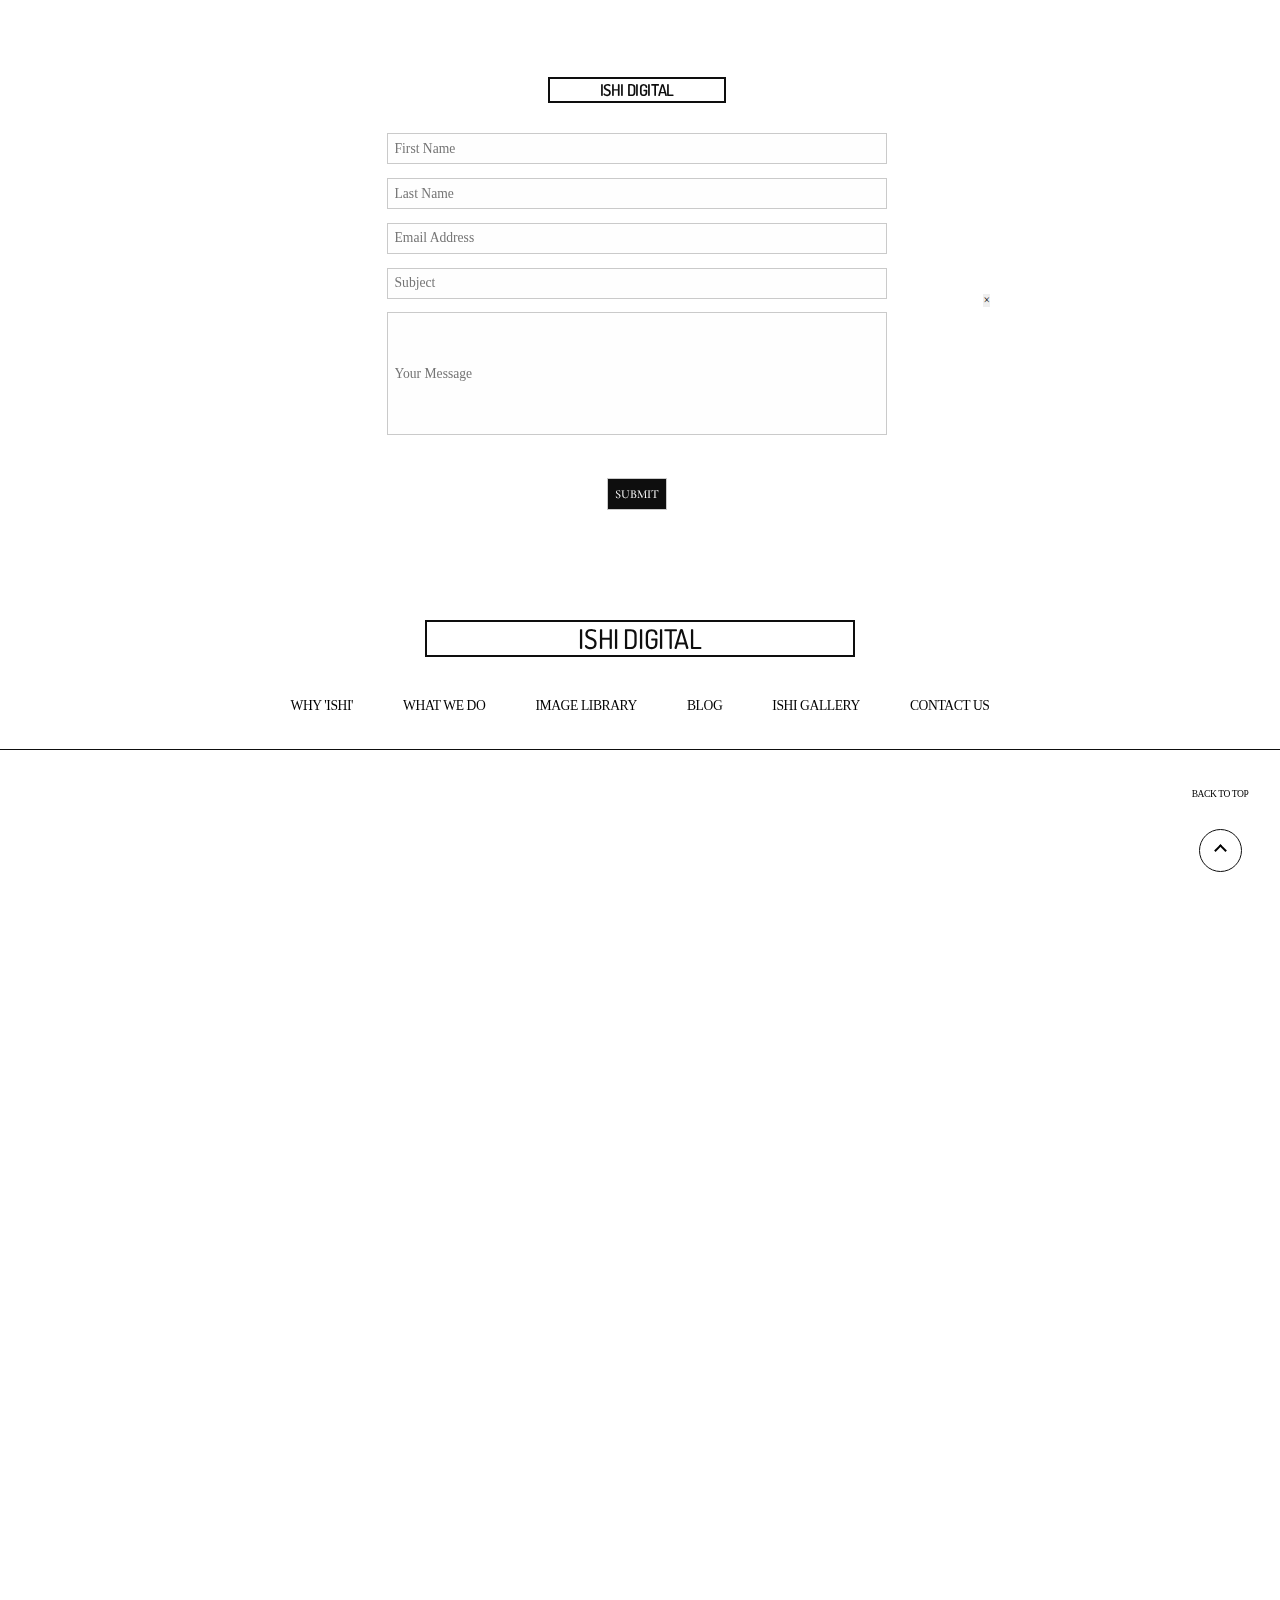
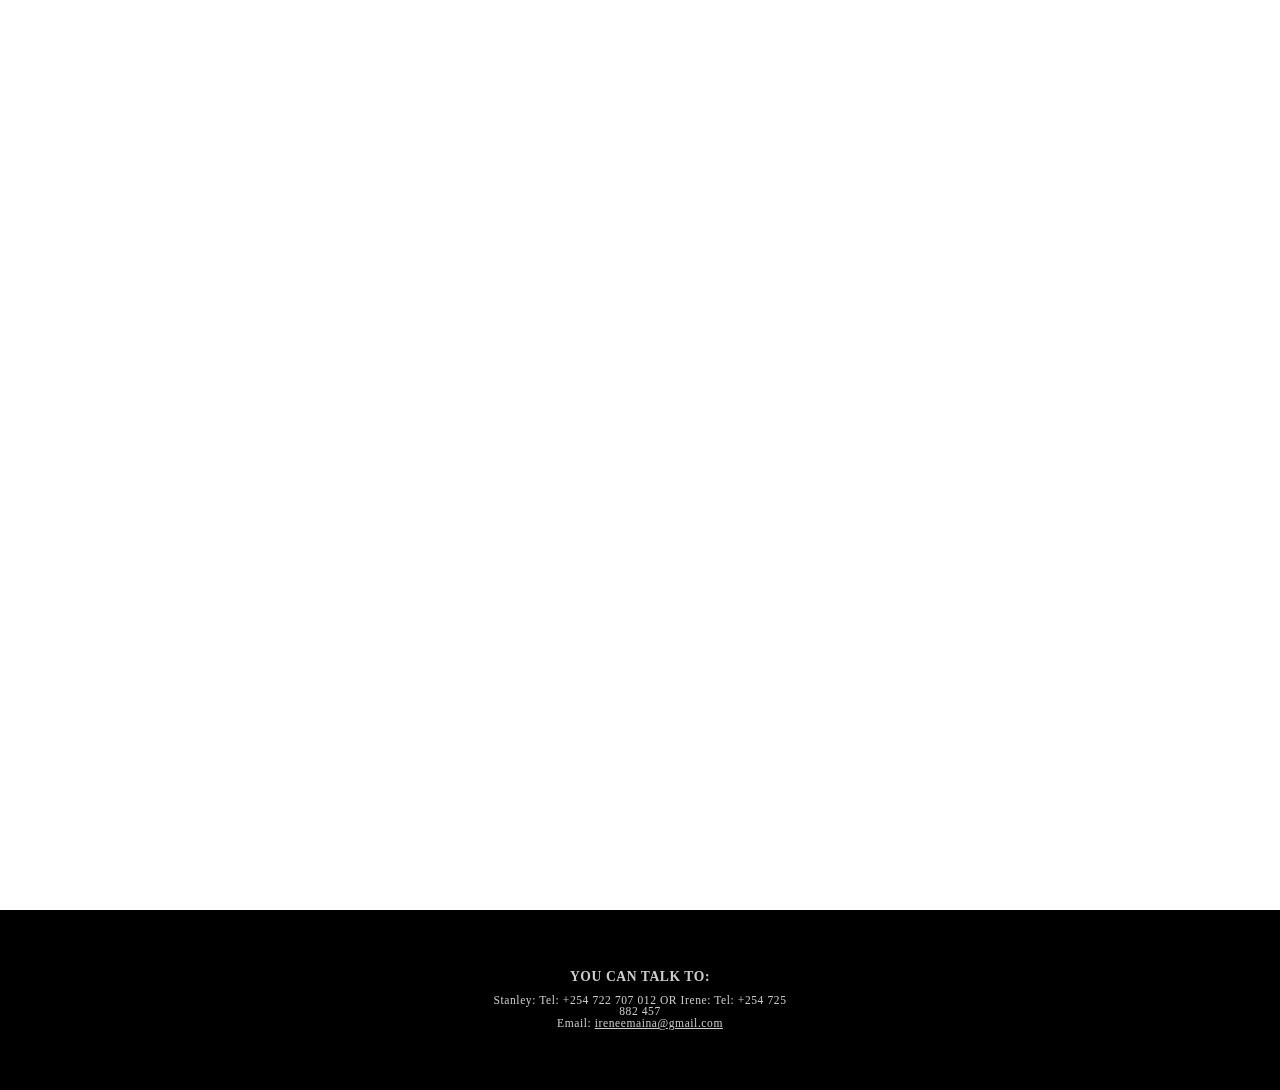
==== index.html @ 5f9fdc1b "Project Initialized - page created" ====
<!DOCTYPE html>
<html lang="en-US">

    
<head>
    <title>2 BEDROOM AVAILBLE </title>
    <meta http-equiv="content-type" content="text/html;charset=UTF-8" />
    <meta charset="utf-8">
    <meta name="viewport" content="width=device-width, initial-scale=1.0">
    <meta name="apple-mobile-web-app-capable" content="yes">
    <meta name="apple-touch-fullscreen" content="yes">
    <meta http-equiv="Content-Type" content="text/html; charset=utf-8">
    
    <!-- fonts -->
    <link href="https://fonts.googleapis.com/css?family=Dosis:200,300,400,500,600,700,800" rel="stylesheet">
    

    <!--- Foundation --->
    <link href="//cdnjs.cloudflare.com/ajax/libs/foundicons/3.0.0/foundation-icons.css" rel="stylesheet">
    <link href="//netdna.bootstrapcdn.com/font-awesome/3.0.2/css/font-awesome.css" rel="stylesheet">
    <link rel="stylesheet" href="https://cdnjs.cloudflare.com/ajax/libs/foundation/6.2.3/foundation.min.css">

    
    <!-- Stylesheets -->
    <link rel="stylesheet" type="text/css" href="https://cdnjs.cloudflare.com/ajax/libs/vegas/2.2.1/vegas.min.css" >

    <!-- ben -->
    <link rel="stylesheet" type="text/css" href="ben/css/normalize.css" />
	<link rel="stylesheet" type="text/css" href="ben/css/main.css" />
    <link rel="stylesheet" type="text/css" href="ben/css/animate.css" />
<!--    <link rel="stylesheet" type="text/css" href="ben/css/bg.css" />-->
<!--    <link rel="stylesheet" type="text/css" href="ben/css/water.css">-->
    <link rel="stylesheet" type="text/css" href="ben/css/component.css">
	<link rel="stylesheet" type="text/css" href="ben/css/style2.css" />


<!--    <link href="css/sequence-theme.two-up.css" rel="stylesheet" media="all">-->
  <!--[if lt IE 9]>
    <link href="css/sequence-theme.two-up-ie8.css" rel="stylesheet" media="all"> <![endif]-->

    <link href="css/jquery.bxslider.css" rel="stylesheet" media="all">
    <link rel="stylesheet" type="text/css" href="css/styles2.css" media="all and (min-width: 769px)" />
<!--    <link rel="stylesheet" type="text/css" href="css/styles_mobile.css" media="all and (max-width: 768px)" />-->
    <link rel="stylesheet" type="text/css" href="css/custom_styles.css" media="all" />

    <style>
        .no-js #loader { display: none;  }
        .js #loader { display: block; position: absolute; left: 100px; top: 0; }
        .se-pre-con {
            position: fixed;
            left: 0px;
            top: 0px;
            width: 100%;
            height: 100%;
            z-index: 9999;
            background: url(images/Preloader_6.gif) center no-repeat #fff;
        }

        /*-- Cormorant SC-- */
        @import 'https://fonts.googleapis.com/css?family=Cormorant+SC:300,400,500,600,700';
        @import 'https://fonts.googleapis.com/css?family=Cormorant:300,400,500,600,700';

        html,
        body,
        div,
        h1,
        
        video {
          margin: 0 auto !important;
          padding: 0 !important;
        }

        html, body {
            width: 100%;
            min-width: 100%;
        /*    min-height: 800px;*/
            margin: 0;
            padding: 0;
            border: 0;
            line-height: 1;
            margin: 0;
            font-size: .95rem;
            font-size: 85%;

            -webkit-background-size: cover;
            background-size: cover;
            color: #0e0e0e !important;
            position: relative;
        }
        
        .row, .columns, .column {
            margin: 0 auto !important;
          padding: 0 !important;
        }

        h1, h2, h3, h4, h5 {
            font-weight: 500;

        }

        main {
            height: auto;
            position: relative;
        }
        footer {
            position: relative;
        }

    </style>


    <!--- Scripts -->
    <script type="text/javascript" src="http://ajax.googleapis.com/ajax/libs/jquery/2.1.4/jquery.min.js"></script>
    <script src="js/modernizr.js" type="text/javascript"></script>
    <script src="ben/js/wow.js" type="text/javascript"></script>

    <!-- preloader -->
    <script>
    //paste this code under the head tag or in a separate js file.
        // Wait for window load
        $(window).load(function() {
            // Animate loader off screen
            $(".se-pre-con").fadeOut("slow");;
        });
    </script>
</head>

<!-- ========================================================= -->    
<body class="home">

<div class="se-pre-con"></div>

<!-- ================================ -->
<!--- SCRIPTS ----->
<script language="javascript">
    document.onmousedown=disableclick;
    status="Ops this feature is disaled";
    function disableclick(event)
    {
      if(event.button==2)
       {
         alert(status);
         return false;
       }
    }
</script>
<script>
function showDiv() {
    document.getElementById('orderedProductsTbl').style.display = "block";
}
function closeDiv() {
    document.getElementById('orderedProductsTbl').style.display = "none";
}

    new WOW().init();
</script>

<!-- ================================ -->
<!--- MODALS ----->
    <div class="reveal f-center" id="contactFormModal" data-reveal>

        <div class="row columns contain_ f-vert">
            <!-- logo -->
            <div class="logoHolder desktopOnly row columns">
                <div class="logo f-center">
                    <p class="logoTitle black_">ISHI DIGITAL</p>
                </div>
            </div>

            <!-- form -->
            <form>
                <!--title-->
<!--
                <div class="row columns form-ttl f-center">
                    <p class="">Fill in the form below and we'll get back to you as soon as possible...</p>
                </div>
-->

                <!--content-->
                <div class="row columns form-cntnt">

                    <!-- names -->
                    <div class="row">
                        <div class="small-5 columns">
                            <label><input type="text" placeholder="First Name" name="firstname">
                            </label>
                        </div>
                        <div class="small-2 columns"></div>
                        <div class="small-5 columns ">
                            <label><input type="text" placeholder="Last Name" name="lastname">
                            </label>
                        </div>

                    </div>

                    <!-- email -->
                    <div class="row">
                        <div class="small-12 columns">
                            <label><input type="email" placeholder="Email Address" name="email">
                            </label>
                        </div>
                    </div>

                    <!-- Subject -->
                    <div class="row">
                        <div class="small-10 columns">
                            <label><input type="text" placeholder="Subject" name="subject">
                            </label>
                        </div>
                    </div>

                    <!-- Message -->
                    <div class="row">
                        <div class="small-12 columns">
                            <label><input type="textarea" placeholder="Your Message" name="message">
                            </label>
                        </div>
                    </div>

                    <!-- Submit -->
                    <div class="row f-center">

                        <div class="small-5 columns">
                            <label class="btn_">
                                <input type="submit" class="button" value="Submit">
                            </label>
                        </div>
                    </div>

                </div>
            </form>

        </div>


        <button class="close-button" data-close aria-label="Close modal" type="button">
            <span aria-hidden="true">&times;</span>
        </button>
    </div>

<!-- ================================ -->

<div id="whole">

<!--    <div class="homeLoad"></div>-->

    <!-- main content -->
    <main class="expanded row columns">  
        
        <!------------------------------------------------------------->
        <!-- Floating Icons -->
        <!------------------------------------------------------------->

        <!-- scroll up button -->
        <div class="expanded row columns Up_ f-vert" >
            <div class="upText_">
                back to top
            </div>
            <a class="expanded row columns scrollDown_ f-center" href="#">
              <div class="scrollCue scrollUp_ f-center">
                    <span></span>
              </div>
            </a>
        </div>


    
        <!------------------------------------------------------------->
        <!-- PAGE 1 -->
        <!------------------------------------------->

        <!--- CONTENT -->
        <!------------------------------------------->
        <div id="p_one" class="expanded row columns clearfix">


            <!-- =================================== -->
            <!--- HEADER --->
            <!-- =================================== -->
            <div id="nav-anchor"></div>

            <div class="expanded row columns homeHeader">



                <!--LOGO - desktopOnly-->
                <div class="logoHolder row columns">
                    <div class="logo f-center">
                        <p class="logoTitle black_ ">ISHI DIGITAL</p>
                    </div>
                </div>

                <!-- NAV -->
                <div id="header" class="black_ f-center expanded row columns nav-cont">
                    <nav id="nav_" class="">
                        <ul class="head_ f-center div_ ul_">
                              <li class="tabs_">
                                  <a class="" href="#about">WHY 'ISHI'</a>
                              </li>
                              <li class="tabs_">
                                  <a class="" href="#services">WHAT WE DO</a>
                              </li>

                              <li class="tabs_ ">
                                  <a href="#p_two">IMAGE LIBRARY</a>
                              </li>
                        </ul><!-- head_ end -->
                    </nav>
                    <div class="head_ f-center div_ noul_">
                          <div class="tabs_">
                              <a href="http://blogishidigital.herokuapp.com/" target="_blank">BLOG</a>
                          </div>

                          <div class="tabs_">
                              <a href="https://www.instagram.com/ishigallery_ke/" target="_blank">ISHI GALLERY</a>
                          </div>

                          <div class="tabs_">
                              <a href="contact.html">CONTACT US</a>
                          </div>
                    </div>
                     <!-- header end -->
                </div>


            </div><!-- homeHeader end -->

        </div> <!-- p-one end -->


        <!------------------------------------------------------------->
        <!-- PAGE 2 -->
        <!------------------------------------------->

        <div id="p_two" class="expanded row columns">

            <!-- =================================== -->
            <!--- GALLERY --->
            <!-- =================================== -->
            <div class="gal f-center">
            <div id="gallery" class="expanded row columns">

            <!-- Masonry Ben -->
            <div class="section-grid" id="sec">
                <div class="content">
                    <div class="grid">
                        <div class="grid__item wow slideInLeft" data-size="1280x857">
                            <a href="images/large/001.jpg" class="img-wrap">
                                <img src="images/gallery/001.jpg" alt="img01" />
                                <div class="description description--grid">
                                    <h3>Mother's Love</h3>
                                    <p>Every time you drink a glass of milk or eat a piece of cheese, you harm a mother. Please go vegan. <em>&mdash; Gary L. Francione</em></p>
                                    <div class="details">
                                        <ul>
                                            <li> <input type="button" value="Add to cart" onclick="AddtoCart('mother','mothers love',50)"/></li>
                                            <li><i class="icon icon-camera"></i><span>Canon PowerShot S95</span></li>
                                            <li><i class="icon icon-focal_length"></i><span>22.5mm</span></li>
                                            <li><i class="icon icon-aperture"></i><span>&fnof;/5.6</span></li>
                                            <li><i class="icon icon-exposure_time"></i><span>1/1000</span></li>
                                            <li><i class="icon icon-iso"></i><span>80</span></li>
                                        </ul>
                                    </div>
                                </div>
                            </a>
                        </div>

                        <div class="grid__item wow slideInRight" data-size="1280x853">
                            <a href="images/large/003.jpg" class="img-wrap">
                                <img src="images/gallery/003.jpg" alt="img03" />
                            </a>
                        </div>

                        <div class="grid__item wow slideInLeft" data-size="1280x1280">
                            <a href="images/large/002.jpg" class="img-wrap">
                                <img src="images/gallery/002.jpg" alt="img02" />
                            </a>
                        </div>

                        <div class="grid__item wow slideInRight">
                            <a href="images/large/004.jpg" class="img-wrap">
                                <img src="images/gallery/004.jpg" alt="img04" />
                            </a>
                        </div>

                        <div class="grid__item wow slideInLeft">
                            <a href="images/large/005.jpg" class="img-wrap">
                                <img src="images/gallery/005.jpg" alt="img05" />
                            </a>
                        </div>

                        <div class="grid__item wow slideInRight">
                            <a href="images/large/006.jpg" class="img-wrap">
                                <img src="images/gallery/006.jpg" alt="img06" />
                            </a>
                        </div>

                        <div class="grid__item wow slideInLeft">
                            <a href="images/large/007.jpg" class="img-wrap">
                                <img src="images/gallery/007.jpg" alt="img07" />
                            </a>
                        </div>

                        <div class="grid__item wow slideInRight">
                            <a href="images/large/008.jpg" class="img-wrap">
                                <img src="images/gallery/008.jpg" alt="img08" />
                            </a>
                        </div>

                        <div class="grid__item wow slideInLeft">
                            <a href="images/large/009.jpg" class="img-wrap">
                                <img src="images/gallery/009.jpg" alt="img09" />
                            </a>
                        </div>

                        <div class="grid__item wow slideInRight">
                            <a href="images/large/010.jpg" class="img-wrap">
                                <img src="images/gallery/010.jpg" alt="img10" />
                            </a>
                        </div>
                    </div> <!-- grid end -->

                    <!-- preview -->
                    <div class="preview center-c">
                        <button class="action action--close"><i class="fa fa-times"></i><span class="text-hidden">Close</span></button>
                        <div class="description description--preview"></div>
                    </div><!-- /preview -->

                </div> <!-- content end -->
            </div> <!-- section-grid end -->

            </div> <!-- gallery end -->
            </div> <!-- gal end -->

        </div>


    </main>
    <!-- main content -->


    <!------------------------------------------------------------->
    <!-- FOOTER -->
    <!------------------------------------------->
    <footer>
        <div class="inner">
            <div class="cont_ f-vert">
                <p class="dscr_">
                    <span class="ttl_">YOU CAN TALK TO:</span>
                    <br>
                    <br>Stanley: Tel: +254 722 707 012         
                    <span class="space">OR</span>    
                    
                    Irene: Tel: +254 725 882 457
                    <br>Email: <span class="eml_">ireneemaina@gmail.com</span>
                </p>
            </div>


        </div>
    </footer>

</div> <!-- whole end -->
    <!----------------------------------------------------------->
    <!-- SCRIPTS -->
    <script type="text/javascript" src="https://cdnjs.cloudflare.com/ajax/libs/foundation/6.2.3/foundation.min.js"></script>
    <script>
        $(document).foundation();
    </script>


    <script src="js/app.js"></script>
    <script>
        function showDiv1() {
            document.getElementById('wwd1').style.display = "inherit"; document.getElementById('BTN1').setAttribute("style","visibility:hidden");
        }

        function showDiv2() {
            document.getElementById('wwd2').style.display = "inherit"; document.getElementById('BTN2').setAttribute("style","visibility:hidden");
        }

        function showDiv3() {
            document.getElementById('wwd3').style.display = "inherit"; document.getElementById('BTN3').setAttribute("style","visibility:hidden");
        }
    </script>

    <!----------------------------------------->
    <!-- Ben -->
    <script src="ben/js/water.js"></script>
    <script src="ben/js/modernizr-custom.js"></script>
    <script src="ben/js/imagesloaded.pkgd.min.js"></script>
	<script src="ben/js/masonry.pkgd.min.js"></script>
	<script src="ben/js/classie.js"></script>
	<script src="ben/js/main.js"></script>
    <script src="ben/js/clipboard.min.js"></script>
    <script>
		(function() {
			var support = { transitions: Modernizr.csstransitions },
				// transition end event name
				transEndEventNames = { 'WebkitTransition': 'webkitTransitionEnd', 'MozTransition': 'transitionend', 'OTransition': 'oTransitionEnd', 'msTransition': 'MSTransitionEnd', 'transition': 'transitionend' },
				transEndEventName = transEndEventNames[ Modernizr.prefixed( 'transition' ) ],
				onEndTransition = function( el, callback ) {
					var onEndCallbackFn = function( ev ) {
						if( support.transitions ) {
							if( ev.target != this ) return;
							this.removeEventListener( transEndEventName, onEndCallbackFn );
						}
						if( callback && typeof callback === 'function' ) { callback.call(this); }
					};
					if( support.transitions ) {
						el.addEventListener( transEndEventName, onEndCallbackFn );
					}
					else {
						onEndCallbackFn();
					}
				};

			new GridFx(document.querySelector('.grid'), {
				imgPosition : {
					x : -0.5,
					y : 1
				},
				onOpenItem : function(instance, item) {
					instance.items.forEach(function(el) {
						if(item != el) {
							var delay = Math.floor(Math.random() * 50);
							el.style.WebkitTransition = 'opacity .5s ' + delay + 'ms cubic-bezier(.7,0,.3,1), -webkit-transform .5s ' + delay + 'ms cubic-bezier(.7,0,.3,1)';
							el.style.transition = 'opacity .5s ' + delay + 'ms cubic-bezier(.7,0,.3,1), transform .5s ' + delay + 'ms cubic-bezier(.7,0,.3,1)';
							el.style.WebkitTransform = 'scale3d(0.1,0.1,1)';
							el.style.transform = 'scale3d(0.1,0.1,1)';
							el.style.opacity = 0;
						}
					});
				},
				onCloseItem : function(instance, item) {
					instance.items.forEach(function(el) {
						if(item != el) {
							el.style.WebkitTransition = 'opacity .4s, -webkit-transform .4s';
							el.style.transition = 'opacity .4s, transform .4s';
							el.style.WebkitTransform = 'scale3d(1,1,1)';
							el.style.transform = 'scale3d(1,1,1)';
							el.style.opacity = 1;

							onEndTransition(el, function() {
								el.style.transition = 'none';
								el.style.WebkitTransform = 'none';
							});
						}
					});
				}
			});
		})();
	</script>
    <!----------------------------------------->
    <!--Vegas-->
<!--
    <script type="text/javascript"  src="https://cdnjs.cloudflare.com/ajax/libs/vegas/2.2.1/vegas.min.js"></script>
    <script>
        $("#intro").vegas({
            delay: 7000,
            slides: [
                {src: "images/img/home1.jpg"},
                {src: "images/img/home3.jpg"},
                {src: "images/img/home2.jpg"},

            ],
            overlay: 'https://cdnjs.cloudflare.com/ajax/libs/vegas/2.2.1/overlays/01.png'
            });
    </script>
-->
    
    <!----------------------------------------->
    <!-- Smooth Scroll -->
    <script src="js/smoothPageScroll/jquery.scrollto.js"></script>
    <script src="js/smoothPageScroll/smoothScroll.js"></script>

    <!----------------------------------------->
    <!-- Two up -->
    <script src="js/twoup/imagesloaded.pkgd.min.js"></script>
<!--    <script src="js/twoup/hammer.min.js"></script>-->
    <script src="js/twoup/sequence.min.js"></script>
    <script src="js/twoup/sequence-theme.two-up.min.js"></script>

    
<!--------------------------------------------------------------->
<!--------------------------------------------------------------->
</body>

</html>
---- ben/css/main.css ----
@font-face {
	font-weight: normal;
	font-style: normal;
	font-family: 'codropsicons';
	src:url('../fonts/codropsicons/codropsicons.eot');
	src:url('../fonts/codropsicons/codropsicons.eot?#iefix') format('embedded-opentype'),
		url('../fonts/codropsicons/codropsicons.woff') format('woff'),
		url('../fonts/codropsicons/codropsicons.ttf') format('truetype'),
		url('../fonts/codropsicons/codropsicons.svg#codropsicons') format('svg');
}

*, *::after, *::before { -webkit-box-sizing: border-box; box-sizing: border-box; }

body {
	font-family: 'Avenir Next', Avenir, 'Helvetica Neue', Helvetica, Arial, sans-serif;
	font-weight: 500;
	color: #fff;
	background: #333;
	-webkit-font-smoothing: antialiased;
	-moz-osx-font-smoothing: grayscale;
}

a {
	outline: none;
	color: #aaa;
	text-decoration: none;
}

a:hover, a:focus {
	color: #333;
}

/* Top Navigation Style */
.codrops-links {
	position: relative;
	display: inline-block;
	text-align: center;
	white-space: nowrap;
}

.codrops-links::after {
	position: absolute;
	top: 0;
	left: 50%;
	width: 1px;
	height: 100%;
	background: rgba(255,255,255,0.5);
	content: '';
	-webkit-transform: rotate3d(0,0,1,22.5deg);
	transform: rotate3d(0,0,1,22.5deg);
}

.codrops-icon {
	display: inline-block;
	margin: 0 0.5em;
	width: 1.5em;
	text-decoration: none;
}

.codrops-icon span {
	display: none;
}

.codrops-icon::before {
	margin: 0 5px;
	text-transform: none;
	font-weight: normal;
	font-style: normal;
	font-variant: normal;
	font-family: 'codropsicons';
	line-height: 1;

	speak: none;
	-webkit-font-smoothing: antialiased;
}

.codrops-icon--drop::before {
	content: "\e001";
	color: #0099cc;
}

.codrops-icon--prev::before {
	content: "\e004";
}

/* Demo links */
.codrops-demos {
	margin: 0;
	display: inline-block;
	font-size: 1.05em;
	padding: 0.5em;
}

.codrops-demos span {
	padding: 0.5em;
}

.codrops-demos a {
	display: inline-block;
	margin: 0 0.5em;
}

.codrops-demos a.current-demo,
.codrops-demos a.current-demo:hover,
.codrops-demos a.current-demo:focus {
	color: #333;
}

body #cdawrap {
	top: 15px;
	background: rgba(255,255,255,0.3);
	border: none;
}
---- ben/css/bg.css ----
/*
@font-face {
	font-weight: normal;
	font-style: normal;
	font-family: 'codropsicons';
	src: url("../fonts/codropsicons/codropsicons.eot");
	src: url("../fonts/codropsicons/codropsicons.eot?#iefix") format("embedded-opentype"), url("../fonts/codropsicons/codropsicons.woff") format("woff"), url("../fonts/codropsicons/codropsicons.ttf") format("truetype"), url("../fonts/codropsicons/codropsicons.svg#codropsicons") format("svg");
}

@font-face {
	font-family: 'camera-icons';
	src: url("../fonts/camera-icons/camera-icons.eot?7h6q4p");
	src: url("../fonts/camera-icons/camera-icons.eot?#iefix7h6q4p") format("embedded-opentype"), url("../fonts/camera-icons/camera-icons.woff?7h6q4p") format("woff"), url("../fonts/camera-icons/camera-icons.ttf?7h6q4p") format("truetype"), url("../fonts/camera-icons/camera-icons.svg?7h6q4p#camera-icons") format("svg");
	font-weight: normal;
	font-style: normal;
}
*/

*,
*:after,
*:before {
	-webkit-box-sizing: border-box;
	box-sizing: border-box;
}

.clearfix:before,
.clearfix:after {
	display: table;
	content: '';
}

.clearfix:after {
	clear: both;
}

body {
/*	font-family: "Avenir Next", Avenir, 'Helvetica Neue', 'Lato', 'Segoe UI', Helvetica, Arial, sans-serif;*/
	color: #fff;
	background: #3C3C3C;
	-webkit-font-smoothing: antialiased;
	-moz-osx-font-smoothing: grayscale;
	overflow-y: scroll;
	overflow-x: hidden;
	width: 100vw;
}

a {
	outline: none;
	color: #77d45b;
	text-decoration: none;
}

a:hover,
a:focus {
	color: #fff;
}

button:focus {
	outline: none;
}

.hidden {
	position: absolute;
	overflow: hidden;
	width: 0;
	height: 0;
	pointer-events: none;
}


/* Header */

.codrops-header {
	padding: 2em 1em 4em;
	text-align: center;
}

.codrops-header h1 {
	margin: 0.5em 0 0;
	letter-spacing: -1px;
	font-size: 3em;
	line-height: 1;
	font-weight: normal;
}

.codrops-header h1 span {
	display: block;
	padding: 0.5em 0 1em;
	color: #999;
	font-weight: normal;
	font-size: 0.45em;
	letter-spacing: 0;
}


/* Top Navigation Style */

.codrops-links {
	position: relative;
	display: inline-block;
	text-align: center;
	white-space: nowrap;
}

.codrops-links::after {
	position: absolute;
	top: 0;
	left: 50%;
	width: 1px;
	height: 100%;
	background: rgba(255, 255, 255, 0.1);
	content: '';
	-webkit-transform: rotate3d(0, 0, 1, 22.5deg);
	transform: rotate3d(0, 0, 1, 22.5deg);
}

.codrops-icon {
	display: inline-block;
	margin: 0.5em;
	padding: 0em 0;
	width: 1.5em;
	text-decoration: none;
}

.codrops-icon span {
	display: none;
}

.codrops-icon:before {
	margin: 0 5px;
	text-transform: none;
	font-weight: normal;
	font-style: normal;
	font-variant: normal;
	font-family: 'codropsicons';
	line-height: 1;
	speak: none;
	-webkit-font-smoothing: antialiased;
}

.codrops-icon--drop:before {
	content: "\e001";
}

.codrops-icon--prev:before {
	content: "\e004";
}


/* Demo links */

.codrops-demos {
	margin: 2em 0 0;
}

.codrops-demos a {
	display: inline-block;
	margin: 0 0.5em;
}

.codrops-demos a.current-demo {
	color: #fff;
}


/* Content */




/* Related demos */

.content--related {
	text-align: center;
	font-weight: bold;
	padding: 0 1em;
}

.media-item {
	display: inline-block;
	padding: 1em;
	vertical-align: top;
	-webkit-transition: color 0.3s;
	transition: color 0.3s;
}

.media-item__img {
	max-width: 100%;
	opacity: 0.3;
	-webkit-transition: opacity 0.3s;
	transition: opacity 0.3s;
}

.media-item:hover .media-item__img,
.media-item:focus .media-item__img {
	opacity: 1;
}

.media-item__title {
	margin: 0;
	padding: 0.5em;
	font-size: 1em;
}


/* Demo ad style */

body #cdawrap {
	top: 15px;
	right: auto;
	left: 15px;
	background-color: rgba(0, 0, 0, 0.6);
	border: none;
}

body #cdawrap .carbon-text {
	color: #EBEBEB;
}

@media screen and (max-width: 50em) {
	.codrops-header {
		padding: 2em 5%;
	}
}

@media screen and (max-width: 40em) {
	.codrops-header h1 {
		font-size: 2.15em;
	}
}
---- ben/css/water.css ----
.Background {
	position: absolute;
	top: 0;
	right: 0;
	bottom: 0;
	left: 0;
    z-index: -2;
}

.Background::after {
	content: '';
	position: absolute;
	top: 0;
	left: 0;
	width: 100%;
	height: 100%;
	background: linear-gradient(135deg, rgba(0, 0, 0, 0.5), transparent 50%, rgba(0, 0, 0, 0.5));
}


.intro {
    margin-top:150px;
    z-index:18;
	position: absolute;
	top: 0;
	left: 0;
	padding: 5em;


}

.intro__title {
	font-family: 'Playfair Display', serif;
	font-size: 7em;
	line-height: 0.9;
	margin: 0;
	letter-spacing: -0.025em;
}

.intro__subtitle {
	font-size: 1.25em;
	margin: 0.75em 0 0;
}

.intro__button {
	font-weight: 600;
	margin: 2em 0 0 0;
	padding: 1em 2.5em;
	letter-spacing: 0.05em;
	color: #d94f5c;
	border: 2px solid #d94f5c;
	border-radius: 2em;
	background: none;
	-webkit-transition: color 0.2s, background 0.2s;
	transition: color 0.2s, background 0.2s;
}

.intro__button:hover,
.intro__button:focus {
	color: #fff;
	outline: none;
	background: #d94f5c;
}



@media screen and (max-width: 600px) {
	.Background::after {
		background: linear-gradient(to bottom, rgba(0, 0, 0, 0.9), transparent 80%, rgba(0, 0, 0, 0.5));
	}
	.intro {
		padding: 1em;
	}
	.intro__title {
		font-size: 2em;
	}
	.intro__subtitle {
		font-size: 0.9em;
	}
	.intro__button {
		font-size: 0.75em;
	}
	.codrops-header h1 {
		font-size: 1.25em;
	}
	.codrops-demos {
		font-size: 0.75em;
	}
	.codrops-demos span {
		display: none;
	}
}

.circle
{
width:50px;
height:50px;
border-radius:50% white;;
color:#fff;
line-height:50px;
text-align:center;
background:transparent;
    margin-left: 65%;
    margin-top: 35%;
    cursor: pointer;
}
.section-grid{
    margin-top: 100%;
}
@media only screen and (max-width: 480px) {
    body{
        overflow-y: scroll;
    }
    .intro__title {
       margin-left: 10px;
        margin-top: 90%;
    }
    .circle{
        margin-top: 60%;
        margin-left: 40%;
    }
    .section-grid{
        margin-top: 180%;
    }
    .navbar{
        visibility: hidden;
    }
    .footer-right{
        visibility: hidden;
        display: none;
    }
    .footer-center{
        visibility: hidden;
        display: none;
    }
    .footer-left{
       position: absolute;
text-align: center;
min-width: 100%;
right: 0%;
    }
    .action action--close{
        top: 10;
    }
}
.navbar {
  background-image: url(../img/header-bg.png);
  position: fixed;
  top: 0;
  left: 0;
  width: 100%;
  height: 210px;
  padding-left: 40px;
  box-shadow: none;
    z-index: 2;
}
.navbar h1 {
  font-size: 2em;
  color: white;
}
.navbar a {
  display: block;
  float: center;
  line-height: 60px;
  padding-right: 40px;
  color: black;
  text-decoration: none;
  font-family: sans-serif;
}
.navbar .small-logo-container {
  padding-top: 60px;
  height: 60px;
  overflow: hidden;
}
.logobox{
    font-family: 'Neucha', cursive;
    	font-size: 3em;
	line-height: 0.9;
	margin-left: 34.5%;
	letter-spacing: -0.025em;
        border: 1px solid white;
    padding-left: 50px;
    padding-right: 50px;
    padding-bottom: 10px;
    padding-top: 10px;
    width: 320px;


}


.clearfix:before,
.clearfix:after {
	content: '';
	display: table;
}

.clearfix:after {
	clear: both;
}



a {
	text-decoration: none;
	color: #4e3c3e;
	outline: none;
}

a:hover,
a:focus {
	color: #f48b95;
}

.hidden {
	position: absolute;
	overflow: hidden;
	width: 0;
	height: 0;
	pointer-events: none;
}

.info {
	font-size: 0.85em;
	font-weight: bold;
	line-height: 36px;
	margin: 5em 0 0;
	color: #9c9898;
}

.link-copy {
	position: absolute;
	top: 2em;
	right: 2em;
	width: 20px;
	height: 20px;
	cursor: pointer;
	background: url(../img/link.svg) no-repeat center center;
	background-size: cover;
}

.link-copy::after {
	content: 'Click to copy direct link';
	font-size: 0.85em;
	font-weight: bold;
	position: absolute;
	right: 100%;
	margin: 0 1em 0 0;
	white-space: nowrap;
	pointer-events: none;
	opacity: 0;
	color: #ddd;
	-webkit-transform: translate3d(10px, 0, 0);
	transform: translate3d(10px, 0, 0);
	-webkit-transition: -webkit-transform 0.3s, opacity 0.3s;
	transition: transform 0.3s, opacity 0.3s;
}

.link-copy:hover::after {
	opacity: 1;
	-webkit-transform: translate3d(0, 0, 0);
	transform: translate3d(0, 0, 0);
}

.link-copy::before {
	content: '';
	position: absolute;
	top: 50%;
	left: 50%;
	width: 50px;
	height: 50px;
	margin: -25px 0 0 -25px;
	opacity: 0;
	border-radius: 50%;
	background: #d94f5c;
}

.link-copy--animate::before {
	-webkit-animation: pulse 0.3s;
	animation: pulse 0.3s;
}

@-webkit-keyframes pulse {
	from {
		opacity: 1;
		-webkit-transform: scale3d(0, 0, 1);
		transform: scale3d(0, 0, 1);
	}

	to {
		opacity: 0;
		-webkit-transform: scale3d(1, 1, 1);
		transform: scale3d(1, 1, 1);
	}

}

@keyframes pulse {
	from {
		opacity: 1;
		-webkit-transform: scale3d(0, 0, 1);
		transform: scale3d(0, 0, 1);
	}

	to {
		opacity: 0;
		transform: scale3d(1, 1, 1);
		webkit-transform: scale3d(1, 1, 1);
	}

}


@keyframes octocat-wave {
	0%,
	100% {
		transform: rotate(0);
	}

	20%,
	60% {
		transform: rotate(-25deg);
	}

	40%,
	80% {
		transform: rotate(10deg);
	}

}

@media (max-width:500px) {
	.github-corner:hover .octo-arm {
		animation: none;
	}

	.github-corner .octo-arm {
		animation: octocat-wave 560ms ease-in-out;
	}

}

/* Content */




.section--menu {
	position: relative;
	overflow: visible;
    margin-top: 30px;
}

.break {
	padding: 3em 0;
	text-align: center;
	background: #d94f5c;
}

.section__title {
	font-size: 0.65em;
	font-weight: 700;
	-webkit-flex: none;
	flex: none;
	margin: 3em 0 15em;
	text-indent: 3px;
	letter-spacing: 3px;
	text-transform: uppercase;
	color: #d1d1d1;
}

.break__title {
	font-size: 1.85em;
	font-weight: normal;
	margin: 0;
	color: #fff;
}

.section--intro {
	font-size: 2em;
	position: relative;
	min-height: 100vh;
	text-align: center;
	color: #fff;
}

.section--intro p {
	max-width: 1000px;
	margin: 0 auto;
	padding: 1em;
}
.menuitems{
    margin-left: 10%;
}
.social-icons{
    margin-top: 35px;
    margin-left: 50px;
}
.pad{
    margin-left: 10px;
}
.footer{
    	padding: 1em 0 3em;
	max-width: 1080px;
	margin: 0 auto;

}
.footer-right{
    max-width: 30%;
    text-align: center;
    border-right: 2px solid white;
}
.footer-center{
    max-width: 30%;
    margin-left: 35%;
    margin-top: -12%;
    border-right: 2px solid white;
}
.footer-left{
max-width: 30%;
    margin-left: 70%;
    margin-top: -10%;
}
.tags{
        border: 2px solid white;
    font-size: 0.8em;
    padding: 3px;
    color: wheat;
    cursor: pointer;
}
.tags :hover{
    background: white;
    color: black;
}
.tag-number{
    font-size: 0.8em;
}
.tag-number{
    border: 2px solid white;
}
.contact-us{
    font-size: 0.8em;
}
.footer-large{
    background-image: url(../img/header-bg.png);
}
* {
  -moz-transition: all 0.3s;
  -o-transition: all 0.3s;
  -webkit-transition: all 0.3s;
  transition: all 0.3s;
  -moz-box-sizing: border-box;
  -webkit-box-sizing: border-box;
  box-sizing: border-box;
}


@-webkit-keyframes $animation_name {
  from {
    -moz-transform: rotate(45deg) translate(-80px, 40px);
    -ms-transform: rotate(45deg) translate(-80px, 40px);
    -webkit-transform: rotate(45deg) translate(-80px, 40px);
    transform: rotate(45deg) translate(-80px, 40px);
  }
  to {
    -moz-transform: rotate(0deg) translate(0px, 0);
    -ms-transform: rotate(0deg) translate(0px, 0);
    -webkit-transform: rotate(0deg) translate(0px, 0);
    transform: rotate(0deg) translate(0px, 0);
  }
}
@-moz-keyframes $animation_name {
  from {
    -moz-transform: rotate(45deg) translate(-80px, 40px);
    -ms-transform: rotate(45deg) translate(-80px, 40px);
    -webkit-transform: rotate(45deg) translate(-80px, 40px);
    transform: rotate(45deg) translate(-80px, 40px);
  }
  to {
    -moz-transform: rotate(0deg) translate(0px, 0);
    -ms-transform: rotate(0deg) translate(0px, 0);
    -webkit-transform: rotate(0deg) translate(0px, 0);
    transform: rotate(0deg) translate(0px, 0);
  }
}
@-o-keyframes $animation_name {
  from {
    -moz-transform: rotate(45deg) translate(-80px, 40px);
    -ms-transform: rotate(45deg) translate(-80px, 40px);
    -webkit-transform: rotate(45deg) translate(-80px, 40px);
    transform: rotate(45deg) translate(-80px, 40px);
  }
  to {
    -moz-transform: rotate(0deg) translate(0px, 0);
    -ms-transform: rotate(0deg) translate(0px, 0);
    -webkit-transform: rotate(0deg) translate(0px, 0);
    transform: rotate(0deg) translate(0px, 0);
  }
}
@keyframes $animation_name {
  from {
    -moz-transform: rotate(45deg) translate(-80px, 40px);
    -ms-transform: rotate(45deg) translate(-80px, 40px);
    -webkit-transform: rotate(45deg) translate(-80px, 40px);
    transform: rotate(45deg) translate(-80px, 40px);
  }
  to {
    -moz-transform: rotate(0deg) translate(0px, 0);
    -ms-transform: rotate(0deg) translate(0px, 0);
    -webkit-transform: rotate(0deg) translate(0px, 0);
    transform: rotate(0deg) translate(0px, 0);
  }
}
/* button style */
.cart {
  width: 40px;
  height: 40px;
  padding: 0;
  margin: 0;
  margin-top: -30px;
  position: absolute;
  margin-left: 80px;
  -moz-border-radius: 9999em;
  -webkit-border-radius: 9999em;
  border-radius: 9999em;
  border: none;
  background: #d94f5c;
  cursor: pointer;
}
.cart:hover {
  -moz-box-shadow: inset 0 0 7px 0 rgba(0, 0, 0, 0.5);
  -webkit-box-shadow: inset 0 0 7px 0 rgba(0, 0, 0, 0.5);
  box-shadow: inset 0 0 7px 0 rgba(0, 0, 0, 0.5);
}
.cart:hover .popup {
  visibility: visible;
  opacity: 1;
  pointer-events: auto;
  -webkit-animation-duration: 200ms;
  -webkit-animation-name: show-popup;
  -webkit-animation-direction: normal;
  -webkit-animation-timing-function: cubic-bezier(1, 0.18, 1, 0.93);
  -moz-animation-duration: 200ms;
  -moz-animation-name: show-popup;
  -moz-animation-direction: normal;
  -moz-animation-timing-function: cubic-bezier(1, 0.18, 1, 0.93);
  -o-animation-duration: 200ms;
  -o-animation-name: show-popup;
  -o-animation-direction: normal;
  -o-animation-timing-function: cubic-bezier(1, 0.18, 1, 0.93);
  animation-duration: 200ms;
  animation-name: show-popup;
  animation-direction: normal;
  animation-timing-function: cubic-bezier(1, 0.18, 1, 0.93);
}

/* popup window style */
.popup {
  visibility: hidden;
  opacity: 0;
  pointer-events: none;
  position: absolute;
  top: 100%;
  width: 250px;
  margin-left: -105px;
  margin-top: 20px;
  background: #ffffff;
  border: 1px solid #cbcbcb;
  -moz-border-radius: 5px;
  -webkit-border-radius: 5px;
  border-radius: 5px;
  -moz-box-shadow: 0 0 3px 0 rgba(0, 0, 0, 0.3);
  -webkit-box-shadow: 0 0 3px 0 rgba(0, 0, 0, 0.3);
  box-shadow: 0 0 3px 0 rgba(0, 0, 0, 0.3);
}
.popup:after {
  position: absolute;
  content: ' ';
  top: -30px;
  height: 30px;
  width: 100%;
}
.popup:before {
  position: absolute;
  content: ' ';
  left: 117px;
  top: -9px;
  width: 16px;
  height: 16px;
  border-top: 1px solid #cbcbcb;
  border-right: 1px solid #cbcbcb;
  background: #ffffff;
  -moz-box-shadow: 1px -1px 1px 0 rgba(0, 0, 0, 0.2);
  -webkit-box-shadow: 1px -1px 1px 0 rgba(0, 0, 0, 0.2);
  box-shadow: 1px -1px 1px 0 rgba(0, 0, 0, 0.2);
  -moz-transform: rotate(-45deg);
  -ms-transform: rotate(-45deg);
  -webkit-transform: rotate(-45deg);
  transform: rotate(-45deg);
}

/* data rows */
.row {
  padding: 15px 20px;
  overflow: hidden;
}
.row.header {
  background-image: url('[data-uri]');
  background-size: 100%;
  background-image: -webkit-gradient(linear, 50% 0%, 50% 100%, color-stop(0%, #ffffff), color-stop(100%, #e7e7e7));
  background-image: -moz-linear-gradient(top, #ffffff 0%, #e7e7e7 100%);
  background-image: -webkit-linear-gradient(top, #ffffff 0%, #e7e7e7 100%);
  background-image: linear-gradient(to bottom, #ffffff 0%, #e7e7e7 100%);
  background-image: -ms-linear-gradient(top, #ffffff 0%, #e7e7e7 100%);
  -moz-box-shadow: 0 1px 0 0 rgba(203, 203, 203, 0.75);
  -webkit-box-shadow: 0 1px 0 0 rgba(203, 203, 203, 0.75);
  box-shadow: 0 1px 0 0 rgba(203, 203, 203, 0.75);
  -moz-border-radius: 5px 5px 0 0;
  -webkit-border-radius: 5px;
  border-radius: 5px 5px 0 0;
  color: #747474;
  text-shadow: 1px 1px 1px rgba(255, 255, 255, 0.75);
  font: bold 11px Arial;
}
.row.items {
  color: #e54040;
  font: bold 18px Arial;
  position: relative;
}
.row.items span:first-child {
  color: #000000;
}
.row.items:after {
  content: '';
  position: absolute;
  height: 1px;
  width: 100%;
  background-image: url('[data-uri]');
  background-size: 100%;
  background-image: -webkit-gradient(linear, 0% 50%, 100% 50%, color-stop(0%, #ffffff), color-stop(50%, #dddddd), color-stop(100%, #ffffff));
  background-image: -moz-linear-gradient(left, #ffffff 0%, #dddddd 50%, #ffffff 100%);
  background-image: -webkit-linear-gradient(left, #ffffff 0%, #dddddd 50%, #ffffff 100%);
  background-image: linear-gradient(to right, #ffffff 0%, #dddddd 50%, #ffffff 100%);
  left: 0;
  top: 97%;
}
.row.checkout {
  font: normal 12px Arial;
}
.row.checkout span:first-child {
  padding: 3px 0;
}
.row.checkout a {
  color: #e54040;
  text-decoration: none;
}
.row.checkout a:hover {
  text-decoration: underline;
}
.row span:first-child {
  float: left;
}
.row span:last-child {
  float: right;
}
.checkout-items{
    position: absolute;
top: 0px;
margin-left: 110px;
margin-top: 13px;
    	font-family: 'Playfair Display', serif;


}
.checkout-button {
  padding: 3px 5px;
  background: #d94f5c;
  -moz-box-shadow: inset 0 2px 7px 0 rgba(255, 255, 255, 0.3);
  -webkit-box-shadow: inset 0 2px 7px 0 rgba(255, 255, 255, 0.3);
  box-shadow: inset 0 2px 7px 0 rgba(255, 255, 255, 0.3);
  border: 1px solid #d94f5c;
  -moz-border-radius: 3px;
  -webkit-border-radius: 3px;
  border-radius: 3px;
  color: #ffffff;
}
.checkout-button:hover {
  background: #e54040;
  -moz-box-shadow: none;
  -webkit-box-shadow: none;
  box-shadow: none;
}
.checkout-button:active {
  background: #e54040;
  -moz-box-shadow: inset 0 1px 2px 0 rgba(0, 0, 0, 0.2);
  -webkit-box-shadow: inset 0 1px 2px 0 rgba(0, 0, 0, 0.2);
  box-shadow: inset 0 1px 2px 0 rgba(0, 0, 0, 0.2);
}

.cart {
  background-image: url([data-uri]);
  background-repeat: no-repeat;
  background-position: center;
}
---- ben/css/component.css ----
/* Common styles for all menus */
.menu {
	line-height: 1;
	margin: 0 auto 3em;
}

.menu__list {
	position: relative;
	display: -webkit-flex;
	display: flex;
	-webkit-flex-wrap: wrap;
	flex-wrap: wrap;
	margin: 0;
	padding: 0;
	list-style: none;
}

.menu__item {
	display: block;
}

.menu__link {
	font-size: 1.05em;
	font-weight: bold;
	display: block;
	cursor: pointer;
	-webkit-user-select: none;
	-moz-user-select: none;
	-ms-user-select: none;
	user-select: none;
	-webkit-touch-callout: none;
	-khtml-user-select: none;
	-webkit-tap-highlight-color: rgba(0, 0, 0, 0);
}

.menu__link:hover,
.menu__link:focus {
	outline: none;
}

/* Individual styles */

/* Alonso */
.menu--alonso .menu__item {
	margin: 0;
}

.menu--alonso .menu__link {
	width: 120px;
	height: 3em;
	text-align: center;
	color: #b5b5b5;
	-webkit-transition: color 0.3s;
	transition: color 0.3s;
}

.menu--alonso .menu__link:hover,
.menu--alonso .menu__link:focus {
	color: #929292;
}

.menu--alonso .menu__item--current .menu__link {
	color: #d94f5c;
	-webkit-transition: color 0.5s;
	transition: color 0.5s;
}

.menu--alonso .menu__line {
	position: absolute;
	top: 100%;
	left: 0;
	width: 120px;
	height: 2px;
	pointer-events: none;
	border: 1px solid #fff;
	border-width: 0 45px;
	background: #d94f5c;
	-webkit-transition: -webkit-transform 0.5s;
	transition: transform 0.5s;
	-webkit-transition-timing-function: cubic-bezier(1, 0.01, 0, 1);
	-webkit-transition-timing-function: cubic-bezier(1, 0.01, 0, 1.22);
	transition-timing-function: cubic-bezier(1, 0.01, 0, 1.22);
}

.menu--alonso .menu__item:nth-child(1).menu__item--current ~ .menu__line {
	-webkit-transform: translate3d(0, 0, 0);
	transform: translate3d(0, 0, 0);
}

.menu--alonso .menu__item:nth-child(2).menu__item--current ~ .menu__line {
	-webkit-transform: translate3d(100%, 0, 0);
	transform: translate3d(100%, 0, 0);
}

.menu--alonso .menu__item:nth-child(3).menu__item--current ~ .menu__line {
	-webkit-transform: translate3d(200%, 0, 0);
	transform: translate3d(200%, 0, 0);
}

.menu--alonso .menu__item:nth-child(4).menu__item--current ~ .menu__line {
	-webkit-transform: translate3d(300%, 0, 0);
	transform: translate3d(300%, 0, 0);
}

.menu--alonso .menu__item:nth-child(5).menu__item--current ~ .menu__line {
	-webkit-transform: translate3d(400%, 0, 0);
	transform: translate3d(400%, 0, 0);
}

@media screen and (max-width:55em) {
	.menu--alonso .menu__line {
		top: 3em;
	}

	.menu--alonso .menu__item:nth-child(1).menu__item--current ~ .menu__line {
		-webkit-transform: translate3d(0, 0, 0);
		transform: translate3d(0, 0, 0);
	}

	.menu--alonso .menu__item:nth-child(2).menu__item--current ~ .menu__line {
		-webkit-transform: translate3d(0, 3em, 0);
		transform: translate3d(0, 3em, 0);
	}

	.menu--alonso .menu__item:nth-child(3).menu__item--current ~ .menu__line {
		-webkit-transform: translate3d(0, 6em, 0);
		transform: translate3d(0, 6em, 0);
	}

	.menu--alonso .menu__item:nth-child(4).menu__item--current ~ .menu__line {
		-webkit-transform: translate3d(0, 9em, 0);
		transform: translate3d(0, 9em, 0);
	}

	.menu--alonso .menu__item:nth-child(5).menu__item--current ~ .menu__line {
		-webkit-transform: translate3d(0, 12em, 0);
		transform: translate3d(0, 12em, 0);
	}
}

/* Sebastian */
.menu--sebastian .menu__link {
	position: relative;
	display: block;
	margin: 0 1em;
	text-align: center;
	color: #929292;
	-webkit-transition: color 0.4s;
	transition: color 0.4s;
}

.menu--sebastian .menu__link:hover,
.menu--sebastian .menu__link:focus {
	color: #fff;
}

.menu--sebastian .menu__item--current .menu__link {
	color: #d94f5c;
}

.menu--sebastian .menu__link::before,
.menu--sebastian .menu__link::after {
	content: '';
	position: absolute;
	left: 0;
	width: 100%;
	height: 2px;
	background: #d94f5c;
	-webkit-transform: scale3d(0, 1, 1);
	transform: scale3d(0, 1, 1);
	-webkit-transition: -webkit-transform 0.2s;
	transition: transform 0.2s;
}

.menu--sebastian .menu__link::before {
	top: 0;
	-webkit-transform-origin: 0 50%;
	transform-origin: 0 50%;
}

.menu--sebastian .menu__link::after {
	bottom: 0;
	-webkit-transform-origin: 100% 50%;
	transform-origin: 100% 50%;
}

.menu--sebastian .menu__item--current .menu__link::before,
.menu--sebastian .menu__item--current .menu__link::after {
	-webkit-transform: scale3d(1, 1, 1);
	transform: scale3d(1, 1, 1);
	-webkit-transition-timing-function: cubic-bezier(0.22, 0.61, 0.36, 1);
	transition-timing-function: cubic-bezier(0.22, 0.61, 0.36, 1);
	-webkit-transition-duration: 0.4s;
	transition-duration: 0.4s;
}

/* Prospero */
.menu--prospero .menu__link {
	position: relative;
	display: block;
	margin: 0 1.5em;
	padding: 0.75em 0;
	text-align: center;
	color: #b5b5b5;
	-webkit-transition: color 0.3s;
	transition: color 0.3s;
}

.menu--prospero .menu__link:hover,
.menu--prospero .menu__link:focus {
	color: #929292;
}

.menu--prospero .menu__item--current .menu__link {
	color: #d94f5c;
}

.menu--prospero .menu__link::before {
	content: '';
	position: absolute;
	bottom: 0;
	left: 0;
	width: 100%;
	height: 4px;
	background: #d94f5c;
	-webkit-transform: scale3d(0, 1, 1);
	transform: scale3d(0, 1, 1);
	-webkit-transition: -webkit-transform 0.1s;
	transition: transform 0.1s;
}

.menu--prospero .menu__item--current .menu__link::before {
	-webkit-transform: scale3d(1, 1, 1);
	transform: scale3d(1, 1, 1);
	-webkit-transition-timing-function: cubic-bezier(0.4, 0, 0.2, 1);
	transition-timing-function: cubic-bezier(0.4, 0, 0.2, 1);
	-webkit-transition-duration: 0.3s;
	transition-duration: 0.3s;
}

/* Viola */
.menu--viola .menu__item {
	position: relative;
	margin: 0 1em;
}

.menu--viola .menu__link {
	position: relative;
	display: block;
	text-align: center;
	color: #929292;
	-webkit-transition: color 0.4s;
	transition: color 0.4s;
}

.menu--viola .menu__link:hover,
.menu--viola .menu__link:focus {
	color: #fff;
}

.menu--viola .menu__item--current .menu__link {
	color: #d94f5c;
}

.menu--viola .menu__item::before,
.menu--viola .menu__item::after,
.menu--viola .menu__link::before,
.menu--viola .menu__link::after {
	content: '';
	position: absolute;
	background: #d94f5c;
	-webkit-transition: -webkit-transform 0.2s;
	transition: transform 0.2s;
}

.menu--viola .menu__item::before,
.menu--viola .menu__item::after {
	top: 0;
	width: 2px;
	height: 100%;
	-webkit-transform: scale3d(1, 0, 1);
	transform: scale3d(1, 0, 1);
}

.menu--viola .menu__item::before {
	left: 0;
	-webkit-transform-origin: 50% 100%;
	transform-origin: 50% 100%;
}

.menu--viola .menu__item::after {
	right: 0;
	-webkit-transform-origin: 50% 0%;
	transform-origin: 50% 0%;
}

.menu--viola .menu__link::before,
.menu--viola .menu__link::after {
	left: 0;
	width: 100%;
	height: 2px;
	-webkit-transform: scale3d(0, 1, 1);
	transform: scale3d(0, 1, 1);
}

.menu--viola .menu__link::before {
	top: 0;
	-webkit-transform-origin: 0 50%;
	transform-origin: 0 50%;
}

.menu--viola .menu__link::after {
	bottom: 0;
	-webkit-transform-origin: 100% 50%;
	transform-origin: 100% 50%;
}

.menu--viola .menu__item--current::before,
.menu--viola .menu__item--current::after,
.menu--viola .menu__item--current .menu__link::before,
.menu--viola .menu__item--current .menu__link::after {
	-webkit-transform: scale3d(1, 1, 1);
	transform: scale3d(1, 1, 1);
	-webkit-transition-timing-function: cubic-bezier(0.4, 0, 0.2, 1);
	transition-timing-function: cubic-bezier(0.4, 0, 0.2, 1);
	-webkit-transition-duration: 0.4s;
	transition-duration: 0.4s;
}

/* Antonio */
.menu--antonio .menu__item {
	position: relative;
	margin: 1em;
}

.menu--antonio .menu__link {
	position: relative;
	display: block;
	min-width: 110px;
	text-align: center;
	color: #b5b5b5;
	-webkit-transition: color 0.2s;
	transition: color 0.2s;
}

.menu--antonio .menu__link:hover,
.menu--antonio .menu__link:focus {
	color: #929292;
}

.menu--antonio .menu__item--current .menu__link {
	color: #d94f5c;
	-webkit-transition-duration: 0.4s;
	transition-duration: 0.4s;
}

.menu--antonio .menu__item::before,
.menu--antonio .menu__item::after,
.menu--antonio .menu__link::before,
.menu--antonio .menu__link::after {
	content: '';
	position: absolute;
	background: #d94f5c;
	-webkit-transition: -webkit-transform 0.2s;
	transition: transform 0.2s;
}

.menu--antonio .menu__item::before,
.menu--antonio .menu__item::after {
	top: 0;
	width: 4px;
	height: 100%;
	-webkit-transform: scale3d(1, 0, 1);
	transform: scale3d(1, 0, 1);
}

.menu--antonio .menu__item::before {
	left: 0;
	-webkit-transform-origin: 50% 100%;
	transform-origin: 50% 100%;
}

.menu--antonio .menu__item::after {
	right: 0;
	-webkit-transform-origin: 50% 0%;
	transform-origin: 50% 0%;
}

.menu--antonio .menu__link::before,
.menu--antonio .menu__link::after {
	left: 0;
	width: 100%;
	height: 4px;
	-webkit-transform: scale3d(0, 1, 1);
	transform: scale3d(0, 1, 1);
}

.menu--antonio .menu__link::before {
	top: 0;
	-webkit-transform-origin: 0 50%;
	transform-origin: 0 50%;
}

.menu--antonio .menu__link::after {
	bottom: 0;
	-webkit-transform-origin: 100% 50%;
	transform-origin: 100% 50%;
}

.menu--antonio .menu__item--current::before,
.menu--antonio .menu__item--current::after,
.menu--antonio .menu__item--current .menu__link::before,
.menu--antonio .menu__item--current .menu__link::after {
	-webkit-transform: scale3d(1, 1, 1);
	transform: scale3d(1, 1, 1);
	-webkit-transition-timing-function: cubic-bezier(0.4, 0, 0.2, 1);
	transition-timing-function: cubic-bezier(0.4, 0, 0.2, 1);
	-webkit-transition-duration: 0.4s;
	transition-duration: 0.4s;
}

.menu--antonio .menu__item--current::after {
	-webkit-transition-delay: 0s;
	transition-delay: 0s;
}

.menu--antonio .menu__item--current .menu__link::before {
	-webkit-transition-delay: 0.2s;
	transition-delay: 0.2s;
}

.menu--antonio .menu__item--current .menu__link::after {
	-webkit-transition-delay: 0.2s;
	transition-delay: 0.2s;
}

/* Miranda */
.menu--miranda .menu__item {
	position: relative;
	margin: 1em;
}

.menu--miranda .menu__link {
	position: relative;
	display: block;
	min-width: 120px;
	text-align: center;
	color: #b5b5b5;
	-webkit-transition: color 0.3s;
	transition: color 0.3s;
}

.menu--miranda .menu__link:hover,
.menu--miranda .menu__link:focus {
	color: #929292;
}

.menu--miranda .menu__item--current .menu__link {
	color: #d94f5c;
}

.menu--miranda .menu__item::before,
.menu--miranda .menu__item::after,
.menu--miranda .menu__link::before,
.menu--miranda .menu__link::after {
	content: '';
	position: absolute;
	background: #d94f5c;
	-webkit-transition: -webkit-transform 0.1s;
	transition: transform 0.1s;
	-webkit-transition-timing-function: cubic-bezier(1, 0.68, 0.16, 0.9);
	transition-timing-function: cubic-bezier(1, 0.68, 0.16, 0.9);
}

/* left and right line */
.menu--miranda .menu__item::before,
.menu--miranda .menu__item::after {
	top: 0;
	width: 2px;
	height: 100%;
	-webkit-transform: scale3d(1, 0, 1);
	transform: scale3d(1, 0, 1);
}

/* left line */
.menu--miranda .menu__item::before {
	left: 0;
	-webkit-transform-origin: 50% 100%;
	transform-origin: 50% 100%;
}

/* right line */
.menu--miranda .menu__item::after {
	right: 0;
	-webkit-transform-origin: 50% 0%;
	transform-origin: 50% 0%;
}

/* top and bottom line */
.menu--miranda .menu__link::before,
.menu--miranda .menu__link::after {
	left: 0;
	width: 100%;
	height: 2px;
	-webkit-transform: scale3d(0, 1, 1);
	transform: scale3d(0, 1, 1);
}

/* top line */
.menu--miranda .menu__link::before {
	top: 0;
	-webkit-transform-origin: 0 50%;
	transform-origin: 0 50%;
}

/* bottom line */
.menu--miranda .menu__link::after {
	bottom: 0;
	-webkit-transform-origin: 100% 50%;
	transform-origin: 100% 50%;
}

/* Delays (first reverse, then current) */

/* These rules can be simplified, but let's keep it for better readability */

/* bottom line */
.menu--miranda .menu__item .menu__link::after {
	-webkit-transition-delay: 0.3s;
	transition-delay: 0.3s;
}

.menu--miranda .menu__item--current .menu__link::after {
	-webkit-transition-delay: 0s;
	transition-delay: 0s;
}

/* left line */
.menu--miranda .menu__item::before {
	-webkit-transition-delay: 0.2s;
	transition-delay: 0.2s;
}

.menu--miranda .menu__item--current::before {
	-webkit-transition-delay: 0.1s;
	transition-delay: 0.1s;
}

/* top line */
.menu--miranda .menu__item .menu__link::before {
	-webkit-transition-delay: 0.1s;
	transition-delay: 0.1s;
}

.menu--miranda .menu__item--current .menu__link::before {
	-webkit-transition-delay: 0.2s;
	transition-delay: 0.2s;
}

/* right line */
.menu--miranda .menu__item--current::after {
	-webkit-transition-delay: 0.3s;
	transition-delay: 0.3s;
}

.menu--miranda .menu__item--current::before,
.menu--miranda .menu__item--current::after,
.menu--miranda .menu__item--current .menu__link::before,
.menu--miranda .menu__item--current .menu__link::after {
	-webkit-transform: scale3d(1, 1, 1);
	transform: scale3d(1, 1, 1);
}

/* Ariel */
.menu--ariel .menu__item {
	position: relative;
	margin: 0.5em 1em;
}

.menu--ariel .menu__link {
	line-height: 1.15;
	position: relative;
	display: block;
	min-width: 110px;
	text-align: center;
	color: #b5b5b5;
	-webkit-transition: color 0.3s;
	transition: color 0.3s;
}

.menu--ariel .menu__link:hover,
.menu--ariel .menu__link:focus {
	color: #929292;
}

.menu--ariel .menu__item--current .menu__link {
	color: #d94f5c;
}

.menu--ariel .menu__item::before,
.menu--ariel .menu__item::after,
.menu--ariel .menu__link::before,
.menu--ariel .menu__link::after {
	content: '';
	position: absolute;
	background: #d94f5c;
	-webkit-transition: -webkit-transform 0.3s;
	transition: transform 0.3s;
	-webkit-transition-timing-function: cubic-bezier(0.44, 0.05, 0.55, 0.95);
	transition-timing-function: cubic-bezier(0.44, 0.05, 0.55, 0.95);
}

.menu--ariel .menu__item::before,
.menu--ariel .menu__item::after {
	top: 0;
	width: 4px;
	height: 100%;
	-webkit-transform: scale3d(0.1, 0, 1);
	transform: scale3d(0.1, 0, 1);
}

/* left line */
.menu--ariel .menu__item::before {
	left: 0;
}

/* right line */
.menu--ariel .menu__item::after {
	right: 0;
}

.menu--ariel .menu__link::before,
.menu--ariel .menu__link::after {
	left: 0;
	width: 100%;
	height: 4px;
	-webkit-transform: scale3d(0, 0.1, 1);
	transform: scale3d(0, 0.1, 1);
}

/* top line */
.menu--ariel .menu__link::before {
	top: 0;
}

/* bottom line */
.menu--ariel .menu__link::after {
	bottom: 0;
}

.menu--ariel .menu__item--current::before,
.menu--ariel .menu__item--current::after,
.menu--ariel .menu__item--current .menu__link::before,
.menu--ariel .menu__item--current .menu__link::after {
	-webkit-transform: scale3d(1, 1, 1);
	transform: scale3d(1, 1, 1);
}

/* Caliban */
.menu--caliban .menu__item {
	margin: 0.5em 0;
}

.menu--caliban .menu__link {
	position: relative;
	display: block;
	width: 140px;
	margin: 0 1em;
	color: #b5b5b5;
	-webkit-transition: color 0.2s;
	transition: color 0.2s;
}

.menu--caliban .menu__link:hover,
.menu--caliban .menu__link:focus {
	color: #929292;
}

.menu--caliban .menu__item--current .menu__link {
	color: #d94f5c;
}

.menu--caliban .menu__link::before,
.menu--caliban .menu__link::after {
	content: '';
	position: absolute;
	top: 0;
	left: 0;
	width: 100%;
	height: 100%;
	border: 2px solid #d94f5c;
	-webkit-transition: -webkit-transform 0.2s;
	transition: transform 0.2s;
}

.menu--caliban .menu__link::before {
	border-width: 0 2px;
	-webkit-transform: scale3d(1, 0, 1);
	transform: scale3d(1, 0, 1);
	-webkit-transform-origin: 0% 50%;
	transform-origin: 0% 50%;
}

.menu--caliban .menu__link::after {
	border-width: 2px 0;
	-webkit-transform: scale3d(0, 1, 1);
	transform: scale3d(0, 1, 1);
	-webkit-transform-origin: 0% 0%;
	transform-origin: 0% 0%;
	-webkit-transition-delay: 0.2s;
	transition-delay: 0.2s;
}

.menu--caliban .menu__item--current .menu__link::before,
.menu--caliban .menu__item--current .menu__link::after {
	-webkit-transform: scale3d(1, 1, 1);
	transform: scale3d(1, 1, 1);
}

/* Ferdinand */
.menu--ferdinand .menu__link {
	position: relative;
	display: block;
	margin: 0 1.5em;
	padding: 0.65em 0;
	text-align: center;
	color: #b5b5b5;
	-webkit-transition: background 0.3s, color 0.3s;
	transition: background 0.3s, color 0.3s;
}

.menu--ferdinand .menu__link:hover,
.menu--ferdinand .menu__link:focus {
	color: #929292;
}

.menu--ferdinand .menu__item--current .menu__link {
	color: #d94f5c;
}

.menu--ferdinand .menu__link::before {
	content: '';
	position: absolute;
	bottom: 0;
	left: 0;
	width: 100%;
	height: 2px;
	background: #d94f5c;
	-webkit-transform: scale3d(0, 5, 1);
	transform: scale3d(0, 5, 1);
	-webkit-transform-origin: 0% 50%;
	transform-origin: 0% 50%;
	-webkit-transition: -webkit-transform 0.3s;
	transition: transform 0.3s;
	-webkit-transition-timing-function: cubic-bezier(1, 0.68, 0.16, 0.9);
	transition-timing-function: cubic-bezier(1, 0.68, 0.16, 0.9);
}

.menu--ferdinand .menu__item--current .menu__link::before {
	-webkit-transform: scale3d(1, 1, 1);
	transform: scale3d(1, 1, 1);
}

/* Adrian */
.menu--adrian .menu__item {
	margin: 0 1em;
}

.menu--adrian .menu__link {
	position: relative;
	overflow: hidden;
	width: 130px;
	padding: 1em 0;
	color: #b5b5b5;
}

.menu--adrian .menu__link:hover,
.menu--adrian .menu__link:focus {
	color: #929292;
}

.menu--adrian .menu__item--current .menu__link {
	color: #d94f5c;
}

.menu--adrian .menu__link::before {
	content: '';
	position: absolute;
	bottom: 0;
	left: 0;
	width: 300%;
	height: 50px;
	opacity: 0;
	background: url(../img/line.svg) no-repeat top left;
	-webkit-transform: translate3d(130px, 0, 0);
	transform: translate3d(130px, 0, 0);
	-webkit-transition: -webkit-transform 0s 0.3s, opacity 0.3s;
	transition: transform 0s 0.3s, opacity 0.3s;
}

.menu--adrian .menu__item--current .menu__link::before {
	opacity: 1;
	-webkit-transform: translate3d(-260px, 0, 0);
	transform: translate3d(-260px, 0, 0);
	-webkit-transition: -webkit-transform 0.5s;
	transition: transform 0.5s;
}

.menu--adrian .menu__helper {
	display: block;
	pointer-events: none;
}

.menu--adrian .menu__item--current .menu__helper {
	-webkit-animation: anim-adrian 0.3s forwards;
	animation: anim-adrian 0.3s forwards;
}

@-webkit-keyframes anim-adrian {
	50% {
		opacity: 0;
		-webkit-transform: translate3d(0, -100%, 0);
		transform: translate3d(0, -100%, 0);
	}

	51% {
		opacity: 0;
		-webkit-transform: translate3d(0, 100%, 0);
		transform: translate3d(0, 100%, 0);
	}

	100% {
		opacity: 1;
		-webkit-transform: translate3d(0, 0, 0);
		transform: translate3d(0, 0, 0);
	}
}

@keyframes anim-adrian {
	50% {
		opacity: 0;
		-webkit-transform: translate3d(0, -100%, 0);
		transform: translate3d(0, -100%, 0);
	}

	51% {
		opacity: 0;
		-webkit-transform: translate3d(0, 100%, 0);
		transform: translate3d(0, 100%, 0);
	}

	100% {
		opacity: 1;
		-webkit-transform: translate3d(0, 0, 0);
		transform: translate3d(0, 0, 0);
	}
}

/* Francisco */
.menu--francisco .menu__item {
	margin: 0 1.5em;
}

.menu--francisco .menu__link {
	position: relative;
	overflow: hidden;
	height: 3em;
	padding: 1em 0;
	text-align: center;
	color: #b5b5b5;
	-webkit-transition: color 0.3s;
	transition: color 0.3s;
}

.menu--francisco .menu__link:hover,
.menu--francisco .menu__link:focus {
	color: #929292;
}

.menu--francisco .menu__item--current .menu__link {
	color: #d94f5c;
}

.menu--francisco .menu__link::before {
	content: '';
	position: absolute;
	bottom: 0;
	left: 0;
	width: 100%;
	height: 2px;
	opacity: 0;
	background: #d94f5c;
	-webkit-transform: translate3d(0, -3em, 0);
	transform: translate3d(0, -3em, 0);
	-webkit-transition: -webkit-transform 0s 0.3s, opacity 0.2s;
	transition: transform 0s 0.3s, opacity 0.2s;
}

.menu--francisco .menu__item--current .menu__link::before {
	opacity: 1;
	-webkit-transform: translate3d(0, 0, 0);
	transform: translate3d(0, 0, 0);
	-webkit-transition: -webkit-transform 0.3s, opacity 0.1s;
	transition: transform 0.3s, opacity 0.1s;
	-webkit-transition-timing-function: cubic-bezier(0.4, 0, 0.2, 1);
	transition-timing-function: cubic-bezier(0.4, 0, 0.2, 1);
}

.menu--francisco .menu__helper {
	display: block;
	pointer-events: none;
}

.menu--francisco .menu__item--current .menu__helper {
	-webkit-animation: anim-francisco 0.3s forwards;
	animation: anim-francisco 0.3s forwards;
}

@-webkit-keyframes anim-francisco {
	50% {
		opacity: 0;
		-webkit-transform: translate3d(0, 100%, 0);
		transform: translate3d(0, 100%, 0);
	}

	51% {
		opacity: 0;
		-webkit-transform: translate3d(0, -100%, 0);
		transform: translate3d(0, -100%, 0);
	}

	100% {
		opacity: 1;
		-webkit-transform: translate3d(0, 0, 0);
		transform: translate3d(0, 0, 0);
	}
}

@keyframes anim-francisco {
	50% {
		opacity: 0;
		-webkit-transform: translate3d(0, 100%, 0);
		transform: translate3d(0, 100%, 0);
	}

	51% {
		opacity: 0;
		-webkit-transform: translate3d(0, -100%, 0);
		transform: translate3d(0, -100%, 0);
	}

	100% {
		opacity: 1;
		-webkit-transform: translate3d(0, 0, 0);
		transform: translate3d(0, 0, 0);
	}
}

/* Trinculo */
.menu--trinculo .menu__item {
	margin: 0 1.75em;
}

.menu--trinculo .menu__link {
	position: relative;
	padding: 1em 0.1em;
	text-align: center;
	color: #b5b5b5;
	-webkit-transition: color 0.3s;
	transition: color 0.3s;
}

.menu--trinculo .menu__link:hover,
.menu--trinculo .menu__link:focus {
	color: #929292;
}

.menu--trinculo .menu__link::before {
	content: '';
	position: absolute;
	bottom: 0;
	left: 0;
	width: 100%;
	height: 4px;
	opacity: 0;
	background: #d94f5c;
	-webkit-transform: scale3d(0, 1, 1);
	transform: scale3d(0, 1, 1);
	-webkit-transform-origin: 100% 50%;
	transform-origin: 100% 50%;
	-webkit-transition: -webkit-transform 0s 0.2s, opacity 0.2s;
	transition: transform 0s 0.2s, opacity 0.2s;
}

.menu--trinculo .menu__item--current .menu__link::before {
	opacity: 1;
	-webkit-transform: scale3d(1, 1, 1);
	transform: scale3d(1, 1, 1);
	-webkit-transition: -webkit-transform 0.2s, opacity 0.1s;
	transition: transform 0.2s, opacity 0.1s;
	-webkit-transition-delay: 0.35s;
	transition-delay: 0.35s;
	-webkit-transition-timing-function: cubic-bezier(0.2, 1, 0.3, 1);
	transition-timing-function: cubic-bezier(0.2, 1, 0.3, 1);
}

.menu--trinculo .menu__helper {
	display: block;
	pointer-events: none;
}

.menu--trinculo .menu__item--current .menu__helper {
	-webkit-animation: anim-trinculo 0.6s forwards;
	animation: anim-trinculo 0.6s forwards;
}

@-webkit-keyframes anim-trinculo {
	50% {
		opacity: 0;
		color: #929292;
		-webkit-transform: translate3d(100%, 0, 0);
		transform: translate3d(100%, 0, 0);
	}

	51% {
		opacity: 0;
		color: #d94f5c;
		-webkit-transform: translate3d(-100%, 0, 0);
		transform: translate3d(-100%, 0, 0);
	}

	75% {
		opacity: 1;
		-webkit-transform: translate3d(5px, 0, 0);
		transform: translate3d(5px, 0, 0);
	}

	100% {
		opacity: 1;
		color: #d94f5c;
		-webkit-transform: translate3d(0, 0, 0);
		transform: translate3d(0, 0, 0);
	}
}

@keyframes anim-trinculo {
	50% {
		opacity: 0;
		color: #929292;
		-webkit-transform: translate3d(100%, 0, 0);
		transform: translate3d(100%, 0, 0);
	}

	51% {
		opacity: 0;
		color: #d94f5c;
		-webkit-transform: translate3d(-100%, 0, 0);
		transform: translate3d(-100%, 0, 0);
	}

	75% {
		opacity: 1;
		-webkit-transform: translate3d(5px, 0, 0);
		transform: translate3d(5px, 0, 0);
	}

	100% {
		opacity: 1;
		color: #d94f5c;
		-webkit-transform: translate3d(0, 0, 0);
		transform: translate3d(0, 0, 0);
	}
}

/* Stephano */
.menu--stephano .menu__item {
	position: relative;
	margin: 0 1em;
}

.menu--stephano .menu__link {
	position: relative;
	min-width: 105px;
	text-align: center;
	color: #b5b5b5;
	-webkit-transition: color 0.3s;
	transition: color 0.3s;
}

.menu--stephano .menu__link:hover,
.menu--stephano .menu__link:focus {
	color: #929292;
}

.menu--stephano .menu__item--current .menu__link {
	color: #d94f5c;
}

.menu--stephano .menu__item::before,
.menu--stephano .menu__link::before,
.menu--stephano .menu__link::after {
	content: '';
	position: absolute;
	bottom: 0;
	width: 10px;
	height: 2px;
	opacity: 0;
	background: #d94f5c;
}

/* flipped sides */
.menu--stephano .menu__link::before,
.menu--stephano .menu__link::after {
	-webkit-transform: translate3d(0, 10px, 0);
	transform: translate3d(0, 10px, 0);
	-webkit-transition: -webkit-transform 0.3s, opacity 0.3s;
	transition: transform 0.3s, opacity 0.3s;
}

.menu--stephano .menu__item--current .menu__link::before,
.menu--stephano .menu__item--current .menu__link::after {
	opacity: 1;
}

/* left flip */
.menu--stephano .menu__link::before {
	left: 0;
	-webkit-transform-origin: 0% 0%;
	transform-origin: 0% 0%;
}

.menu--stephano .menu__item--current .menu__link::before {
	-webkit-transform: rotate3d(0, 0, 1, -90deg);
	transform: rotate3d(0, 0, 1, -90deg);
}

/* right flip */
.menu--stephano .menu__link::after {
	right: 0;
	-webkit-transform-origin: 100% 0%;
	transform-origin: 100% 0%;
}

.menu--stephano .menu__item--current .menu__link::after {
	-webkit-transform: rotate3d(0, 0, 1, 90deg);
	transform: rotate3d(0, 0, 1, 90deg);
}

/* bottom line */
.menu--stephano .menu__item::before {
	left: 0;
	width: 100%;
	-webkit-transform: translate3d(0, 10px, 0);
	transform: translate3d(0, 10px, 0);
	-webkit-transition: -webkit-transform 0.3s, opacity 0.3s;
	transition: transform 0.3s, opacity 0.3s;
}

.menu--stephano .menu__item--current::before {
	opacity: 1;
	-webkit-transform: translate3d(0, 0, 0);
	transform: translate3d(0, 0, 0);
	-webkit-transition: -webkit-transform 0.3s, opacity 0.1s;
	transition: transform 0.3s, opacity 0.1s;
}

/* Iris */
.menu--iris .menu__item {
	margin: 0 1em;
}

.menu--iris .menu__link {
	position: relative;
	text-align: center;
	color: #b5b5b5;
	-webkit-transition: color 0.3s;
	transition: color 0.3s;
}

.menu--iris .menu__link:hover,
.menu--iris .menu__link:focus {
	color: #929292;
}

.menu--iris .menu__item--current .menu__link {
	color: #d94f5c;
}

.menu--iris .menu__link::before,
.menu--iris .menu__link::after {
	content: '';
	position: absolute;
	width: 10px;
	height: 10px;
	opacity: 0;
	border: 2px solid #d94f5c;
	-webkit-transition: -webkit-transform 0.3s, opacity 0.3s;
	transition: transform 0.3s, opacity 0.3s;
	-webkit-transition-timing-function: cubic-bezier(0.17, 0.67, 0.05, 1.29);
	transition-timing-function: cubic-bezier(0.17, 0.67, 0.05, 1.29);
}

.menu--iris .menu__link::before {
	top: 0;
	left: 0;
	border-width: 2px 0 0 2px;
	-webkit-transform: translate3d(10px, 10px, 0);
	transform: translate3d(10px, 10px, 0);
}

.menu--iris .menu__link::after {
	right: 0;
	bottom: 0;
	border-width: 0 2px 2px 0;
	-webkit-transform: translate3d(-10px, -10px, 0);
	transform: translate3d(-10px, -10px, 0);
}

.menu--iris .menu__item--current .menu__link::before,
.menu--iris .menu__item--current .menu__link::after {
	opacity: 1;
	-webkit-transform: translate3d(0, 0, 0);
	transform: translate3d(0, 0, 0);
}

/* Ceres */
.menu--ceres .menu__item {
	position: relative;
}

.menu--ceres .menu__link {
	position: relative;
	min-width: 115px;
	height: 50px;
	padding: 1em 1.5em;
	text-align: center;
	color: #b5b5b5;
	-webkit-transition: color 0.3s;
	transition: color 0.3s;
}

.menu--ceres .menu__link:hover,
.menu--ceres .menu__link:focus {
	color: #929292;
}

.menu--ceres .menu__item--current .menu__link {
	color: #d94f5c;
}

.menu--ceres .menu__item::before,
.menu--ceres .menu__item::after,
.menu--ceres .menu__link::after {
	content: '';
	position: absolute;
	bottom: 0;
	background: #d94f5c;
}

.menu--ceres .menu__item::before,
.menu--ceres .menu__item::after {
	width: 2px;
	height: 100%;
	opacity: 0;
	-webkit-transform: scale3d(1, 0, 1);
	transform: scale3d(1, 0, 1);
	-webkit-transform-origin: 50% 0%;
	transform-origin: 50% 0%;
	-webkit-transition: -webkit-transform 0s 0.1s, opacity 0.1s;
	transition: transform 0s 0.1s, opacity 0.1s;
}

.menu--ceres .menu__item::before {
	left: 0;
}

.menu--ceres .menu__item::after {
	right: 0;
}

.menu--ceres .menu__item--current::before,
.menu--ceres .menu__item--current::after {
	opacity: 1;
	-webkit-transform: scale3d(1, 1, 1);
	transform: scale3d(1, 1, 1);
	-webkit-transition: -webkit-transform 0.3s;
	transition: transform 0.3s;
	-webkit-transition-delay: 0.3s;
	transition-delay: 0.3s;
	-webkit-transition-timing-function: cubic-bezier(0.2, 1, 0.3, 1);
	transition-timing-function: cubic-bezier(0.2, 1, 0.3, 1);
}

/* bottom line */
.menu--ceres .menu__link::after {
	left: 0;
	width: 100%;
	height: 2px;
	-webkit-transition: -webkit-transform 0.3s;
	transition: transform 0.3s;
}

.menu--ceres .menu__item--current .menu__link::after {
	-webkit-transform: translate3d(0, -48px, 0);
	transform: translate3d(0, -48px, 0);
	-webkit-transition-timing-function: cubic-bezier(0.7, 0, 0.3, 1);
	transition-timing-function: cubic-bezier(0.7, 0, 0.3, 1);
}

/* Juno */
.menu--juno .menu__item {
	position: relative;
	overflow: hidden;
	margin: 0.5em;
}

.menu--juno .menu__link {
	position: relative;
	z-index: 10;
	text-align: center;
	color: #b5b5b5;
	-webkit-transition: color 0.3s;
	transition: color 0.3s;
}

.menu--juno .menu__link:hover,
.menu--juno .menu__link:focus {
	color: #929292;
}

.menu--juno .menu__item--current .menu__link {
	color: #d94f5c;
}

.menu--juno .menu__item::before,
.menu--juno .menu__item::after,
.menu--juno .menu__link::before,
.menu--juno .menu__link::after {
	content: '';
	position: absolute;
	pointer-events: none;
	opacity: 0;
	background: #d94f5c;
	-webkit-transition: -webkit-transform 0.3s, opacity 0.3s;
	transition: transform 0.3s, opacity 0.3s;
	-webkit-transition-timing-function: cubic-bezier(0.22, 0.61, 0.36, 1);
	transition-timing-function: cubic-bezier(0.22, 0.61, 0.36, 1);
}

/* top and bottom line */
.menu--juno .menu__item::before,
.menu--juno .menu__item::after {
	left: 0;
	width: 100%;
	height: 2px;
}

.menu--juno .menu__item::before {
	top: 0;
	-webkit-transform: translate3d(0, 15px, 0);
	transform: translate3d(0, 15px, 0);
}

.menu--juno .menu__item::after {
	bottom: 0;
	-webkit-transform: translate3d(0, -15px, 0);
	transform: translate3d(0, -15px, 0);
}

/* left and right line */
.menu--juno .menu__link::before,
.menu--juno .menu__link::after {
	top: 0;
	width: 2px;
	height: 100%;
}

.menu--juno .menu__link::before {
	left: 0;
	-webkit-transform: translate3d(15px, 0, 0);
	transform: translate3d(15px, 0, 0);
}

.menu--juno .menu__link::after {
	right: 0;
	-webkit-transform: translate3d(-15px, 0, 0);
	transform: translate3d(-15px, 0, 0);
}

.menu--juno .menu__item--current::before,
.menu--juno .menu__item--current::after,
.menu--juno .menu__item--current .menu__link::before,
.menu--juno .menu__item--current .menu__link::after {
	opacity: 1;
	-webkit-transform: translate3d(0, 0, 0);
	transform: translate3d(0, 0, 0);
}

/* Maria */
.menu--maria .menu__item {
	position: relative;
	display: -webkit-flex;
	display: flex;
	-webkit-flex-direction: column;
	flex-direction: column;
	-webkit-justify-content: center;
	justify-content: center;
	-webkit-align-items: center;
	align-items: center;
	width: 60px;
	height: 60px;
	margin: 0 1.25em;
	text-align: center;
}

.menu--maria .menu__item::before {
	content: '';
	position: absolute;
	top: 100%;
	left: 0;
	width: 140%;
	height: 4px;
	background: #d94f5c;
	-webkit-transform: rotate3d(0, 0, 1, -45deg) scale3d(0, 1, 1);
	transform: rotate3d(0, 0, 1, -45deg) scale3d(0, 1, 1);
	-webkit-transform-origin: 0 50%;
	transform-origin: 0 50%;
	-webkit-transition: -webkit-transform 0.4s;
	transition: transform 0.4s;
}

.menu--maria .menu__item.menu__item--current::before {
	-webkit-transform: rotate3d(0, 0, 1, -45deg) scale3d(1, 1, 1);
	transform: rotate3d(0, 0, 1, -45deg) scale3d(1, 1, 1);
}

.menu--maria .menu__link {
	position: relative;
	color: #929292;
	-webkit-transition: color 0.4s;
	transition: color 0.4s;
}

.menu--maria .menu__link:hover,
.menu--maria .menu__link:focus {
	color: #d94f5c;
}

.menu--maria .menu__item.menu__item--current .menu__link {
	color: #333;
}

/* Valentine */
.menu--valentine .menu__item {
	position: relative;
	margin: 0 1em;
}

.menu--valentine .menu__link {
	position: relative;
	display: block;
	min-width: 105px;
	text-align: center;
	color: #b5b5b5;
	-webkit-transition: color 0.3s;
	transition: color 0.3s;
}

.menu--valentine .menu__link:hover,
.menu--valentine .menu__link:focus {
	color: #929292;
}

.menu--valentine .menu__item--current .menu__link {
	color: #d94f5c;
}

.menu--valentine .menu__item::before,
.menu--valentine .menu__item::after,
.menu--valentine .menu__link::before,
.menu--valentine .menu__link::after {
	content: '';
	position: absolute;
	background: #d94f5c;
	-webkit-transform-origin: 350% 350%;
	transform-origin: 350% 350%;
	-webkit-transition: -webkit-transform 0.5s;
	transition: transform 0.5s;
	-webkit-transition-timing-function: cubic-bezier(0, 0, 0.2, 1);
	transition-timing-function: cubic-bezier(0, 0, 0.2, 1);
}

.menu--valentine .menu__item::before,
.menu--valentine .menu__item::after {
	top: 0;
	width: 2px;
	height: 100%;
	-webkit-transform: scale3d(1, 0, 1);
	transform: scale3d(1, 0, 1);
}

/* left line */
.menu--valentine .menu__item::before {
	left: 0;
	-webkit-transition-delay: 0.05s;
	transition-delay: 0.05s;
}

/* right line */
.menu--valentine .menu__item::after {
	right: 0;
	-webkit-transition-delay: 0.15s;
	transition-delay: 0.15s;
}

.menu--valentine .menu__link::before,
.menu--valentine .menu__link::after {
	left: 0;
	width: 100%;
	height: 2px;
	-webkit-transform: scale3d(0, 1, 1);
	transform: scale3d(0, 1, 1);
}

/* top line */
.menu--valentine .menu__link::before {
	top: 0;
	-webkit-transition-delay: 0.1s;
	transition-delay: 0.1s;
}

/* bottom line */
.menu--valentine .menu__link::after {
	bottom: 0;
}

.menu--valentine .menu__item--current::before,
.menu--valentine .menu__item--current::after,
.menu--valentine .menu__item--current .menu__link::before,
.menu--valentine .menu__item--current .menu__link::after {
	-webkit-transform: scale3d(1, 1, 1);
	transform: scale3d(1, 1, 1);
}

/* Puck (by @eden_sg) */
.menu--puck .menu__link {
	position: relative;
	display: block;
	margin: 0 1em;
	text-align: center;
	color: #929292;
	-webkit-transition: color 0.4s;
	transition: color 0.4s;
}

.menu--puck .menu__link:hover,
.menu--puck .menu__link:focus {
	color: #828282;
}

.menu--puck .menu__item--current .menu__link {
	color: #d94f5c;
}

.menu--puck .menu__link::before,
.menu--puck .menu__link::after {
	content: '';
	position: absolute;
	left: 0;
	width: 100%;
	height: 7px;
	background: #d94f5c;
	-webkit-transform: scale3d(0, 1, 1);
	transform: scale3d(0, 1, 1);
	-webkit-transition: -webkit-transform 0.2s;
	transition: transform 0.2s;
}

.menu--puck .menu__link::before {
	bottom: -5px;
	height: 2px;
	-webkit-transition-delay: 0.1s;
	transition-delay: 0.1s;
}

.menu--puck .menu__link::after {
	bottom: 0;
}

.menu--puck .menu__item--current .menu__link::before,
.menu--puck .menu__item--current .menu__link::after {
	-webkit-transform: scale3d(1, 1, 1);
	transform: scale3d(1, 1, 1);
	-webkit-transition-timing-function: cubic-bezier(0, 1.54, 0.34, 1);
	transition-timing-function: cubic-bezier(0, 1.54, 0.34, 1);
	-webkit-transition-duration: 0.8s;
	transition-duration: 0.8s;
}

/* Titania (by @rileyjshaw) */
.menu--titania .menu__item {
	margin: 0;
}

.menu--titania .menu__link {
	width: 120px;
	height: 3em;
	text-align: center;
	color: #b5b5b5;
	-webkit-transition: color 0.3s 0.2s;
	transition: color 0.3s 0.2s;
}

.menu--titania .menu__link:hover,
.menu--titania .menu__link:focus {
	color: #929292;
}

.menu--titania .menu__item--current .menu__link {
	color: #d94f5c;
	-webkit-transition: color 0.7s 0.2s;
	transition: color 0.7s 0.2s;
}

.menu--titania .menu__lines {
	position: absolute;
	top: 0;
	left: 0;
	width: 120px;
	height: 100%;
	pointer-events: none;
	border: 2px solid #d94f5c;
	border-width: 2px 0;
	-webkit-transition: -webkit-transform 0.5s 0.2s;
	transition: transform 0.5s 0.2s;
	-webkit-transition-timing-function: cubic-bezier(1, 0.01, 0, 1);
	-webkit-transition-timing-function: cubic-bezier(1, 0.01, 0, 1.22);
	transition-timing-function: cubic-bezier(1, 0.01, 0, 1.22);
}

/* vertical lines */
.menu--titania .menu__lines::before,
.menu--titania .menu__lines::after {
	content: '';
	position: absolute;
	top: 0;
	left: 0;
	width: 100%;
	height: 100%;
	border: 2px solid #d94f5c;
	border-width: 0 2px;
	-webkit-transform-origin: 0% 50%;
	transform-origin: 0% 50%;
}

/* animates out at transition start */
.menu--titania .menu__lines::before {
	-webkit-transform: scale3d(1, 0, 1);
	transform: scale3d(1, 0, 1);
	-webkit-transition: -webkit-transform 0.2s ease;
	transition: transform 0.2s ease;
}

/* animates back in at transition end */
.menu--titania .menu__lines::after {
	-webkit-transform: scale3d(1, 1, 1);
	transform: scale3d(1, 1, 1);
	-webkit-transition: -webkit-transform 0.2s ease 0.7s;
	transition: transform 0.2s ease 0.7s;
}

.menu--titania .menu__item:active:not(.menu__item--current) ~ .menu__lines::before,
.menu--titania .menu__item:active:not(.menu__item--current) ~ .menu__lines::after {
	-webkit-transition: -webkit-transform 0s;
	transition: transform 0s;
}

.menu--titania .menu__item:active:not(.menu__item--current) ~ .menu__lines::before {
	-webkit-transform: scale3d(1, 1, 1);
	transform: scale3d(1, 1, 1);
}

.menu--titania .menu__item:active:not(.menu__item--current) ~ .menu__lines::after {
	-webkit-transform: scale3d(1, 0, 1);
	transform: scale3d(1, 0, 1);
}

.menu--titania .menu__item:nth-child(1).menu__item--current ~ .menu__lines {
	-webkit-transform: translate3d(0, 0, 0);
	transform: translate3d(0, 0, 0);
}

.menu--titania .menu__item:nth-child(2).menu__item--current ~ .menu__lines {
	-webkit-transform: translate3d(100%, 0, 0);
	transform: translate3d(100%, 0, 0);
}

.menu--titania .menu__item:nth-child(3).menu__item--current ~ .menu__lines {
	-webkit-transform: translate3d(200%, 0, 0);
	transform: translate3d(200%, 0, 0);
}

.menu--titania .menu__item:nth-child(4).menu__item--current ~ .menu__lines {
	-webkit-transform: translate3d(300%, 0, 0);
	transform: translate3d(300%, 0, 0);
}

.menu--titania .menu__item:nth-child(5).menu__item--current ~ .menu__lines {
	-webkit-transform: translate3d(400%, 0, 0);
	transform: translate3d(400%, 0, 0);
}

@media screen and (max-width:55em) {
	.menu--titania .menu__lines {
		height: 20%;
		border-width: 0 2px;
	}

	/* horizontal lines */
	.menu--titania .menu__lines::before,
	.menu--titania .menu__lines::after {
		border-width: 2px 0;
		-webkit-transform-origin: 50% 0%;
		transform-origin: 50% 0%;
	}

	.menu--titania .menu__lines::before {
		-webkit-transform: scale3d(0, 1, 1);
		transform: scale3d(0, 1, 1);
	}

	.menu--titania .menu__item:active:not(.menu__item--current) ~ .menu__lines::after {
		-webkit-transform: scale3d(0, 1, 1);
		transform: scale3d(0, 1, 1);
	}

	.menu--titania .menu__item:nth-child(1).menu__item--current ~ .menu__lines {
		-webkit-transform: translate3d(0, 0, 0);
		transform: translate3d(0, 0, 0);
	}

	.menu--titania .menu__item:nth-child(2).menu__item--current ~ .menu__lines {
		-webkit-transform: translate3d(0, 100%, 0);
		transform: translate3d(0, 100%, 0);
	}

	.menu--titania .menu__item:nth-child(3).menu__item--current ~ .menu__lines {
		-webkit-transform: translate3d(0, 200%, 0);
		transform: translate3d(0, 200%, 0);
	}

	.menu--titania .menu__item:nth-child(4).menu__item--current ~ .menu__lines {
		-webkit-transform: translate3d(0, 300%, 0);
		transform: translate3d(0, 300%, 0);
	}

	.menu--titania .menu__item:nth-child(5).menu__item--current ~ .menu__lines {
		-webkit-transform: translate3d(0, 400%, 0);
		transform: translate3d(0, 400%, 0);
	}
}

/* bagot (by @RplusTW) */
.menu--bagot .menu__item {
	position: relative;
}

.menu--bagot .menu__link {
	position: relative;
	min-width: 7rem;
	height: 50px;
	padding: 1em 1.5em;
	text-align: center;
	opacity: 0.7;
	color: #929292;
	-webkit-transition: opacity 0.3s;
	transition: opacity 0.3s;
}

.menu--bagot .menu__item::before,
.menu--bagot .menu__item::after {
	content: '';
	position: absolute;
	z-index: -1;
	top: 0;
	right: 0;
	bottom: 0;
	left: 0;
	color: #d94f5c;
	border-style: solid;
	-webkit-transition: -webkit-transform 0.2s cubic-bezier(1, 0.6, 0, 1);
	transition: transform 0.2s cubic-bezier(1, 0.6, 0, 1);
}

.menu--bagot .menu__item::before {
	border-width: 2px 0 0;
	-webkit-transform: translateY(calc(100% - 2px));
	transform: translateY(calc(100% - 2px));
}

.menu--bagot .menu__item::after {
	right: -1px;
	left: -1px; /* for border-collapse */
	border-width: 0 2px;
	-webkit-transform: scale(1, 0);
	transform: scale(1, 0);
	-webkit-transform-origin: 50% 100%;
	transform-origin: 50% 100%;
}

.menu--bagot .menu__item.menu__item--current::before {
	-webkit-transform: translate(0, 0);
	transform: translate(0, 0);
	-webkit-transition-timing-function: cubic-bezier(1, 0.6, 0, 1.22);
	transition-timing-function: cubic-bezier(1, 0.6, 0, 1.22);
}

.menu--bagot .menu__item.menu__item--current::after {
	-webkit-transform: scale(1);
	transform: scale(1);
	-webkit-transition-timing-function: cubic-bezier(1, 0.6, 0, 1.22);
	transition-timing-function: cubic-bezier(1, 0.6, 0, 1.22);
}

.menu--bagot .menu__item--current .menu__link,
.menu--bagot .menu__link:hover,
.menu--bagot .menu__link:focus {
	opacity: 1;
}

.menu--bagot .menu__item--current .menu__link {
	color: #d94f5c;
}

@media screen and (max-width:55em) {
	.menu--bagot .menu__item {
		margin: 0;
	}

	.menu--bagot .menu__item::before {
		border-width: 0 2px 0 0;
		-webkit-transform: translateX(calc(2px - 100%));
		transform: translateX(calc(2px - 100%));
	}

	.menu--bagot .menu__item::after {
		top: -1px;
		right: 0;
		bottom: -1px;
		left: 0;
		border-width: 2px 0;
		-webkit-transform: scale(0, 1);
		transform: scale(0, 1);
		-webkit-transform-origin: 0% 50%;
		transform-origin: 0% 50%;
	}
}

/* Shylock (by @benhanks040888) */
.menu--shylock .menu__link {
	position: relative;
	margin: 0 1em;
	padding-right: 0;
	padding-left: 0;
	color: #b5b5b5;
	-webkit-transition: color 0.4s;
	transition: color 0.4s;
}

.menu--shylock .menu__item--current .menu__link,
.menu--shylock .menu__item--current .menu__link:hover,
.menu--shylock .menu__item--current .menu__link:focus {
	color: #d94f5c;
}

.menu--shylock .menu__item--current .menu__link::after,
.menu--shylock .menu__item--current .menu__link::before {
	-webkit-transform: scale3d(1, 1, 1);
	transform: scale3d(1, 1, 1);
}

.menu--shylock .menu__item--current .menu__link::before {
	-webkit-transition-delay: 0s;
	transition-delay: 0s;
}

.menu--shylock .menu__link:hover,
.menu--shylock .menu__link:focus {
	color: #b5b5b5;
}

.menu--shylock .menu__link:hover::before,
.menu--shylock .menu__link:focus::before {
	-webkit-transform: scale3d(1, 1, 1);
	transform: scale3d(1, 1, 1);
	-webkit-transition-delay: 0s;
	transition-delay: 0s;
}

.menu--shylock .menu__link::before,
.menu--shylock .menu__link::after {
	content: '';
	position: absolute;
	bottom: 0;
	left: 0;
	width: 100%;
	height: 3px;
	-webkit-transform: scale3d(0, 1, 1);
	transform: scale3d(0, 1, 1);
	-webkit-transform-origin: center left;
	transform-origin: center left;
	-webkit-transition: transform 0.4s cubic-bezier(0.22, 0.61, 0.36, 1);
	transition: transform 0.4s cubic-bezier(0.22, 0.61, 0.36, 1);
}

.menu--shylock .menu__link::before {
	background: #b5b5b5;
	-webkit-transition-delay: 0.4s;
	transition-delay: 0.4s;
}

.menu--shylock .menu__link::after {
	background: #d94f5c;
}

/* Cordelia (by @vivien_le_neez) */
.menu--cordelia .menu__item {
	position: relative;
}

.menu--cordelia .menu__link {
	-webkit-transition: color 0.3s;
	transition: color 0.3s;
}

.menu--cordelia .menu__item--current .menu__link {
	color: #d94f5c;
	-webkit-transition: color 0.6s;
	transition: color 0.6s;
}

.menu--cordelia .menu__item::before,
.menu--cordelia .menu__item::after {
	content: '';
	position: absolute;
	z-index: 10;
	width: 100%;
	height: 2px;
	background: #d94f5c;
	-webkit-transform: scale3d(0, 1, 1);
	transform: scale3d(0, 1, 1);
	-webkit-animation-fill-mode: initial;
	animation-fill-mode: initial;
}

.menu--cordelia .menu__item::before {
	top: 0;
	right: 0;
	-webkit-transform-origin: 100% 50%;
	transform-origin: 100% 50%;
}

.menu--cordelia .menu__item::after {
	bottom: 0;
	left: 0;
	-webkit-transform-origin: 0% 50%;
	transform-origin: 0% 50%;
}

.menu--cordelia .menu__item--current::before {
	-webkit-animation: anim-cordelia-top 0.6s linear both;
	animation: anim-cordelia-top 0.6s linear both;
}

.menu--cordelia .menu__item--current::after {
	-webkit-animation: anim-cordelia-bottom 0.6s linear both;
	animation: anim-cordelia-bottom 0.6s linear both;
}

@-webkit-keyframes anim-cordelia-top {
	0% {
		-webkit-transform: scale3d(0, 1, 1);
		transform: scale3d(0, 1, 1);
	}

	10% {
		-webkit-transform: scale3d(0.05, 1, 1);
		transform: scale3d(0.05, 1, 1);
		-webkit-animation-timing-function: ease-in;
		animation-timing-function: ease-in;
	}

	50% {
		-webkit-transform: translate3d(-95%, 0, 0) scale3d(0.05, 1, 1);
		transform: translate3d(-95%, 0, 0) scale3d(0.05, 1, 1);
		-webkit-animation-timing-function: ease-out;
		animation-timing-function: ease-out;
	}

	100% {
		-webkit-transform: translate3d(0, 0, 0) scale3d(1, 1, 1);
		transform: translate3d(0, 0, 0) scale3d(1, 1, 1);
	}
}

@keyframes anim-cordelia-top {
	0% {
		-webkit-transform: scale3d(0, 1, 1);
		transform: scale3d(0, 1, 1);
	}

	10% {
		-webkit-transform: scale3d(0.05, 1, 1);
		transform: scale3d(0.05, 1, 1);
		-webkit-animation-timing-function: ease-in;
		animation-timing-function: ease-in;
	}

	50% {
		-webkit-transform: translate3d(-95%, 0, 0) scale3d(0.05, 1, 1);
		transform: translate3d(-95%, 0, 0) scale3d(0.05, 1, 1);
		-webkit-animation-timing-function: ease-out;
		animation-timing-function: ease-out;
	}

	100% {
		-webkit-transform: translate3d(0, 0, 0) scale3d(1, 1, 1);
		transform: translate3d(0, 0, 0) scale3d(1, 1, 1);
	}
}

@-webkit-keyframes anim-cordelia-bottom {
	0% {
		-webkit-transform: scale3d(0, 1, 1);
		transform: scale3d(0, 1, 1);
	}

	10% {
		-webkit-transform: scale3d(0.05, 1, 1);
		transform: scale3d(0.05, 1, 1);
		-webkit-animation-timing-function: ease-in;
		animation-timing-function: ease-in;
	}

	50% {
		-webkit-transform: translate3d(95%, 0, 0) scale3d(0.05, 1, 1);
		transform: translate3d(95%, 0, 0) scale3d(0.05, 1, 1);
		-webkit-animation-timing-function: ease-out;
		animation-timing-function: ease-out;
	}

	100% {
		-webkit-transform: translate3d(0, 0, 0) scale3d(1, 1, 1);
		transform: translate3d(0, 0, 0) scale3d(1, 1, 1);
	}
}

@keyframes anim-cordelia-bottom {
	0% {
		-webkit-transform: scale3d(0, 1, 1);
		transform: scale3d(0, 1, 1);
	}

	10% {
		-webkit-transform: scale3d(0.05, 1, 1);
		transform: scale3d(0.05, 1, 1);
		-webkit-animation-timing-function: ease-in;
		animation-timing-function: ease-in;
	}

	50% {
		-webkit-transform: translate3d(95%, 0, 0) scale3d(0.05, 1, 1);
		transform: translate3d(95%, 0, 0) scale3d(0.05, 1, 1);
		-webkit-animation-timing-function: ease-out;
		animation-timing-function: ease-out;
	}

	100% {
		-webkit-transform: translate3d(0, 0, 0) scale3d(1, 1, 1);
		transform: translate3d(0, 0, 0) scale3d(1, 1, 1);
	}
}

/* Horatio Styles */

.menu--horatio .menu__item {
	margin-left: 3px;
	margin-right: 3px;
	color: #4e3c3e;
}

.menu--horatio .menu__item {
	position: relative;
	-webkit-transition: color .25s;
	transition: color .25s;
}

.menu--horatio .menu__item a {
	position: relative;
	color: inherit;
    padding-left: 30px;
}

.menu--horatio .menu__item--current {
	color: #b5b5b5;
}

.menu--horatio .menu__item:hover {
	color: #d94f5c;
}

.menu--horatio .menu__item::before,
.menu--horatio .menu__item::after,
.menu--horatio .menu__item a::before,
.menu--horatio .menu__item a::after {
	position: absolute;
	display: block;
	top: 0;
	right: 0;
	bottom: 0;
	left: 0;
	border: 2px solid currentColor;
}

.menu--horatio .menu__item::before {
	border-width: 0 0 0 2px;
	-webkit-transform-origin: left bottom;
	transform-origin: left bottom;
}

.menu--horatio .menu__item::after {
	border-width: 0 2px 0 0;
	-webkit-transform-origin: right top;
	transform-origin: right top;
}

.menu--horatio .menu__item a::before,
.menu--horatio .menu__item a::after {
	z-index: 2;
}

.menu--horatio .menu__item a::before {
	border-width: 2px 0 0;
	-webkit-transform-origin: left top;
	transform-origin: left top;
}

.menu--horatio .menu__item a::after {
	border-width: 0 0 2px;
	-webkit-transform-origin: right bottom;
	transform-origin: right bottom;
}

.menu--horatio .menu__item--current::before,
.menu--horatio .menu__item--current::after,
.menu--horatio .menu__item:hover::before,
.menu--horatio .menu__item:hover::after,
.menu--horatio .menu__item--current a::before,
.menu--horatio .menu__item--current a::after,
.menu--horatio .menu__item:hover a::before,
.menu--horatio .menu__item:hover a::after {
	content: '';
}

.menu--horatio .menu__item:not(.menu__item--current):hover::before,
.menu--horatio .menu__item:not(.menu__item--current):hover::after,
.menu--horatio .menu__item:not(.menu__item--current):hover a::before,
.menu--horatio .menu__item:not(.menu__item--current):hover a::after {
	-webkit-animation: horatio-anim .6s ease-in-out;
	animation: horatio-anim .6s ease-in-out;
}

.menu--horatio .menu__item:not(.menu__item--current):hover::before {
	-webkit-animation-delay: -.45s;
	animation-delay: -.45s;
}

.menu--horatio .menu__item:not(.menu__item--current):hover a::before {
	-webkit-animation-delay: -.3s;
	animation-delay: -.3s;
}

.menu--horatio .menu__item:not(.menu__item--current):hover::after {
	-webkit-animation-delay: -.15s;
	animation-delay: -.15s;
}

.menu--horatio .menu__item:not(.menu__item--current):hover a::after {
	-webkit-animation-delay: 0;
	animation-delay: 0;
}

@-webkit-keyframes horatio-anim {
	0%, 33% {
		opacity: 0;
		-webkit-transform: rotate(45deg) scale(1.5);
		transform: rotate(45deg) scale(1.5);
	}

	100% {
		opacity: 1;
		-webkit-transform: none;
		transform: none;
	}
}

@keyframes horatio-anim {
	0%, 33% {
		opacity: 0;
		-webkit-transform: rotate(45deg) scale(1.5);
		transform: rotate(45deg) scale(1.5);
	}

	100% {
		opacity: 1;
		-webkit-transform: none;
		transform: none;
	}
}

/* End: Horatio Styles */

/* Luce (by @ryjohnson) */
.menu--luce .menu__item {
	position: relative;
	margin: 1em;
}

.menu--luce .menu__link {
	position: relative;
	display: block;
	min-width: 120px;
	text-align: center;
	color: #b5b5b5;
	-webkit-transition: color 0.6s;
	transition: color 0.6s;
}

.menu--luce .menu__link:hover,
.menu--luce .menu__link:focus {
	color: #929292;
}

.menu--luce .menu__item--current .menu__link {
	color: #d94f5c;
}

.menu--luce .menu__item::before,
.menu--luce .menu__item::after,
.menu--luce .menu__link::before,
.menu--luce .menu__link::after {
	content: '';
	position: absolute;
	background: #b5b5b5;
	-webkit-transition: -webkit-transform 0.25s, background .75s;
	transition: transform 0.25s, background .75s;
	-webkit-transition-timing-function: cubic-bezier(1, 0.53, 0.79, 0.68);
	transition-timing-function: cubic-bezier(1, 0.53, 0.79, 0.68);
}

/* left and right line */
.menu--luce .menu__item::before,
.menu--luce .menu__item::after {
	top: 0;
	width: 2px;
	height: 100%;
	-webkit-transform: scale3d(1, 0, 1);
	transform: scale3d(1, 0, 1);
}

/* left line */
.menu--luce .menu__item::before {
	left: 0;
	-webkit-transform-origin: 0% 0%;
	transform-origin: 0% 0%;
}

/* right line */
.menu--luce .menu__item::after {
	right: 0;
	-webkit-transform-origin: 50% 0%;
	transform-origin: 50% 0%;
}

/* top and bottom line */
.menu--luce .menu__link::before,
.menu--luce .menu__link::after {
	left: 0;
	width: 100%;
	height: 2px;
	-webkit-transform: scale3d(0, 1, 1);
	transform: scale3d(0, 1, 1);
}

/* top line */
.menu--luce .menu__link::before {
	top: 0;
	-webkit-transform-origin: 0 50%;
	transform-origin: 0 50%;
}

/* bottom line */
.menu--luce .menu__link::after {
	bottom: 0;
	-webkit-transform-origin: 0% 50%;
	transform-origin: 0% 50%;
}

/* Delays (first reverse, then current) */
/* These rules can be simplified, but let's keep it for better readability */

/* bottom line */
.menu--luce .menu__item .menu__link::after {
	-webkit-transition-delay: 0s;
	transition-delay: 0s;
}

.menu--luce .menu__item--current .menu__link::after {
	-webkit-transition-delay: 0.25s;
	transition-delay: 0.25s;
}

/* left line */
.menu--luce .menu__item::before {
	-webkit-transition-delay: 0.25s;
	transition-delay: 0.25s;
}

.menu--luce .menu__item--current::before {
	-webkit-transition-delay: 0s;
	transition-delay: 0s;
}

/* top line */
.menu--luce .menu__item .menu__link::before {
	-webkit-transition-delay: 0.25s;
	transition-delay: 0.25s;
}

.menu--luce .menu__item--current .menu__link::before {
	-webkit-transition-delay: 0s;
	transition-delay: 0s;
}

/* right line */
.menu--luce .menu__item--current::after {
	-webkit-transition-delay: 0.25s;
	transition-delay: 0.25s;
}

.menu--luce .menu__item--current::before,
.menu--luce .menu__item--current::after,
.menu--luce .menu__item--current .menu__link::before,
.menu--luce .menu__item--current .menu__link::after {
	-webkit-transform: scale3d(1, 1, 1);
	transform: scale3d(1, 1, 1);
	background: #d94f5c;
}
 /* End: Luce Styles */

/* Juliet Styles */

.menu--juliet .menu__item {
	position: relative;
	-webkit-transition: color .25s;
	transition: color .25s;
}

.menu--juliet .menu__item::before,
.menu--juliet .menu__item::after,
.menu--juliet .menu__item--current::before,
.menu--juliet .menu__item--current::after {
	position: absolute;
	left: 50%;
	width: 0;
	height: 0;
	border: solid transparent;
	content: '';
	pointer-events: none;
}
.menu--juliet .menu__item::before,
.menu--juliet .menu__item::after {
	-webkit-transform: scale3d(0, 1, 1);
	transform: scale3d(0, 1, 1);
	-webkit-transform-origin: left left;
	transform-origin: left left;
	-webkit-transition: transform 0.7s cubic-bezier(0.22, 0.61, 0.36, 1);
	transition: transform 0.7s cubic-bezier(0.22, 0.61, 0.36, 1);
}

.menu--juliet .menu__item--current::before,
.menu--juliet .menu__item--current::after {
   	-webkit-transform: scale3d(1, 1, 1);
	transform: scale3d(1, 1, 1);
	-webkit-transition: transform 0.4s cubic-bezier(0.22, 0.61, 0.36, 1);
	transition: transform 0.4s cubic-bezier(0.22, 0.61, 0.36, 1);
}

.menu--juliet .menu__item:hover::before,
.menu--juliet .menu__item:hover::after {
   	-webkit-transform: scale3d(1, 1, 1);
	transform: scale3d(1, 1, 1);
	-webkit-transition: transform 0.4s cubic-bezier(0.22, 0.61, 0.36, 1);
	transition: transform 0.4s cubic-bezier(0.22, 0.61, 0.36, 1);
}


.menu--juliet .menu__item::before {
	top: 95%;
	margin-left: -9px;
	border-width: 10px;
	border-top-color: #b5b5b5;
}

.menu--juliet .menu__item--current::before {
	margin-left: -9px;
	border-width: 10px;
	border-top-color: #d94f5c;
}

.menu--juliet .menu__item::after,
.menu--juliet .menu__item--current::after {
	top: 94%;
	margin-left: -5px;
	border-width: 6px;
	border-top-color: #2a282b;
}

.menu--juliet .menu__link {
	position: relative;
	margin: 0 1em;
	padding-right: 0;
	padding-left: 0;
	color: #b5b5b5;
	-webkit-transition: color 0.4s;
	transition: color 0.4s;
}

.menu--juliet .menu__item--current .menu__link,
.menu--juliet .menu__item--current .menu__link:hover,
.menu--juliet .menu__item--current .menu__link:focus {
	color: #d94f5c;
}

.menu--juliet .menu__item--current .menu__link::after,
.menu--juliet .menu__item--current .menu__link::before {
	-webkit-transform: scale3d(1, 1, 1);
	transform: scale3d(1, 1, 1);
}

.menu--juliet .menu__item--current .menu__link::before {
	-webkit-transition-delay: 0s;
	transition-delay: 0s;
}

.menu--juliet .menu__link:hover,
.menu--juliet .menu__link:focus {
	color: #b5b5b5;
}

.menu--juliet .menu__item:hover .menu__link::before,
.menu--juliet .menu__item:focus .menu__link::before {
	-webkit-transform: scale3d(1, 1, 1);
	transform: scale3d(1, 1, 1);
	-webkit-transition-delay: 0s;
	transition-delay: 0s;
}

.menu--juliet .menu__link::before,
.menu--juliet .menu__link::after {
	content: '';
	position: absolute;
	bottom: 0;
	left: 0;
	width: 100%;
	height: 3px;
	-webkit-transform: scale3d(0, 1, 1);
	transform: scale3d(0, 1, 1);
	-webkit-transform-origin: center left;
	transform-origin: center left;
	-webkit-transition: transform 0.4s cubic-bezier(0.22, 0.61, 0.36, 1);
	transition: transform 0.4s cubic-bezier(0.22, 0.61, 0.36, 1);
}

.menu--juliet .menu__link::before {
	background: #b5b5b5;
	-webkit-transition-delay: 0.4s;
	transition-delay: 0.4s;
}

.menu--juliet .menu__link::after {
	background: #d94f5c;
}

/* End: Juliet Styles */

/* Invulner Styles */

.menu--invulner .menu__link {
	position: relative;
	-webkit-transition: color .4s ease-in;
	transition: color .4s ease-in;
}

.menu--invulner .menu__item--current .menu__link {
	color: #d94f5c;
}

.menu--invulner .menu__link::before {
	content: '';
	position: absolute;
	left: 50%;
	top: 50%;
	width: 0;
	height: 0;
	border-radius: 100%;
	border: 2px solid #d94f5c;
	-webkit-transition: all .5s cubic-bezier(.52,.27,.4,1.52);
	transition: all .5s cubic-bezier(.52,.27,.4,1.52);
	opacity: 0;
}

.menu--invulner .menu__item--current .menu__link::before {
	left: 0;
	top: 0;
	margin-top: 0;
	margin-left: 0;
	width: 100%;
	height: 100%;
	border-radius: 0;
	opacity: 1;
}

/* End: Invulner Styles */

/* tantalid Styles */

.menu--tantalid .menu__link {
	color: #929292;
	position: relative;
	overflow: hidden;
	-webkit-transition: color .4s ease-in;
	transition: color .4s ease-in;
}

.menu--tantalid .menu__link:hover {
	color: #fff;
}

.menu--tantalid .menu__item--current .menu__link {
	color: #d94f5c;
	overflow: visible;
}

.menu--tantalid .menu__link::before,
.menu--tantalid .menu__link::after {
	content: '';
	position: absolute;
	width: 100px;
	height: 100px;
	opacity: 0;
	border: 2px solid #d94f5c;
	-webkit-transition: -webkit-transform 0.4s, opacity 0.3s, width 0.4s;
	transition: transform .4s, opacity 0.3s, width .4s;
	-webkit-transition-timing-function: linear;
	transition-timing-function: linear;
}

.menu--tantalid .menu__link::before {
	top: 0;
	left: 0;
	border-width: 2px 0 0 2px;
	-webkit-transform: translate3d(-150%, 70%, 0) rotate(-30deg);
	transform: translate3d(-150%, 70%, 0) rotate(-30deg);
}

.menu--tantalid .menu__link::after {
	right: 0;
	bottom: 0;
	border-width: 0 2px 2px 0;
	-webkit-transform: translate3d(150%, -70%, 0) rotate(-30deg);
	transform: translate3d(150%, -70%, 0) rotate(-30deg);
}

.menu--tantalid .menu__item--current .menu__link::before,
.menu--tantalid .menu__item--current .menu__link::after {
	width: 80%;
	height: 80%;
	opacity: 1;
	-webkit-transform: translate3d(0, 0, 0) rotate(0deg);
	transform: translate3d(0, 0, 0) rotate(0deg);
}

/* End: tantalid Styles */

/* YOUR STYLE (Shakespeare character name) see README.md for details */
/* (Please copy these two lines and insert after your custom styles) */


/* Name (by @you) */

/* [Your styles here]*/

/* End: Name Styles */


/* Media queries */

/* Stack items for smaller screens */
@media screen and (max-width:55em) {
	.menu__list {
		display: block;
		margin: 0 auto;
	}
}
---- ben/css/style2.css ----
.content {
	padding: 1em 0 3em;
	max-width: 1200px;
	margin: 0 auto;
}

.grid {
	position: relative;
	margin: 0 auto;
    width: 100% !important;
}

.js .grid::after {
	content: '';
	position: absolute;
	width: 100%;
	height: auto;
	top: 0;
	left: 0;
	pointer-events: none;
/*	background: #252323 url(../img/loading.svg) no-repeat 50% 75px;*/
	background-size: 60px auto;
	-webkit-transition: opacity 0.3s;
	transition: opacity 0.3s;
}

.js .grid--loaded::after {
	opacity: 0;
}

.grid__item {
	width: 32%;
    height: auto;
	padding: 10px !important;
}

.grid__item--current {
	opacity: 0 !important;
}

    /* Small only */
    @media screen and (max-width: 39.9375em) {
        .content {
            padding: 1em 0 3em;
            width: 100%;
            margin: 0 auto;
        }


        .grid {
            position: relative;
            margin: 0 auto;
            width: 100% !important;
        }

        .grid__item {
            width: 95%;
            height: auto;
            padding: 10px !important;
        }

    }


    /* Medium only */
    @media screen and (min-width: 40em) and (max-width: 63.9375em) {
        .content {
            padding: 1em 0 3em;
            width: 80%;
            margin: 0 auto;
        }


        .grid {
            position: relative;
            margin: 0 auto;
            width: 100% !important;
        }

        .grid__item {
            width: 50%;
            height: auto;
            padding: 10px !important;
        }

}




.img-wrap {
	display: block;
}

.img-wrap:focus,
.img-wrap:hover {
	outline: none;
}

.img-wrap img {
	display: block;
    width: 100%;
	max-width: 100%;
}

.preview {
	position: fixed !important;
	z-index: 1000;
/*	top: 0;*/
/*	left: 5%;*/
	display: -ms-flex;
	display: -webkit-flex;
	display: flex;
	-ms-flex-pack: center;
	-webkit-justify-content: center;
	justify-content: center;
	-ms-flex-line-pack: center;
	-webkit-align-content: center;
	align-content: center;
	-ms-flex-align: center;
	-webkit-align-items: center;
	align-items: center;
	width: 50%;
	height: 100%;
	pointer-events: none;
}

.preview::before {
	content: '';
	position: fixed;
	top: 0;
	left: 0;
	width: 100%;
	height: 100%;
	opacity: 0;
	background: #1f1d1d;
	-webkit-transition: opacity 0.6s;
	transition: opacity 0.6s;
}

.preview--open {
	pointer-events: auto;
}

.preview--open::before {
	opacity: 1;
}

    #prev__ {
        height: 100vh;
        width: 100%;

    }

.clone {
	position: fixed;
	z-index: 110;
	-webkit-transition: -webkit-transform 0.5s;
	transition: transform 0.5s;
	-webkit-backface-visibility: hidden;
}

.original {
	position: relative;
	z-index: 120;
	display: block;
	object-fit: contain;
	-webkit-transition: opacity 0.2s;
	transition: opacity 0.2s;
	-webkit-backface-visibility: hidden;
}

.preview--open .animate {
	/* open */
	-webkit-transition: -webkit-transform 0.6s, opacity 0.2s;
	transition: transform 0.6s, opacity 0.2s;
}

.animate {
	/* close */
	-webkit-transition: -webkit-transform 0.3s, opacity 0.2s;
	transition: transform 0.3s, opacity 0.2s;
}

.description {
	color: #0e0e0e;
}

.js .description--grid {
	display: none;
}

.description--preview {
	font-size: 2em;
	position: absolute;
	z-index: 140;
	width: 100%;
	left: 100%;
	top: 0;
	height: 100%;
	padding: 0 1em;
	display: -ms-flex;
	display: -webkit-flex;
	display: flex;
	-ms-flex-direction: column;
	-webkit-flex-direction: column;
	flex-direction: column;
	-ms-flex-pack: center;
	-webkit-justify-content: center;
	justify-content: center;
	-ms-flex-align: start;
	-webkit-align-items: flex-start;
	align-items: flex-start;
	opacity: 0;
	-webkit-transition: opacity 1s, -webkit-transform 1s;
	transition: opacity 1s, transform 1s;
	-webkit-transition-timing-function: cubic-bezier(0.2, 1, 0.3, 1);
	transition-timing-function: cubic-bezier(0.2, 1, 0.3, 1);
	-webkit-transform: translate3d(0, 30px, 0);
	transform: translate3d(0, 30px, 0);
}

.preview--open .description--preview {
	opacity: 1;
	-webkit-transition-delay: 0.2s;
	transition-delay: 0.2s;
	-webkit-transform: translate3d(0, 0, 0);
	transform: translate3d(0, 0, 0);
}

.description--preview h3 {
	font-weight: normal;
	margin: 0;
}

.description--preview p {
	font-size: 0.65em;
	max-width: 100%;
}

.description--preview p em {
	color: #5D5D5D;
	display: block;
	padding: 0.4em 0 0 0;
}


/* Details */

.details {
	max-width: 100%;
	/* IE 10-11 bug flexbox */
}

.details ul {
	line-height: 1;
	position: relative;
	margin: 0;
	padding: 0;
	list-style: none;
}

.details ul li {
	font-size: 0.5em;
	position: relative;
	display: inline-block;
	margin: 0 1em 0 0;
	padding: 0.15em 0;
	white-space: nowrap;
	opacity: 0;
	color: #9d9d9d;
	-webkit-transition: -webkit-transform 1s, opacity 1s;
	transition: transform 1s, opacity 1s;
	-webkit-transition-timing-function: cubic-bezier(0.2, 1, 0.3, 1);
	transition-timing-function: cubic-bezier(0.2, 1, 0.3, 1);
	-webkit-transform: translate3d(0, 20px, 0);
	transform: translate3d(0, 20px, 0);
}

.preview--open .details ul li {
	opacity: 1;
	-webkit-transform: translate3d(0, 0, 0);
	transform: translate3d(0, 0, 0);
}

.preview--open .details ul li:nth-child(1) {
	-webkit-transition-delay: 0.2s;
	transition-delay: 0.2s;
}

.preview--open .details ul li:nth-child(2) {
	-webkit-transition-delay: 0.3s;
	transition-delay: 0.3s;
}

.preview--open .details ul li:nth-child(3) {
	-webkit-transition-delay: 0.4s;
	transition-delay: 0.4s;
}

.preview--open .details ul li:nth-child(4) {
	-webkit-transition-delay: 0.5s;
	transition-delay: 0.5s;
}

.preview--open .details ul li:nth-child(5) {
	-webkit-transition-delay: 0.6s;
	transition-delay: 0.6s;
}

.details ul li:first-child {
	font-weight: bold;
	color: #909090;
}

.icon {
	font-family: 'camera-icons';
	font-weight: normal;
	font-style: normal;
	font-variant: normal;
	line-height: 1;
	display: inline-block;
	vertical-align: middle;
	text-transform: none;
	/* Better Font Rendering =========== */
	-webkit-font-smoothing: antialiased;
	-moz-osx-font-smoothing: grayscale;
	speak: none;
}

.icon + span {
	margin-left: 5px;
	vertical-align: middle;
}

.icon-focal_length:before {
	content: '\e600';
}

.icon-exposure_time:before {
	content: '\e601';
}

.icon-iso:before {
	content: '\e602';
}

.icon-camera:before {
	content: '\e603';
}

.icon-aperture:before {
	content: '\e604';
}

.details .icon {
	margin-right: 5px;
	color: #77d45b;
}


/* Close button */

.action {
	font-size: 1.5em;
	margin: 0;
	padding: 0;
	cursor: pointer;
	vertical-align: top;
	color: #6bd68a;
	border: none;
	background: none;
}

.action:hover,
.action:focus {
	color: #6bd68a;
	outline: none;
}

.action--close {
	position: fixed;
	z-index: 150;
	top: 0;
	right: 0;
	padding: 1em;
	opacity: 0;
	-webkit-transition: opacity 0.3s, -webkit-transform 0.3s;
	transition: opacity 0.3s, transform 0.3s;
	-webkit-transform: scale3d(0.6, 0.6, 1);
	transform: scale3d(0.6, 0.6, 1);
}

.preview--image-loaded .action--close {
	opacity: 1;
	-webkit-transform: scale3d(1, 1, 1);
	transform: scale3d(1, 1, 1);
}

.text-hidden {
	position: absolute;
	display: block;
	overflow: hidden;
	width: 0;
	height: 0;
	color: transparent;
}

@media screen and (max-width: 40em) {
	.description--preview h3 {
		font-size: 0.5em;
	}
	.description--preview p,
	.details {
		display: none;
	}
}
---- css/sequence-theme.two-up.css ----
@charset "UTF-8";

/**
 * Theme Name: Two Up
 * Version: 1.0.0
 * Theme URL: http://sequencejs.com/themes/two-up/
 *
 * A full-screen, two column layout for showing a featured image and description
 *
 * This theme is powered by Sequence.js - The
 * responsive CSS animation framework for creating unique sliders,
 * presentations, banners, and other step-based applications.
 *
 * Author: Ian Lunn
 * Author URL: http://ianlunn.co.uk/
 *
 * Theme License: http://sequencejs.com/licenses/#free-theme
 * Sequence.js Licenses: http://sequencejs.com/licenses/
 *
 * Copyright © 2015 Ian Lunn Design Limited unless otherwise stated.
 */

/*@import url("http://fonts.googleapis.com/css?family=Oswald:400,700|Merriweather:300");*/

body {
  overflow-x: hidden;
}

.seq {
  /* Dimensions */
  width: 100%;
  max-width: 100%;
  height: 100% ;
  /* Hide anything that goes beyond the boundaries of the Sequence container */
  overflow: hidden;
  /* Center the Sequence container on the page */
  margin: 0 auto;
  padding: 0;
  /* Some basic styles */
  font-family: sans-serif;
  -webkit-text-size-adjust: 100%;
}

.seq .seq-screen,
.seq .seq-canvas,
.seq .seq-canvas > * {
  /* Reset the canvas and steps for more browser consistency */
  margin: 0;
  padding: 0;
  list-style: none;
    height: 100% !important;
}

.seq .seq-canvas {
  /* Make the steps inline */
  white-space: nowrap;
  /* Remove the 4px gap between steps */
  font-size: 0;
}

.seq .seq-canvas > * {
  /* Make the steps inline and 100% of the window width */
  display: inline-block;
  vertical-align: top;
  width: 100%;
  /* Reset the font-size as the parent was set to 0 */
  font-size: 16px;
}

.seq .seq-attribution {
  /* Credits */
  position: relative;
  display: block;
  margin: 0 auto;
  padding: .5em;
  text-align: center;
  line-height: 140%;
}

.seq .seq-attribution a {
  color: #444;
  text-decoration: none;
  font-weight: 700;
}

.seq .seq-attribution a:focus,
.seq .seq-attribution a:hover {
  color: #000;
}

.seq .seq-preload-circle {
  /* Color of preloader indicator circles */
  fill: black;
}

.seq .seq-in {
  /* Until JS is enabled, put the nominated step on top of the others */
  z-index: 1;
}

.seq.seq-active {
  /* When JS is enabled */
}

.seq.seq-active .seq-nav {
  display: block;
}

.seq.seq-active .seq-in {
  /* Now JS is enabled, remove the z-index from the nominated step */
  z-index: auto;
}

.seq .seq-valign:before {
  /* Vertically align elements */
  content: "";
  height: 100%;
}

.seq .seq-valign:before,
.seq .seq-valign > div {
  display: inline-block;
  vertical-align: middle;
}

.seq .seq-nav {
  display: none;
  position: absolute;
  z-index: 100;
  top: 200px;
  left: 90%;
  padding: .5em 1em;
  text-align: center;
  background: black;
  background: rgba(0, 0, 0, 0.6);
  border-top-left-radius: 10px;
  border-top-right-radius: 10px;
  color: white;
  font-family: 'Oswald', sans-serif;
  /* Horizontally align and move up so it sits at the bottom of the feature */
  -webkit-transform: translateX(-50%) translateY(-100%) translateZ(100px);
  -ms-transform: translateX(-50%) translateY(-100%) translateZ(100px);
  transform: translateX(-50%) translateY(-100%) translateZ(100px);
  /* Prevent the user from being able to highlight the nav */
  -webkit-touch-callout: none;
  -webkit-user-select: none;
  -moz-user-select: none;
  -ms-user-select: none;
  -o-user-select: none;
  user-select: none;
}

.seq .seq-pagination,
.seq .seq-swipe {
  display: inline-block;
  vertical-align: top;
}

.seq .seq-swipe {
  margin-left: .5em;
}

.seq .seq-swipe path {
  /* Color of the swipe icon */
  fill: white;
}

.seq .seq-next {
  /* Reset the next button so it doesn't look like a button */
  padding: 0;
  background: none;
  border: none;
  line-height: 1;
}

.seq .seq-pagination {
  margin: 0;
  padding: 0;
}

.seq .seq-pagination a {
  text-decoration: none;
}

.seq .seq-pagination li {
  /* Make the pagination links circles */
  display: inline-block;
  vertical-align: top;
  margin: 0;
  padding: 0;
  text-align: center;
  position: relative;
  cursor: pointer;
  width: 1em;
  height: 1em;
  margin: 0;
  margin-right: 1em;
  padding: 0;
  border: white solid 2px;
  border-radius: 50%;
  background: rgba(255, 255, 255, 0.6);
  -webkit-transition-duration: 0.3s;
  transition-duration: 0.3s;
  -webkit-transition-property: background;
  transition-property: background;
}

.seq .seq-pagination li .numeral {
  /* Numbers shown in pagination */
  font-size: .6875em;
  font-weight: 700;
  color: black;
  vertical-align: top;
  line-height: 1.45454545em;
  -webkit-transition-duration: 0.3s;
  transition-duration: 0.3s;
  -webkit-transition-property: color;
  transition-property: color;
  -moz-osx-font-smoothing: grayscale;
}

.seq .seq-pagination li:focus,
.seq .seq-pagination li:hover {
  background: white;
}

.seq .seq-pagination li:focus .numeral,
.seq .seq-pagination li:hover .numeral {
  color: black;
}

.seq .seq-pagination li:before {
  /* Circle around pagination. Animated when hovered over */
  pointer-events: none;
  content: "";
  position: absolute;
  top: 50%;
  left: 50%;
  background: white;
  border: white solid 2px;
  border-radius: 50%;
  width: 1em;
  height: 1em;
  opacity: 0;
  -webkit-transform: translateX(-50%) translateY(-50%) scale(3);
  -ms-transform: translateX(-50%) translateY(-50%) scale(3);
  transform: translateX(-50%) translateY(-50%) scale(3);
  -webkit-transition-duration: 0.3s;
  transition-duration: 0.3s;
  -webkit-transition-timing-function: ease-out;
  transition-timing-function: ease-out;
  -webkit-transition-property: -webkit-transform, opacity;
  transition-property: transform, opacity;
}

.seq .seq-pagination li.seq-current {
  cursor: auto;
}

.seq .seq-pagination li.seq-current:before {
  /* Animate the circle around the pagination link */
  opacity: 1;
  -webkit-transform: translateX(-50%) translateY(-50%) scale(1);
  -ms-transform: translateX(-50%) translateY(-50%) scale(1);
  transform: translateX(-50%) translateY(-50%) scale(1);
}

.seq .seq-pagination li:after {
  /* Lines between dots */
  pointer-events: none;
  content: "";
  position: absolute;
  top: 50%;
  left: 100%;
  height: 2px;
  width: 1.25em;
  background: white;
  -webkit-transform: translateY(-50%);
  -ms-transform: translateY(-50%);
  transform: translateY(-50%);
}

.seq .seq-pagination li:last-child {
  /* Remove the line after the last dot as it's not needed */
  margin-bottom: 0;
  margin-right: 0;
}

.seq .seq-pagination li:last-child:after {
  content: none;
}

.seq .seq-tooltip {
  /* Turn off tooltips for small layout */
  display: none;
}

.seq .seq-next-button {
  /* Turn off the next button for small layout */
  display: none;
}

.seq .seq-content {
  /* Position the content on the left */
  left: 0;
  right: auto;
  padding: 0 1em;
  background: white;
  text-align: center;
  font-size: 0;
  font-family: 'Dosis', sans-serif !important;
  /* Hide the content until it is active and fades in */
  opacity: 0;
  /* When active, move the content over .3s */
  -webkit-transition-duration: 0.3s;
  transition-duration: 0.3s;
  -webkit-transition-delay: .2s;
  transition-delay: .2s;
  -webkit-transition-property: opacity;
  transition-property: opacity;
  -webkit-transition-timing-function: ease-in-out;
  transition-timing-function: ease-in-out;
}

.seq .seq-content h2 {
  margin: 0;
  margin-bottom: .2em;
  font-family: 'Oswald', sans-serif;
  font-size: 1.625em;
  font-weight: 700;
}

.seq .seq-content h3 {
  margin: 0;
  line-height: 160%;
  font-size: 1em;
  font-weight: 300;
}

.seq .seq-content > div {
  padding: 2em 1em;
  /* Reset the font-size as .seq-content was set to 0 to remove 4px gap */
  font-size: 16px;
  /* Reset the white-space so content wraps as expected */
  white-space: normal;
}

.seq .seq-button {
  display: inline-block;
  margin-top: 2em;
  padding: .5em 1.2em;
  border: black solid 3px;
  color: black;
  text-decoration: none;
  text-transform: uppercase;
  font-family: 'Oswald', sans-serif;
  font-size: .875em;
  font-weight: 400;
  -webkit-transition-duration: 0.3s;
  transition-duration: 0.3s;
  -webkit-transition-property: color, background;
  transition-property: color, background;
}

.seq .seq-button:focus,
.seq .seq-button:hover {
  background-color: black;
  color: white;
}

.seq .seq-feature {
  height: 200px;
  overflow: hidden;
  background: #333;
}

.seq .seq-feature > div {
  width: 100%;
  height: 100%;
  background-repeat: none;
  background-position: 50% 50%;
  background-size: cover;
}

.seq .seq-feature > div img {
  /*
   * The <img /> is only used for screen readers. The actual image is
   * applied via an inline style on the <div class="seq-feature"> element
   */
  display: none;
}

.seq .seq-in {
  /* Animate in positions for content */
}

.seq .seq-in .seq-content {
  opacity: 1;
  -webkit-transform: translateY(0) translateZ(0);
  -ms-transform: translateY(0) translateZ(0);
  transform: translateY(0) translateZ(0);
}

.seq .seq-out {
  /* Animate out positions for content */
}

.seq .seq-out .seq-content {
  opacity: 1;
  -webkit-transform: translateY(0) translateZ(0);
  -ms-transform: translateY(0) translateZ(0);
  transform: translateY(0) translateZ(0);
}

.seq.seq-fallback {
  /* Styles for older browsers when in fallback mode */
}

.seq.seq-fallback .seq-nav {
  width: 100%;
  left: 0;
  border-radius: 0;
  margin-top: -40px;
}

.seq.seq-fallback .seq-next-button {
  display: none !important;
}

.seq.seq-fallback .seq-tooltip {
  margin-top: -16px;
}

@media only screen and (max-width: 768px) {
  .seq.seq-reversed .seq-content {
    /* Don't allow content to reset to its start position when reversed */
    opacity: 1;
    -webkit-transform: translateY(0) translateZ(0);
    -ms-transform: translateY(0) translateZ(0);
    transform: translateY(0) translateZ(0);
  }
}

@media only screen and (min-width: 769px) {
  html,
  body {
    /* Make the theme fullscreen */
    height: 100%;
  }

  .seq {
    height: 100%;
  }

  .seq .seq-canvas > * {
    overflow: hidden;
  }

  .seq .seq-attribution {
    position: absolute;
    top: 0;
    right: 0;
    max-width: 40%;
    background: black;
    background: rgba(0, 0, 0, 0.6);
    color: white;
    text-align: left;
  }

  .seq .seq-attribution a {
    color: #ccc;
  }

  .seq .seq-attribution a:focus,
  .seq .seq-attribution a:hover {
    color: white;
  }

  .seq.seq-active {
    /* When JS is enabled */
  }

  .seq.seq-active .seq-next-button {
    display: block;
  }

  .seq .seq-next-button {
    cursor: pointer;
    position: absolute;
    z-index: 10;
    bottom: 1em;
    left: 50%;
    width: 66px;
    color: white;
    -webkit-transform: translateX(-50%) translateZ(100px);
    -ms-transform: translateX(-50%) translateZ(100px);
    transform: translateX(-50%) translateZ(100px);
    -webkit-transition-duration: .1s;
    transition-duration: .1s;
    -webkit-transition-property: -webkit-transform;
    transition-property: transform;
  }

  .seq.seq-no-touch .seq-next-button:hover {
    /* Only add a hover effect on non-touch devices */
    -webkit-transform: translateX(-50%) translateZ(100px) scale(1.2);
    -ms-transform: translateX(-50%) translateZ(100px) scale(1.2);
    transform: translateX(-50%) translateZ(100px) scale(1.2);
  }

  .seq .seq-screen,
  .seq .seq-canvas,
  .seq .seq-canvas > * {
    /* Make Sequence full screen in large layout */
    position: absolute;
    height: calc(100vh - 220px)!important;
      min-height: 570px;
    width: 100%;
    margin: 0;
    padding: 0;
    list-style: none;
/*      border-top: #0e0e0e .3px solid;*/
  }

  .seq .seq-canvas {
    white-space: normal;
  }

  .seq .seq-half {
    position: absolute;
    top: 0;
    bottom: 0;
    width: 50%;
  }

  .seq .seq-nav {
    top: 50%;
    left: auto;
    right: 1em;
    height: auto;
    width: 1em;
    background: transparent;
    /* Vertically align */
    -webkit-transform: translateY(-50%) translateZ(100px);
    -ms-transform: translateY(-50%) translateZ(100px);
    transform: translateY(-50%) translateZ(100px);
  }

    .seq .seq-nav.ind2 {
        top: 50%;
    }

  .seq .seq-pagination li {
    display: block;
    margin: 0;
    margin-bottom: 1em;
    font-size: 16px;
  }

  .seq .seq-pagination li:hover .seq-tooltip {
    opacity: 1;
    visibility: visible;
    /* Move the tooltip up as it appears */
    -webkit-transform: translateY(-50%) translateZ(0);
    -ms-transform: translateY(-50%) translateZ(0);
    transform: translateY(-50%) translateZ(0);
  }

  .seq .seq-pagination li:after {
    /* Lines between dots */
    left: 50%;
    top: 100%;
    width: 2px;
    height: 1.25em;
    -webkit-transform: translateX(-50%);
    -ms-transform: translateX(-50%);
    transform: translateX(-50%);
  }

  .seq .seq-tooltip {
    display: block;
    cursor: default;
    pointer-events: none;
    white-space: nowrap;
    opacity: 0;
    visibility: hidden;
    display: block;
    position: absolute;
    top: 50%;
    right: 1em;
    margin-right: 1em;
    padding: .5em 1em;
    background: white;
    font-size: .875em;
    font-weight: 400;
    color: black;
    -webkit-transform: translateY(-30%) translateZ(0);
    -ms-transform: translateY(-30%) translateZ(0);
    transform: translateY(-30%) translateZ(0);
    -webkit-transition-duration: .3s;
    transition-duration: .3s;
    -webkit-transition-property: -webkit-transform, opacity;
    transition-property: transform, opacity;
  }

  .seq.seq-touch .seq-tooltip {
    /* Don't show tooltips on touch devices */
    display: none;
  }

  .seq .seq-swipe {
    /* Hide the swipe indicator for large layout */
    display: none;
  }

  .seq .seq-feature {
    /* Position the feature on the right */
    left: auto;
    right: 0;
    height: auto;
    -webkit-transform: translateY(100%) translateZ(0);
    -ms-transform: translateY(100%) translateZ(0);
    transform: translateY(100%) translateZ(0);
    -webkit-transition-duration: 0.3s;
    transition-duration: 0.3s;
    -webkit-transition-property: -webkit-transform;
    transition-property: transform;
  }

  .seq .seq-feature > div {
    -webkit-transform: translateY(-80%) translateZ(0);
    -ms-transform: translateY(-80%) translateZ(0);
    transform: translateY(-80%) translateZ(0);
    -webkit-transition-duration: 0.3s;
    transition-duration: 0.3s;
    -webkit-transition-property: -webkit-transform;
    transition-property: transform;
  }

  .seq .seq-content {
    -webkit-transform: translateY(100%) translateZ(0);
    -ms-transform: translateY(100%) translateZ(0);
    transform: translateY(100%) translateZ(0);
    -webkit-transition-property: -webkit-transform, opacity;
    transition-property: transform, opacity;
    -webkit-transition-delay: 0s;
    transition-delay: 0s;
  }

  .seq .seq-in {
    /* Animate in positions for content */
  }

  .seq .seq-in .seq-feature,
  .seq .seq-in .seq-feature > div,
  .seq .seq-in .seq-content {
    -webkit-transform: translateY(0) translateZ(0);
    -ms-transform: translateY(0) translateZ(0);
    transform: translateY(0) translateZ(0);
  }

  .seq .seq-out {
    /* Animate out positions for content */
  }

  .seq .seq-out .seq-feature,
  .seq .seq-out .seq-feature > div {
    -webkit-transform: translateY(0) translateZ(0);
    -ms-transform: translateY(0) translateZ(0);
    transform: translateY(0) translateZ(0);
  }

  .seq .seq-out .seq-content {
    -webkit-transform: translateY(-100%) translateZ(0);
    -ms-transform: translateY(-100%) translateZ(0);
    transform: translateY(-100%) translateZ(0);
  }

  .seq.seq-reversed .seq-canvas > *:first-of-type,
  .seq.seq-reversed .seq-canvas > *:last-of-type {
    /* Delay the moveActiveStepToTop option until the step has moved out */
    -webkit-transition-delay: .5s;
    transition-delay: .5s;
    -webkit-transition-property: opacity, -webkit-transform, z-index !important;
    transition-property: opacity, transform, z-index !important;
  }

  .seq.seq-fallback {
    /* Styles for older browsers when in fallback mode */
  }

  .seq.seq-fallback .seq-nav {
    width: 1em;
    left: auto;
    margin-top: 0;
  }
}

@media only screen and (min-height: 400px) {
  .seq .seq-next-button {
    bottom: 5%;
  }
}

@media only screen and (min-width: 769px) and (min-height: 400px) {
  /* Increase the title font-size in two-up layout */

  .seq .seq-content h2 {
    font-size: 2.25em;
  }
}

@media only screen and (min-height: 520px) and (max-width: 768px) {
  /* Increase the height of the hero image in one-up layout */

  .seq .seq-nav {
    top: 300px;
  }

  .seq .seq-feature {
    height: 300px;
  }
}

@media only screen and (min-height: 620px) and (max-width: 768px) {
  /* Increase the height of the hero image in one-up layout */

  .seq .seq-nav {
    top: 400px;
  }

  .seq .seq-feature {
    height: 400px;
  }
}

/*# sourceMappingURL=sequence-theme.two-up.css.map */
---- css/styles2.css ----
* {
    margin: 0;
    padding: 0;
    outline: 0;
    border: 0;
    -webkit-backface-visibility: hidden;
}

 html,
body,
div,
h1,

video {
  margin: 0 auto !important;
  padding: 0 !important;
}

html, body {
    width: 100%;
    min-width: 100%;
/*    min-height: 800px;*/
    margin: 0;
    padding: 0;
    border: 0;
    line-height: 1;
    letter-spacing: -.03rem;
    margin: 0;
    font-size: .95rem;
    font-size: 85%;

    -webkit-background-size: cover;
    background-size: cover;
    color: #0e0e0e !important;
    position: relative;
}

.row, .columns, .column {
    margin: 0 auto !important;
  padding: 0 !important;
}

h1, h2, h3, h4, h5 {
    font-weight: 500;
}

main {
    height: auto;
    position: relative;
}
footer {
    position: relative;
}


html {
    height: auto;
    width: 100%;
    color: #0e0e0e;
}

body {
    height: auto !important;
    width: 100%;
    font-size: 12px;
    font-weight: 300;
    background-color: #fff;
/*    font-family: 'Dosis', sans-serif !important;*/
/*    font-family: 'Cormorant SC', serif !important;*/
    font-family: 'Cormorant', serif;
}

#whole, #p_one, #p_two {
    height: auto;
    min-height: 100vh !important;

}

#p_one {


}

#p_two {


}

h2 {
  margin: 50px 0px 0px 0px;
/*  padding 20px;*/
  line-height: 160%;
  font-size: 1.625em;
  font-weight: bold !important;
  text-transform: uppercase;
    text-align: center;
    height: 70px;
    width: 100%;

}



/*----------------------------------------------*/
.btn_ .button {
    padding: 15px 40px;
    font-weight: 500;
    font-size: .9rem;
    text-transform: uppercase;
/*    font-family: 'Dosis', sans-serif !important;*/
    font-family: 'Cormorant SC', serif !important;
    background-color: #0e0e0e;
    color: #fff;
    margin-top: 30px !important;
/*  border: .5px solid #fff;  */
}

.btn_ .button:hover {
    border: .5px solid #0e0e0e;
    background-color: #fff;
    color: #0e0e0e;


}

.wf-loading p, .wf-loading h1, .wf-loading h2, .wf-loading a {
	opacity: 0;
}

.wf-active p, .wf-active h1, .wf-active h2, .wf-active a {
	opacity: 1;
}

.mobileOnly {
    display: none !important;
}

.white_ {
    color: #fff !important;
}

.black_ {
    color: #0e0e0e !important;
}



/* ===\\================================//=== *
 * ====\\=== MAIN CONTENT CONTAINER ===//==== *
 * =====\\============================//===== */

    main {
        position: relative;
        min-height: 100vh;
        height: auto;
/*        margin-bottom: -180px;*/
    }

        main:after {
            content: '';
            display: block;
/*            height: 180px;*/
        }



 /* ===\\===========================//=== *
  * ====\\=== LANDING/HOME PAGE ===//==== *
  * =====\\=======================//===== */

body.home {}

  .home .homeLoad {
    position: fixed;
    z-index: 99;
    top: 0px;
    left: 0px;
    width: 100%;
/*    height: 100%;*/
/*    background-color: rgba(255,255,255,1);*/
    opacity: 1;
  }

  .home.done .homeLoad {
    z-index: -1;
    opacity: 0;

    transition-property: opacity, z-index;
    transition-duration: .4s, 0s;
    transition-delay: 0s, .4s;
  }

  .home main {
/*      background-color:cadetblue;*/
}
    .home main .Background {
            position: absolute;
            top: 0;
            right: 0;
            bottom: 0;
            left: 0;
            z-index: ;
            height: 100vh;
            min-height: 839.167px;
        }

        .home main .Background::after {
            content: '';
            position: absolute;
            top: 0;
            left: 0;
            width: 100%;
            height: 100%;
            background: linear-gradient(135deg, rgba(0, 0, 0, 0.5), transparent 50%, rgba(0, 0, 0, 0.5));
        }

    .home main .intro {
      height: 100%;
      min-height: 839.167px;
      text-align: center;
      position: relative;
    }

      .home .intro .logo {
        width: 90%;
        min-width: 430px;
        height: auto;
		cursor: pointer;
      }


      .home .intro .loadMe {
        display: none;
      }



    .home .intro .overlay_ {
        position: absolute;

        }

      .home .intro .slide_ {
        height: calc(100vh - 100px)!important;
          min-height: 600px;
          width: 100%;
/*          z-index: 999;*/
      }

    .home .intro .slide_ a {
        z-index: 994
    }

    /*Slides*/
    .slide_ .bxslider {
        height: 400px;
/*        max-width: 700px;*/
        margin: 0;

    }

        .slide_ .logo_text {
            width: 100%;
            height: 200px;
/*            max-width: 800px;*/
            position: relative;

        }

        .slide_ .logo_text.black_  {
            border: solid #0e0e0e 3px;
        }

        .slide_ .logo_text.white_  {
    /*        border: solid #fff 3px;*/
        }


        .slide_ .logo_text a {
            font-size: 1.8rem !important;
            font-weight: 400;
            color: #fff;
            width: 100%;
            height: auto;
            position: relative;
            text-align: center;
            line-height: 1.2;
            word-wrap: break-word;
        }

        .slide_ .logo_text.black_ a {
            color: #0e0e0e;
        }

        .slide_ .logo_text.white_ a {
            color: #fff;
        }

    .logo_text {}


    .logo_ {
        position: absolute;
        top: 0;
        left: calc(55% - 150px);
        text-align: center;
        width: 150px !important;
    }


    /*Scroll Buttons */
    .scrollDown_ {
        height: 100px;
        width: 100;
    }
          .scrollCue {
/*
            position: absolute;
            bottom: 37px;
            left: 50%;
*/

            width: 43px;
            height: 43px;
    /*        margin-left: -23px;*/
            border: 2.2px solid #fff;
            border-radius: 25px;
            -webkit-border-radius: 25px;
            -moz-border-radius: 25px;
            text-align: center;
            cursor: pointer;
          }

            .scrollCue.lndn_ {
                position: absolute;
                bottom: 120px;
                left: 50%;
            }

            .scrollCue span {
    /*
              position: absolute;
              top: 15px;
              left: 16px;
    */
              width: 9px;
              height: 9px;
              border-bottom: 2px solid #fff;
              border-right: 2px solid #fff;
              transform: rotate(45deg);
              -webkit-transform: rotate(45deg);
              -moz-transform: rotate(45deg);
              -o-transform: rotate(45deg);
              -ms-transform: rotate(45deg);
            }

    .Up_ {
        position: fixed;
        width: 100px;
        height: auto;
        bottom: 0px;
        right: 10px;
        z-index: 991;
        padding-top: 20px;
/*        background: #fff;*/
    }
        .upText_ {
            font-size: .7rem;
            font-weight: 400;
            color: #000;
            text-transform: uppercase;
        }

            .scrollUp_ {

                border: 1px solid #0e0e0e;
                border-radius: 25px;
                -webkit-border-radius: 25px;
                -moz-border-radius: 25px;
                text-align: center;
                cursor: pointer;
              }

                .scrollUp_ span {
                  width: 9px;
                  height: 9px;
                  border-bottom: 0px solid #000;
                  border-right: 0px solid #000;
                  border-top: 2px solid #000;
                  border-left: 2px solid #000;
                  transform: rotate(45deg);
                  -webkit-transform: rotate(45deg);
                  -moz-transform: rotate(45deg);
                  -o-transform: rotate(45deg);
                  -ms-transform: rotate(45deg);
                }



/* ===\\================//=== *
 * ====\\=== HEADER ===//==== *
 * =====\\============//===== */
.homeHeader {
        z-index: 999;
        height: 150px;
    border-bottom: #0e0e0e solid .5px;
    }

    .homeHeader .logoTitle {
        font-family: 'Dosis', sans-serif !important;
        font-size: 2rem !important;
        font-weight: 500;
        position: relative;
        text-align: center;
        line-height: 1.2;
        margin: 20px 0px !important;
        width: 430px;
    }

          .logoTitle.white_ {
              font-family: 'Dosis', sans-serif !important;
            color: #fff;
            border: #fff solid 3px;
            font-size: 3rem !important;
            font-weight: 400;
            width: 40%;
            min-width: 530px;
            margin: 20px 0px 10px 0px !important;
            }

        .logoTitle.black_ {
            font-family: 'Dosis', sans-serif !important;
            color: #0e0e0e;
            border: #0e0e0e solid 2px;
          }

    .homeHeader #header {
        height: 60px;
        width: 100%;
    }

        .homeHeader #header .head_{
            height: 60px;
            margin: 0!important;
        }

            #header .head_.ul_{

            }

            #header .head_.noul_{

            }

            #header .head_ .tabs_ {
            position: relative;

            }

            #header .head_ .tabs_ a {
                margin: 0 auto;
                padding: 10px 25px;
                font-size: 1rem;
                font-weight: 700;
                line-height: 1.2;
/*                letter-spacing: -.01rem;*/
                font-weight: 500;
                color: #000;
            }

            #header .head_ .tabs_ a.select_ {
                border: solid 1px #0e0e0e;
                background: #fff;
                color: #0e0e0e;
            }

            a.nav-active {
                border: solid 1px #0e0e0e;
                background: #fff;
                color: #0e0e0e;
            }
/*Smooth Scroll*/
.divs_ {
    display: none !important;
}




ol, ul {
	list-style: none;
}
blockquote {
	quotes: none;
}
blockquote:before, blockquote:after {
	content: '';
	content: none;
}



.stick {
    position: fixed;
    top: 0;
    z-index: 1005;

/*    background-color: rgba(0, 0, 0, 0.6);*/
    background-color: #fff;
    margin-top: 150px;
}

        .stick#header .tabs_ a {}
        .stick#header .tabs_ a.select_ {}

.clearfix:after {
	visibility: hidden;
	display: block;
	content: "";
	clear: both;
	height: 0;
}
/* ===\\================//=== *
 * ====\\===PAGE 1 ===//==== *
 * =====\\============//===== */



 /* ====\\=== ABOUT ===//==== */
#about{
    height: auto;
}

    #about .container {
        width: 80%;
        max-width: 600px;
        height: auto;
/*        min-height: 500px;*/
/*            margin: 20px;*/
    }

        #about .container .why_ {
            height: auto;
/*            margin: 20px 0px 40px 0px !important;*/
        }

 /* ====\\=== SERVICES ===//==== */
#services {
/*    min-height: calc(100vh - 150px)!important;*/
    min-height: 700px;
    height: calc(100vh - 150px)!important;;
    position: relative;
}

    #services .container {
        width: 100%;
        height: 100%;
    }

    #services .container h2 {
/*
        width: 100%;
        height: 70px;
*/
    }
.seq-half {}

    #services .container #sequence {
/*        border: #0e0e0e .5px solid;*/
    }
    #services ul.list_ {
        list-style:disc;
        width: 80%;
            ;
    }
    #services li {
        list-style:disc;

    }

    .content_cont {
        padding: 20px !important;
        width: 100%;
        max-width: 500px;
    }

    .content_cont h4{
        padding: 10px 0px 20px 0px;

    }

    .content_cont h5 {
        padding: 10px;

    }

    .content_cont ul {
        padding: 15px 10px 15px 0px;
        text-align: justify;
        margin-left: auto;
/*        width: 100%;*/

    }


/* ===\\================//=== *
 * ====\\===PAGE 2 ===//==== *
 * =====\\============//===== */
#p_two {
    min-height: 100vh;

}

.gal {
    min-height: calc(100vh - 36px);
    height: auto;
    color: #0e0e0e !important;
/*    background-color: #0e0e0e;*/
}
/* ====\\=== GALLERY ===//==== */

#gallery {
    min-height: calc(100vh - 150px);
    height: auto;
    width: 100%;
}

/*TOOLBAR*/
.toolbar {
    position: fixed;
    right: 10px;
    top: 50px;
}
/*MASONRY*/
#content {
	/*width: 980px;*/
	/*width: 95%;*/
	width: auto;
	margin: 0 auto;
/*    display: none;*/

}

#masonry {
/*	width: 980px;*/
/*	width: 95%;*/
    width: auto;
	margin: 0 auto;
    display: none;

}

.item {
	display: block;
	float: left;
	width: 300px;
	margin: 0 20px 20px 0;
	-webkit-transition: left .4s ease-in-out, top .4s ease-in-out .4s;
	-moz-transition: left .4s ease-in-out, top .4s ease-in-out .4s;
	-ms-transition: left .4s ease-in-out, top .4s ease-in-out .4s;
	-o-transition: left .4s ease-in-out, top .4s ease-in-out .4s;
	transition: left .4s ease-in-out, top .4s ease-in-out .4s;
}


    .item img {
        width: 300px;
        height: auto;
    }

    .item .pic-overlay {
        position: absolute;
        top: 0;
        left: 0;
        width: 100%;
        height: 100%;
        background-color: rgba(0, 0, 0, 0.0);
        z-index: -20;

    }

/* ===\\================//=== *
 * ====\\=== CONTACT ===//==== *
 * =====\\============//===== */
.Contacts_ .homeHeader {
    position: fixed;
    background: #fff;
}

#contact {
    height: auto;
    min-height: calc(100vh - 150px);
    margin-top: 150px !important;
}

    .contact_cont {
        height: 100%;
        min-height: calc(100vh - 150px);
        width: 90%;
        min-width: 700px;
        max-width: 1200px;
        position: relative;
    }

/*
    .contact_cont>* {
         height: 100%;
    }
*/

    #contact #banner_ {
        width: 30%;
        max-width: 350px;
        height: 700px !important;
        min-height: calc(100vh - 100px);
/*        background-image: url(/images/img/contact3.jpg);*/
    }

    #contact #abt_ {
        min-width: calc(100% - 350px);
        width: 70%;
        height: 100%;
        min-height: 100vh;
        min-height: calc(100vh - 150px);
    }

    /* Small only */
    @media screen and (max-width: 49.9375em) {
        .contact_cont {
            width: 100%;
        }

        #contact #banner_ {
            display: none;
            width: 0 !important;
        }

        #contact #abt_ {
            width: 100%;
            height: 100%;
            min-height: 100vh;

        }

    }

    /* Medium only */
    @media screen and (min-width: 50em) and (max-width: 63.9375em) {
        .contact_cont {
            width: 100%;
            height: 750px;
        }

        #contact #banner_ {
           width: 20%;
            max-width: 350px;
            margin: 0 !important;
            height: 110% !important;
        }

        #contact #abt_ {
/*            min-width: calc(100vh - 250px);*/
            width: 80%;
            max-width: 700px;
            margin: 0 !important;
        }
    }

        #abt_ .josie {
            width: 90%;
/*            padding: 10px;*/
        }


        #abt_ .container {
            width: 80%;
            max-width: 600px;
            height: auto;
            margin-top: 50px;
/*            min-height: 00px;*/
/*            margin: 20px;*/
        }


        #abt_ .container .talk_ {
            height: auto;
            margin-top: 20px !important;
            width: 80%;
            border: #555 solid .2px;
            padding: 20px !important;
        }

            .talk_ .inner {
                color: #0e0e0e;
                height: auto !important;
            }

            .talk_ .inner .btn_ {
            margin-top: -30px;
            width: 100%;
            }


/* Modal*/
#contactFormModal {
    padding: 50px;
    height: 600px;
    width: 700px;
}

#contactFormModal .contain_ {
    width: 500px;
    height: auto;

}

    .contain_ .logo>* {
        margin: 10px 0px 20px 0px;
        padding: 3px 50px;
        font-weight: 600;
        font-size: 1.2rem
}
    .contain_ form {
        height: 100%;
        margin: 10px;
        width: 100%;

    }

        form .form-ttl {
            font-size: 1.3rem;
            text-align: center;
            margin-bottom: 20px !important;
        }

        form .form-cntnt {
            height: auto;
/*            border: .5px #555 solid;*/

        }

        form .form-cntnt input {
/*            border: 1px solid #cacaca;*/
            border: #cacaca solid .25px;
            display: block;
            box-sizing: border-box;
            width: 100%;
            height: 2.3rem;
            padding: .5rem;

            margin: 0 0 1rem;
            font-family: inherit;
            font-size: 1rem;
            color: #0a0a0a;
            background-color: #fefefe;
            box-shadow: inset 0 0px 0px hsla(0,0%,4%,.1);
            border-radius: 0;
            -webkit-transition: -webkit-box-shadow .5s,border-color .25s ease-in-out;
            transition: box-shadow .5s,border-color .25s ease-in-out;
            -webkit-appearance: none
        }

        input[type=textarea] {
            height: 9rem !important;
            text-align: ;
/*            overflow-y: scroll;*/
        }

/*        input[placeholder], [placeholder], *[placeholder]{}*/
            input[type=textarea][placeholder]{
                text-align: top;
}

        input[type=submit] {
            padding: .5rem !important;
            margin-top: 20px !important;

        }

    #contact .cont_ p{
        width: 300px;
        height: 100%;
        text-align: center;
         font-size: 1rem;
        font-weight: bold;
    }

/* ===\\================//=== *
 * ====\\=== INSTAGRAM ===//==== *
 * =====\\============//===== */
#instagram {
    height: auto;
    min-height: calc(100vh - 150px);
}



/* ===\\================//=== *
 * ====\\=== FOOTER ===//==== *
 * =====\\============//===== */

footer {
  background-color: #000;
  color: #fff;
    z-index: 990;
    bottom: 0;
}

  footer .inner {
    position: relative;
    width: 100%;
    height: 180px;
  }

    footer p {
      color: #cbcbcb;
    letter-spacing: .05em;
/*      font-size: .rem;*/
    }

      .no-touch footer p a:hover {
        color: #cbcbcb;
      }

    footer .cont_ {
        width: 300px;
        height: 100%;
        text-align: center;
    }

    footer .cont_ .ttl_ {
        font-weight: 800 !important;
        font-size: 1rem;
    }

    .eml_ {
        text-decoration: underline;
    }
    footer .cont_ .lg_ img {
        font-weight: bold;
        font-size: .9rem;
        margin: 5px;


    }

    footer .cont_ .copy_ {
        margin-top: 10px;

    }
---- css/styles_mobile.css ----
* {
    margin: 0;
    padding: 0;
    outline: 0;
    border: 0;
    -webkit-backface-visibility: hidden;
}

html {
    height: 100%;
    width: 100%;
}

.wf-loading body {
	opacity: 0;
}

.wf-active body {
	opacity: 1;
}

body {
    height: 100% !important;
    width: 100%;
    font-family: "proxima-nova", sans-serif;
    font-size: 12px;
    font-weight: 300;
    background-color: #fff;
    
    font-family: 'Dosis', sans-serif;
}

.mobileOnly {
    display: inline-block !important;
}

.desktopOnly {
	display: none !important;
}

a, a:link, a:visited {
    outline: 0;
    border: 0;
    text-decoration: none;
    color: inherit;
}

a.bigLink {
    position: absolute;
    top: 0px;
    left: 0px;
    width: 100%;
    height: 100%;
    z-index: 5;
    overflow: hidden;
}

    a.bigLink img {
        display: block;
        width: 100%;
        height: 100%;
        position: absolute;
        top: 0px;
        left: 0px;
    }

    a img {
        border: 0;
        display: block;
    }

.addb4 {  }

    .addb4:before {
        content: '';
        width: 0px;
        height: 100%;
        margin-right: -4px;
        display: inline-block;
        *display: inline;
        zoom: 1;
        vertical-align: middle;
    }

    .v_middle {
        margin-right: -4px;
        display: inline-block;
        *display: inline;
        zoom: 1;
        vertical-align: middle;
    }

    .v_bottom {
        margin-right: -4px;
        display: inline-block;
        *display: inline;
        zoom: 1;
        vertical-align: bottom;
    }

    .v_top {
        margin-right: -4px;
        display: inline-block;
        *display: inline;
        zoom: 1;
        vertical-align: top;
    }





/* ===\\================//=== *
 * ====\\=== HEADER ===//==== *
 * =====\\============//===== */

header {
  position: fixed;
  top: 0px;
  left: 0px;
  width: 100%;
  height: auto;
  z-index: 100;
  background-color: rgba(255,255,255,.98);
  text-align: center;
}

.homeGrid header {
  position: absolute;
  top: 0px;
  left: 0px;
  /*background-color: #f3f3f3;*/
}

	.homeGrid header.showMe {
		opacity: 1 !important;
	}

  header:before {
    content: '';
    width: 0px;
    height: 100%;
    display: inline-block; *display: inline; zoom: 1;
    margin-right: -4px;
    vertical-align: middle;
  }

	header .trigger {
		height: auto;
		width: 100%;
		text-align: left;
	}

	header .trigger .logo {
		width: 70%;
		margin-left: 4%;
		display: inline-block;
		*display: inline;
		zoom: 1;
		margin-right: -4px;
		vertical-align: middle;
	}

		header .trigger .logo img {
			width: 224px;
			padding-bottom: 11px;
		}

		header  .trigger:before {
			content: '';
			width: 0px;
			height: 100%;
			display: inline-block;
			*display: inline;
			zoom: 1;
			margin-right: -4px;
			vertical-align: middle;
		}

		header .trigger .menuBtn {
			display: inline-block;
			*display: inline;
			zoom: 1;
			vertical-align: middle;
			width: 30px;
			float: right;
			margin-right: 4%;
			margin-top: 7px;
		}

			header  .trigger .menuBtn .line {
				position: relative;
				top: 0px;
				right: 0px;
				display: block;
				width: 100%;
				height: 1px;
				margin-bottom: 6px;
				background-color: rgba(0,0,0,1);

				transition: all .3s;
				-webkit-transition: all .3s;
				-moz-transition: all .3s;
				-o-transition: all .3s;
			}

			header  .trigger .menuBtn.line:last-child {
				margin-bottom: 0px;
			}

			/*3 lines --> X animation*/
			.menuOpen header .menuBtn .line:first-child {
				transform: rotate(45deg);
				-webkit-transform: rotate(45deg);
				-moz-transform: rotate(45deg);
				-ms-transform: rotate(45deg);
				top: 7px;
			}

			.menuOpen header .menuBtn .line:nth-child(2) {
				opacity: 0;
			}

			.menuOpen header .menuBtn .line:last-child {
				transform: rotate(-45deg);
				-webkit-transform: rotate(-45deg);
				-moz-transform: rotate(-45deg);
				-ms-transform: rotate(-45deg);
				top: -7px;
			}

  header .menu {
    vertical-align: middle;
	width: 100%;
	display: none;
  }

  .menuOpen header .menu {
	  display: inline-block; *display: inline; zoom: 1;
  }

    header .menu ul {
      text-align: center;
      list-style-type: none;
	  width: 100%;
	  background-color: #fff;
    }

      header nav ul li {
        display: inline-block;
        *display: inline;
        zoom: 1;
        vertical-align: middle;
        margin: 0px auto;
		width: 100%;
		text-align: center;
		border-bottom: 1px solid #ccc;
      }

        header nav ul li a {
          display: block;
          color: #000;
          line-height: 1em;
          letter-spacing: .06em;
          position: relative;
          font-weight: 600;
          font-size: 14px;
		  padding: 20px 0px;
        }

        header nav ul li a:after {
          content: '\2022';
          color: #b8b7b7;
          opacity: 0;
          position: absolute;
          bottom: -15px;
          left: 50%;
          font-size: 24px;
          margin-left: -3px;
        }

        header nav ul li.desktopOnly a:after {
          display: none !important;
        }


        .no-touch header nav ul li a:hover, .no-touch header nav ul li a.pageOn {
          color: #b8b7b7;
        }

        .no-touch header nav ul li a:hover:after, .no-touch header nav ul li a.pageOn:after {
          opacity: 1;
        }

          header nav ul li a .logo {
            width: 287px;
            height: auto;
            margin: 0px 13px;
          }

  header .social {
    position: relative;
    top: 0px;
    right: 0px;
    height: 100%;
	padding: 20px 0px;
	border-bottom: 1px solid #ccc;
	display: none;
  }

  .menuOpen header .social {
	  display: block;
  }

  body.scroll header .social {
    display: none;
  }

    header .social li {
      margin-right: 0px;
      margin-left: 5px;
    }

      header .social li a {}

        header .social li a img {
          display: block;
          width: 19px;
          height: auto;
          opacity: 1;
        }

        .no-touch header .social li a:hover img {
          opacity: .2;
        }




/* ===\\================================//=== *
 * ====\\=== MAIN CONTENT CONTAINER ===//==== *
 * =====\\============================//===== */

    main {
        position: relative;
        min-height: 100%;
        margin-bottom: -180px;
    }

        main:after {
            content: '';
            display: block;
            height: 180px;
        }




/* ===\\====================//=== *
 * ====\\=== NAVIGATION ===//==== *
 * =====\\================//===== */



 /* ===\\===========================//=== *
  * ====\\=== LANDING/HOME PAGE ===//==== *
  * =====\\=======================//===== */

body.home {}

  .home .homeLoad {
    position: fixed;
    z-index: 999;
    top: 0px;
    left: 0px;
    width: 100%;
    height: 100%;
    background-color: rgba(255,255,255,1);
    opacity: 1;
  }

  .home.done .homeLoad {
    z-index: -1;
    opacity: 0;

    transition-property: opacity, z-index;
    transition-duration: .4s, 0s;
    transition-delay: 0s, .4s;
  }

  .home main {}

    .home main .intro {
      height: 100%;
      background-size: cover;
      background-position: 50% 50%;
      background-repeat: no-repeat;
      text-align: center;
      position: relative;
    }

      .home .intro .logo {
        max-width: 430px;
		width: 90%;
		margin: auto;
        height: auto;
      }

      .home .intro .loadMe {
        display: none;
      }

      .scrollCue {
        position: absolute;
        bottom: 37px;
        left: 50%;
        width: 43px;
        height: 43px;
        margin-left: -23px;
        border: 2px solid #fff;
        border-radius: 25px;
        -webkit-border-radius: 25px;
        -moz-border-radius: 25px;
        text-align: center;
        cursor: pointer;
      }

        .scrollCue span {
          position: absolute;
          top: 15px;
          left: 16px;
          width: 9px;
          height: 9px;
          border-bottom: 2px solid #fff;
          border-right: 2px solid #fff;
          transform: rotate(45deg);
          -webkit-transform: rotate(45deg);
          -moz-transform: rotate(45deg);
          -o-transform: rotate(45deg);
          -ms-transform: rotate(45deg);
        }

    .homeGrid {
      position: relative;
      padding-top: 91px;
      background-color: #f3f3f3;
    }

      .homeGrid .grid {
        list-style: none;
        width: 88%;
        margin: auto;
		list-style-type: none;
      }

        .homeGrid .grid li {
          margin: 15px 2%;
          opacity: 0;
          text-align: center;
        }

        /*
		.grid-item.large { width: 36%; }

        .grid-item.medium { width: 24%; }

        .grid-item.small { width: 21%; }
		*/

        @media and (max-width: 769px) {

        }

        .grid li.shown,
        .no-js .grid li,
        .no-cssanimations .grid li {
        	opacity: 1 !important;
        }

          .grid li a,
          .grid li img {
          	outline: none;
          	border: none;
          	display: block;
          	width: 100% !important;
          }

		  .grid li .caption a {
			  display: inline;
		  }
		  
		  .grid li .videoStorage {
			  display: none;
		  }

          .homeGrid .grid .caption {
            padding: 10px;
            letter-spacing: .05em;
          }

            .homeGrid .grid .caption h1 {
              font-size: 18px;
              font-weight: 600;
              line-height: 1.2em;
            }

            .homeGrid .grid .caption h2 {
              font-size: 11px;
              font-style: italic;
              font-weight: 300;
              padding-top: 2px;
            }

        /* Effect 1: opacity */
        .grid.effect-1 li.animate {
        	animation: fadeIn 0.65s ease forwards;
          -webkit-animation: fadeIn 0.65s ease forwards;
          -moz-animation: fadeIn 0.65s ease forwards;
          -o-animation: fadeIn 0.65s ease forwards;
        }

        @keyframes fadeIn {
        	0% { }
        	100% { opacity: 1; }
        }

        @-webkit-keyframes fadeIn {
          0% { }
          100% { opacity: 1; }
        }

        @-moz-keyframes fadeIn {
          0% { }
          100% { opacity: 1; }
        }

        @-o-keyframes fadeIn {
          0% { }
          100% { opacity: 1; }
        }




/* ===\\==================//=== *
 * ====\\=== THE GRID ===//==== *
 * =====\\==============//===== */

body.masonry {}

    .masonry main {}

      .masonry main .grid {
        list-style: none;
        width: 92%;
        margin: auto;
        padding-top: 12%;
      }

        .masonry .grid-item {
          width: 48%;
          opacity: 0;
        }

        .masonry .grid-sizer {
          width: 48%;
        }

        .masonry .gutter-sizer {
          width: 4%;
        }

        /* scroll view single column grid */

		.scroll .grid-item {
          width: 100%;
          margin: 0px 0% 7px;
          opacity: 0;
        }
		
	@media only screen 
	  and (orientation: landscape) {
		  
        .masonry .grid-item {
          width: 48%;
          opacity: 0;
        }
		
	  }

			.scroll .grid-item img {
				height: auto !important;
			}

        @media all and (min-width: 1500px) {

          .masonry .grid-item {
            width: 18%;
            width: calc(18% - 1px);
          }

        }

        @media all and (min-width: 1921px) {

          .masonry .grid-item {
            width: 16.6%;
            width: calc(16.6% - 1px);
          }

        }

          .masonry .grid-item .photo {

          }

          .masonry .grid-item .caption {
            padding: 10px 0px;
          }

            .masonry .grid-item h1 {
              font-size: 16px;
              letter-spacing: .04em;
              line-height: 18px;
            }

            .masonry .grid-item h2 {
              font-size: 11px;
              letter-spacing: .06em;
              padding-top: 4px;
              font-weight: 300;
              color: #ADADAD;
            }




/* ===\\=================//=== *
 * ====\\=== TOOLBAR ===//==== *
 * =====\\=============//===== */

	.toolbar {
		height: 44px;
		background-color: rgba(255,255,255,.98);
		top: 7px;
		left: auto;
		width: 25px;
		position: fixed;
		z-index: 112;
		border: 0px solid red;
		right: 49px;
	}

	.filterOpen .toolbar {
		display: none;
	}

    body.scroll .toolbar {
      height: 21px;
      background-color: transparent;
      top: 61px;
      z-index: 100;
    }

      .toolbar .icon {
        cursor: pointer;
      }

      .toolbar .icon.filter {
        margin-left: 2%;
        margin-left: calc(2% + 3px);
      }

      body.scroll .toolbar .icon.filter {
        display: none;
      }

        .toolbar .icon.filter span {
          width: 1px;
          height: 19px;
          margin-right: 6px;
          position: relative;
          border-left: 1px solid black;
          float: left;
        }

          .toolbar .icon.filter span:before {
            content: '';
            width: 3px;
            height: 3px;
            border: 1px solid #000;
            border-radius: 5px;
            -webkit-border-radius: 5px;
            -moz-border-radius: 5px;
            background-color: #fff;
            position: absolute;
            left: -3px;
          }

          .toolbar .icon.filter span.one:before { top: 7px; }
          .toolbar .icon.filter span.two:before { top: 0px; }
          .toolbar .icon.filter span.three:before { bottom: 0px; }

      .toolbar p {
        padding-left: 5px;
        letter-spacing: .05em;
        font-weight: 600;
        cursor: pointer;
        font-size: 13px;
      }

      body.scroll .toolbar p {
        display: none;
      }

      .toolbar .right {
        height: 100%;
        position: absolute;
        top: 0px;
        right: 2%;
      }

        .toolbar .icon.circles {
          width: 19px;
          height: 19px;
          position: relative;
          margin-right: 4px;
        }

          .toolbar .icon.circles span {
            width: 3px;
            height: 3px;
            border: 1px solid #939393;
            border-radius: 5px;
            -webkit-border-radius: 5px;
            -moz-border-radius: 5px;
            background-color: #fff;
            position: absolute;
          }

          .toolbar .icon.circles span:nth-child(1) { top: 0px; left: 0px; }
          .toolbar .icon.circles span:nth-child(2) { top: 0px; left: 7px; }
          .toolbar .icon.circles span:nth-child(3) { top: 0px; left: 14px; }
          .toolbar .icon.circles span:nth-child(4) { top: 7px; left: 0px; }
          .toolbar .icon.circles span:nth-child(5) { top: 7px; left: 7px; }
          .toolbar .icon.circles span:nth-child(6) { top: 7px; left: 14px; }
          .toolbar .icon.circles span:nth-child(7) { top: 14px; left: 0px; }
          .toolbar .icon.circles span:nth-child(8) { top: 14px; left: 7px; }
          .toolbar .icon.circles span:nth-child(9) { top: 14px; left: 14px; }

          .no-touch .toolbar .icon.circles:hover span,
          .toolbar .icon.circles.active span {
            border: 1px solid #000000;
          }

        .toolbar .icon.squares {
          width: 19px;
          height: 19px;
          position: relative;
          margin-right: 0px;
        }

          .toolbar .icon.squares span {
            width: 7px;
            height: 17px;
            border: 1px solid #939393;
            background-color: #fff;
            position: absolute;
            top: 0px;
          }

          .toolbar .icon.squares span:first-child { left: 0px; }
          .toolbar .icon.squares span:last-child { left: 10px; }

          .no-touch .toolbar .icon.squares:hover span,
          .toolbar .icon.squares.active span {
            border: 1px solid #000000;
          }
		  
	  .scroll .grid-item.textEntry .inner {
		  width: 100%;
			margin-top: 25px;
	  }
	  
		.scroll .grid-item.textEntry .inner h1 {
			font-size: 16px;
				letter-spacing: .04em;
				line-height: 18px;
		}
	  
		.scroll .grid-item.textEntry .inner h2 {
    font-size: 11px;
    letter-spacing: .06em;
    padding-top: 4px;
    font-weight: 300;
    color: #ADADAD;
	font-style: italic;
		}
	  
	   .scroll .grid-item.textEntry .inner p {
		   margin-top: 15px;
		   line-height: 150%;
	   }





/* ===\\==========================//=== *
 * ====\\=== OVERLAYS: FILTER ===//==== *
 * =====\\======================//===== */

  .filter.popup {
    position: fixed;
    top: 0px;
    left: 0px;
    background-color: rgba(0,0,0,.85);
    width: 100%;
    height: 100%;
    color: #fff;
    z-index: -100;
    opacity: 0;

    transition-property: opacity, z-index;
    transition-duration: .4s, 0s;
    transition-delay: 0s, .4s;
    -webkit-transition-property: opacity, z-index;
    -webkit-transition-duration: .4s, 0s;
    -webkit-transition-delay: 0s, .4s;
    -moz-transition-property: opacity, z-index;
    -moz-transition-duration: .4s, 0s;
    -moz-transition-delay: 0s, .4s;
    -o-transition-property: opacity, z-index;
    -o-transition-duration: .4s, 0s;
    -o-transition-delay: 0s, .4s;
  }

  body.filterOpen .filter.popup {
    z-index: 100;
    opacity: 1;

    transition-property: opacity, z-index;
    transition-duration: .4s, 0s;
    transition-delay: 0s, 0s;
    -webkit-transition-property: opacity, z-index;
    -webkit-transition-duration: .4s, 0s;
    -webkit-transition-delay: 0s, 0s;
    -moz-transition-property: opacity, z-index;
    -moz-transition-duration: .4s, 0s;
    -moz-transition-delay: 0s, 0s;
    -o-transition-property: opacity, z-index;
    -o-transition-duration: .4s, 0s;
    -o-transition-delay: 0s, 0s;
  }

    .filter.popup .icon.closeLB {
      position: absolute;
      top: 15px;
      right: 4%;
      width: 30px;
      height: 30px;
      cursor: pointer;
      z-index: 2;
    }

      .filter.popup .icon.closeLB span {
        width: 4px;
        height: 29px;
        position: absolute;
        background-color: #fff;
        top: 0px;
        right: 12px;
      }

      .filter.popup .icon.closeLB span:first-child {
        transform: rotate(45deg);
        -webkit-transform: rotate(45deg);
        -moz-transform: rotate(45deg);
        -ms-transform: rotate(45deg);
        -o-transform: rotate(45deg);
      }

      .filter.popup .icon.closeLB span:last-child {
        transform: rotate(-45deg);
        -webkit-transform: rotate(-45deg);
        -moz-transform: rotate(-45deg);
        -ms-transform: rotate(-45deg);
        -o-transform: rotate(-45deg);
      }

    .filter.popup .bigClose {
      position: absolute;
      width: 100%;
      height: 100%;
      top: 0px;
      left: 0px;
      z-index: 1;
    }

    .filter.popup img, .video.popup img {
      position: absolute;
      margin: 0px 26px;
      display: block;
      width: 200px;
      height: auto;
      z-index: 3;
      opacity: 0;
	  display: none !important;
    }

    .filter.popup nav.filter {
      text-align: center;
      width: 80%;
      margin: 30px 10% 0px;
      position: relative;
      z-index: 3;
    }

      .filter.popup nav.filter ul {
        list-style: none;
      }

        .filter.popup nav.filter ul .filterCol {
          display: inline-block; *display: inline; zoom: 1;
          vertical-align: top;
          width: 90%;
          padding: 0% 3%;
        }

        .filter.popup nav.filter ul .filterCol:first-child {
          text-align: right;
        }

        .filter.popup nav.filter ul .filterCol:last-child {
          text-align: right;
        }

          .filter.popup nav.filter ul li {
            font-size: 35px;
            font-weight: 700;
            letter-spacing: .02em;
            line-height: 1.1em;
          }





/* ===\\===========================//=== *
 * ====\\=== HORIZONTAL SCROLL ===//==== *
 * =====\\=======================//===== */

  body.scroll main {
      position: relative;
      min-height: 100%;
      margin-bottom: 0px;
  }

    body.scroll main:after {
        display: none;
    }

    .scroll .close {
      width: 20px;
      height: 20px;
      position: fixed;
      z-index: 101;
      top: 15px;
      right: 2%;
      cursor: pointer;
	  display: none;
    }

      .scroll .close span {
        position: absolute;
        top: -3px;
        right: 9px;
        width: 2px;
        height: 27px;
        background-color: #000;
        display: block;
      }

      .scroll .close span:first-child {
        transform: rotate(45deg);
        -webkit-transform: rotate(45deg);
        -moz-transform: rotate(45deg);
        -o-transform: rotate(45deg);
        -ms-transform: rotate(45deg);
      }

      .scroll .close span:last-child {
        transform: rotate(-45deg);
        -webkit-transform: rotate(-45deg);
        -moz-transform: rotate(-45deg);
        -o-transform: rotate(-45deg);
        -ms-transform: rotate(-45deg);
      }

    .scroll table {
      padding: 91px 2% 0px;
    }

      .scroll table td.cell {
        vertical-align: top;
      }

        .scroll table td.cell img.photo {
          display: block;
          width: auto;
          margin-right: 8px;
        }

        .scroll table td.cell:last-child img.photo {
          margin-right: 0px;
        }

        .scroll .caption {
          color: #9c9c9c;
          font-size: 12px;
          letter-spacing: .05em;
          line-height: 16px;
          margin: 8px 8px 0px 1px;
          width: 70%;
        }






/* ===\\===================//=== *
 * ====\\=== INFO PAGE ===//==== *
 * =====\\===============//===== */

body.info {}

  .info main {}

    .info main section {
      padding-top: 20%;
      padding-bottom: 90px;
    }

      .info main section p {
        color: #B7B7B7;
        font-weight: 300;
        font-size: 15px;
        letter-spacing: .05em;
        line-height: 1.6;
        padding-bottom: 1em;
      }

      .info main section ul,
      .info main section ol {
        color: #B7B7B7;
        font-weight: 300;
        font-size: 15px;
        letter-spacing: .03em;
        line-height: 1.6;
        padding-bottom: 1em;
        margin-left: 20px;
      }

        .info main section p a {
          color: #000;
          font-weight: 300;
        }

      .info main section h1,
      .info main section h2,
      .info main section h3,
      .info main section h4,
      .info main section h5,
      .info main section h6 {
        font-size: 19px;
        color: #000;
        font-weight: 300;
        line-height: 1.6;
        padding-bottom: 1.5em;
        letter-spacing: .06em;
      }

      .info .col1 {
        width: 50%;
        margin-left: 4%;
      }

        .bioPic {
          width: 35%;
          height: auto;
          margin-right: 5%;
        }

        .info .col1 .inner {
          width: 100%;
        }


      .info .col2 {
        width: 31%;
        margin-left: 5%;
      }

        .info main section .col2 p {
          width: 80%;
          padding-top: 45px;
        }

          .info main section .col2 p a {
            font-weight: 300;
          }

        .clientList {
          border-top: 1px solid #d7d7d7;
          border-bottom: 1px solid #d7d7d7;
          padding: 23px 5% 11px 0px;
        }

          .info main section .col2 .clientList p {
            padding-top: 0px;
            width: 100%;
          }



@media all and (max-width: 1299px) {

  .info main section h1,
  .info main section h2,
  .info main section h3,
  .info main section h4,
  .info main section h5,
  .info main section h6 {
    font-size: 17px;
  }

}

@media all and (max-width: 1199px) {

  .info .col1,
  .info .col2 {
    display: block;
    width: 91%;
    max-width: 700px;
    margin: 0px auto 30px;
  }

}








/* ===\\================//=== *
 * ====\\=== FOOTER ===//==== *
 * =====\\============//===== */

footer {
  background-color: #000;
  color: #fff;
}

  footer .inner {
    position: relative;
    width: 100%;
    height: 180px;
  }

    footer p {
      color: #fff;
    }

      .no-touch footer p a:hover {
        color: #cbcbcb;
      }

    footer ul {
      position: relative;
      padding-top: 35px;
      list-style-type: none;
      text-align: center;
    }

      footer ul li {
        margin-right: 16px !important;
        font-weight: 600;
        font-size: 14px;
        letter-spacing: .05em;
      }

    footer p {
      position: relative;
      font-weight: 300;
      letter-spacing: .05em;
      font-size: 12px;
      color: #969696;
	  width: 90%;
	  margin: 10px auto;
	  text-align: center;
    }

      footer a {
        color: #fff;
      }
---- css/custom_styles.css ----
/*=========================================================================== */
        /*---------- General Styles -------------*/
/*=========================================================================== */

/*Fonts*/
@import 'https://fonts.googleapis.com/css?family=Marcellus';
/*font-family: 'Marcellus', serif;*/

@import 'https://fonts.googleapis.com/css?family=Cormorant+SC:300,400,500,600,700';
/*font-family: 'Cormorant SC', serif;*/

@import 'https://fonts.googleapis.com/css?family=Raleway:300,400,500,600,700,800,900';
/*font-family: 'Raleway', sans-serif !important;*/



html,
body,
div,
h1,

video {
  margin: 0 auto !important;
  padding: 0 !important;
}

html, body {
    width: 100%;
    min-width: 100%;
/*    min-height: 800px;*/
    margin: 0;
    padding: 0;
    border: 0;
    line-height: 1;
    margin: 0;
    font-size: .8rem;

/*    font-family: 'Dosis', sans-serif !important;*/
    font-family: 'Cormorant', serif;


    -webkit-background-size: cover;
    background-size: cover;
    color: #0e0e0e !important;
    position: relative;
}

.row, .columns, .column {
    margin: 0 auto !important;
    padding: 0 !important;
}

h1, h2, h3, h4, h5 {
    font-weight: 400;
/*    font-family: 'Dosis', sans-serif !important;*/
/*    font-family: 'Cormorant SC', serif;*/
    font-family: 'Cormorant', serif;
}

footer {
    position: relative;
}

/**--------- Aligning Divs ---------**/
.center-h {
    left: 50%;
    transform: translate(-50%, 0%);
    position: absolute;
}

.center-v {
    top: 50%;
    transform: translate(0%, -50%);
    position: absolute;
}

.center-c {
    top: 50%;
    left: 50%;
    transform: translate(-50%, -50%);
    position: absolute;
}

.center-page {
    width: 100%;
    margin: 0 auto;
}

/*----- Colors with opacity ----*/

.red-overlay {background-color:rgba(255,0,0,0.3);}
.green-overlay {background-color:rgba(0,255,0,0.3);}
.blue-overlay {background-color:rgba(0,0,255,0.3);}
.grey-overlay {background-color:rgba(192,192,192,0.6);}
.yellow-overlay {background-color:rgba(255,255,0,0.3);}
.cerise-overlay {background-color:rgba(255,0,255,0.3);}
.white-overlay {background-color:rgba(255,255,255, 0.7);}
.black-overlay {background-color: rgba(0, 0, 0, 0.6);}
.teal-overlay {background-color: rgba(2, 132, 130, 0.7);}
.orange-overlay {background-color:rgba(232,122,74,0.4);}

.adlink-overlay {
    background-color: rgba(180,203,52,1);
}



/* Borders */
.round-shadow {
    border: 3px solid #fff;
    border-radius: 5px;
    box-shadow: 0 0 10px #000;
    text-align: center;
    text-decoration: none;
    text-shadow: 0 0 2px #000;
}

.semi-round-shadow {
    border: 1px solid #fff;
    border-radius: 1px;
    box-shadow: 0 0 10px #000;
    text-align: center;
    text-decoration: none;
    text-shadow: 0 0 2px #000;
}

.box-shadow {
    border: 3px solid #fff;
    box-shadow: 0 0 10px #fff;
    padding: 20px 40px;
    text-align: center;
    text-decoration: none;
    text-shadow: 0 0 2px #000;
}

.round-plain{
    border-radius: 5px;
    box-shadow: 0 0 1px #000;
    padding: 20px;
    margin: 5px;
    text-decoration: none;
}

.round-plain-no-margin {
    border-radius: 5px;
    box-shadow: 0 0 1px #000;
/*    padding: 5px;*/
/*    margin: 5px;*/
    text-decoration: none;
}


.box-plain{
    border: 3px solid #fff;
    border-radius: 5px;
    box-shadow: 0 0 1px #000;
    padding: 20px 20px;
    text-decoration: none;
}

.full-round-plain-border {
    border: 1px solid;
    border-radius: 100px !important;
    text-decoration: none;
}

/*-----------------------------------------*/
/*Foundation Icon sizes*/

.size-12 { font-size: 12px; }
.size-14 { font-size: 14px; }
.size-16 { font-size: 16px; }
.size-18 { font-size: 18px; }
.size-21 { font-size: 21px; }
.size-24 { font-size: 24px; }
.size-36 { font-size: 36px; }
.size-48 { font-size: 48px; }
.size-60 { font-size: 60px; }
.size-72 { font-size: 72px; }

/*====================================================================*/
/*-----------------------------------------*/
/*Foundation media queries*/

/* Small only */
@media screen and (max-width: 39.9375em) {}

/* Medium and up */
@media screen and (min-width: 40em) {}

/* Medium only */
@media screen and (min-width: 40em) and (max-width: 63.9375em) {}

/* Large and up */
@media screen and (min-width: 64em) {}

/* Large only */
@media screen and (min-width: 64em) and (max-width: 74.9375em) {}

/**-----------------------------------------------------**/

#whole {
    width: 100%;
    height: auto;
    min-height: 100vh;
}

button {
    text-transform: uppercase;
}

/*====================================================================*/
/*Flex*/

.Flex {
    display: inline-flex;
    position: relative;
    width: auto;
    align-items: center;
}

.Flex-Div {
    width: auto;
}

.Flex-v {
    display: flex;
    flex-direction:column;
    position: relative;
    width: auto;
    align-items: center;
}

.f-center {
    display: flex;
    justify-content: center;
    align-content: center;
    align-items: center;
}

.f-vert {
    display: flex;
    flex-flow: column wrap;
    justify-content: center;
    align-content: center;
    align-items: center;
}

.f-hor {
    display: flex;
    justify-content: center;
}

.rgt {float: right;
}

/*Break wowd wrap*/
.br-word {
    height: auto;
    word-wrap: break-word;
    white-space: normal;
}


/*====================================================================*/
/*Fonts*/

.thin100 {
    font-weight: 100;
}

.thin300 {
    font-weight: 300;
}

.bold700 {
    font-weight: 700;
}
.bold900 {
    font-weight: 900;
}


/*-----------------------------------------*/
/*Round Photo*/
.pic-round {
    width: 100%;
    height: 100%;
    border-radius: 50%;
    overflow: hidden;
}

/*-----------------------------------------*/
/*text sizez*/
.bld {
    font-weight: bolder!important;
}

.st-txt {
    font-size: .9rem !important;
    font-weight: 500 !important;
    letter-spacing: -.5px
}

.st-txt2 {
    font-size: .8rem !important;
    font-weight: 600 !important;
    letter-spacing: -.5px
}

.st-txt3 {
    font-size: .9rem !important;
    font-weight: 300 ;
    letter-spacing: -.5px
}

.st-txt4 {
    font-size: 1.1rem !important;
    font-weight: 300 ;
    letter-spacing: -.5px
}

.st-txt5 {
    font-size: .85rem !important;
    font-weight: 400 ;
    letter-spacing: -.4px
}

.st-txt6 {
    font-size: 1.3rem !important;
    font-weight: 600 ;
    letter-spacing: -.4px
}

.st-txt7 {
     font-size: .8rem !important;
    font-weight: 400 ;
    letter-spacing: -.4px
}

.st-txt8 {

    font-weight: 300 ;
    letter-spacing: -.4px;
/*    color: #b4cb34;*/
}

.st-txt9 {
    font-size: 2rem !important;
    font-weight: 400 ;
    letter-spacing: -.3px;
/*    color: #ff8c00;*/
}

.st-txt10 {
    font-size: 1.5rem !important;
    font-weight: 300 ;
    letter-spacing: -.3px;
    ;
}
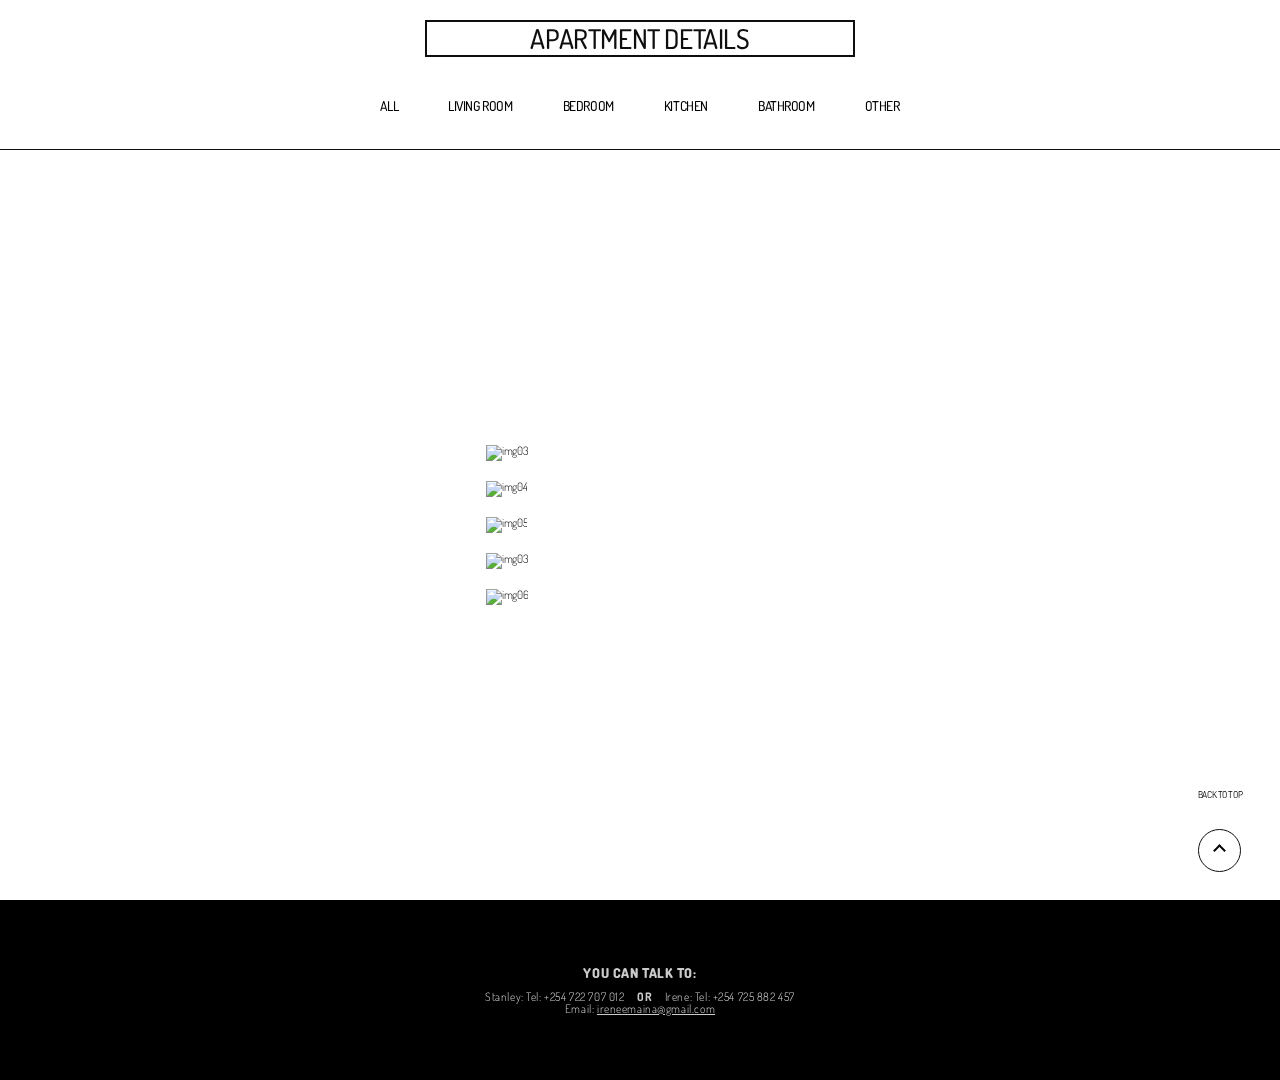
==== commit cd99dcd3: "Page Created, Functionalities working" ====
--- a/index.html
+++ b/index.html
@@ -18,35 +18,40 @@
 
     <!--- Foundation --->
     <link href="//cdnjs.cloudflare.com/ajax/libs/foundicons/3.0.0/foundation-icons.css" rel="stylesheet">
-    <link href="//netdna.bootstrapcdn.com/font-awesome/3.0.2/css/font-awesome.css" rel="stylesheet">
     <link rel="stylesheet" href="https://cdnjs.cloudflare.com/ajax/libs/foundation/6.2.3/foundation.min.css">
 
-    
-    <!-- Stylesheets -->
-    <link rel="stylesheet" type="text/css" href="https://cdnjs.cloudflare.com/ajax/libs/vegas/2.2.1/vegas.min.css" >
+
 
     <!-- ben -->
     <link rel="stylesheet" type="text/css" href="ben/css/normalize.css" />
 	<link rel="stylesheet" type="text/css" href="ben/css/main.css" />
     <link rel="stylesheet" type="text/css" href="ben/css/animate.css" />
-<!--    <link rel="stylesheet" type="text/css" href="ben/css/bg.css" />-->
-<!--    <link rel="stylesheet" type="text/css" href="ben/css/water.css">-->
     <link rel="stylesheet" type="text/css" href="ben/css/component.css">
 	<link rel="stylesheet" type="text/css" href="ben/css/style2.css" />
 
-
-<!--    <link href="css/sequence-theme.two-up.css" rel="stylesheet" media="all">-->
-  <!--[if lt IE 9]>
-    <link href="css/sequence-theme.two-up-ie8.css" rel="stylesheet" media="all"> <![endif]-->
-
-    <link href="css/jquery.bxslider.css" rel="stylesheet" media="all">
-    <link rel="stylesheet" type="text/css" href="css/styles2.css" media="all and (min-width: 769px)" />
-<!--    <link rel="stylesheet" type="text/css" href="css/styles_mobile.css" media="all and (max-width: 768px)" />-->
+    <!-- mobileonly -->
+<!--    <link rel="stylesheet" type="text/css" href="stickynav/style.css" />-->
+    <link rel="stylesheet" type="text/css" href="stickynav/dist/slicknav.css" />
+
+    <!-- filterizr -->
+    <link rel="stylesheet" type="text/css" href="filterizr/css/index.css" />
+
+    <!-- custom -->
+    <link rel="stylesheet" type="text/css" href="css/styles2.css" media="all" />
     <link rel="stylesheet" type="text/css" href="css/custom_styles.css" media="all" />
 
     <style>
-        .no-js #loader { display: none;  }
-        .js #loader { display: block; position: absolute; left: 100px; top: 0; }
+        .no-js #loader {
+            display: none;
+        }
+
+        .js #loader {
+            display: block;
+            position: absolute;
+            left: 100px;
+            top: 0;
+        }
+
         .se-pre-con {
             position: fixed;
             left: 0px;
@@ -56,10 +61,6 @@
             z-index: 9999;
             background: url(images/Preloader_6.gif) center no-repeat #fff;
         }
-
-        /*-- Cormorant SC-- */
-        @import 'https://fonts.googleapis.com/css?family=Cormorant+SC:300,400,500,600,700';
-        @import 'https://fonts.googleapis.com/css?family=Cormorant:300,400,500,600,700';
 
         html,
         body,
@@ -99,6 +100,10 @@
 
         }
 
+        .mobileOnly {
+            display: none;
+        }
+
         main {
             height: auto;
             position: relative;
@@ -114,6 +119,7 @@
     <script type="text/javascript" src="http://ajax.googleapis.com/ajax/libs/jquery/2.1.4/jquery.min.js"></script>
     <script src="js/modernizr.js" type="text/javascript"></script>
     <script src="ben/js/wow.js" type="text/javascript"></script>
+    <script src="http://cdnjs.cloudflare.com/ajax/libs/modernizr/2.6.2/modernizr.min.js"></script>
 
     <!-- preloader -->
     <script>
@@ -133,6 +139,7 @@
 
 <!-- ================================ -->
 <!--- SCRIPTS ----->
+<!--
 <script language="javascript">
     document.onmousedown=disableclick;
     status="Ops this feature is disaled";
@@ -145,6 +152,7 @@
        }
     }
 </script>
+-->
 <script>
 function showDiv() {
     document.getElementById('orderedProductsTbl').style.display = "block";
@@ -156,122 +164,35 @@
     new WOW().init();
 </script>
 
+
 <!-- ================================ -->
-<!--- MODALS ----->
-    <div class="reveal f-center" id="contactFormModal" data-reveal>
-
-        <div class="row columns contain_ f-vert">
-            <!-- logo -->
-            <div class="logoHolder desktopOnly row columns">
-                <div class="logo f-center">
-                    <p class="logoTitle black_">ISHI DIGITAL</p>
-                </div>
-            </div>
-
-            <!-- form -->
-            <form>
-                <!--title-->
-<!--
-                <div class="row columns form-ttl f-center">
-                    <p class="">Fill in the form below and we'll get back to you as soon as possible...</p>
-                </div>
--->
-
-                <!--content-->
-                <div class="row columns form-cntnt">
-
-                    <!-- names -->
-                    <div class="row">
-                        <div class="small-5 columns">
-                            <label><input type="text" placeholder="First Name" name="firstname">
-                            </label>
-                        </div>
-                        <div class="small-2 columns"></div>
-                        <div class="small-5 columns ">
-                            <label><input type="text" placeholder="Last Name" name="lastname">
-                            </label>
-                        </div>
-
-                    </div>
-
-                    <!-- email -->
-                    <div class="row">
-                        <div class="small-12 columns">
-                            <label><input type="email" placeholder="Email Address" name="email">
-                            </label>
-                        </div>
-                    </div>
-
-                    <!-- Subject -->
-                    <div class="row">
-                        <div class="small-10 columns">
-                            <label><input type="text" placeholder="Subject" name="subject">
-                            </label>
-                        </div>
-                    </div>
-
-                    <!-- Message -->
-                    <div class="row">
-                        <div class="small-12 columns">
-                            <label><input type="textarea" placeholder="Your Message" name="message">
-                            </label>
-                        </div>
-                    </div>
-
-                    <!-- Submit -->
-                    <div class="row f-center">
-
-                        <div class="small-5 columns">
-                            <label class="btn_">
-                                <input type="submit" class="button" value="Submit">
-                            </label>
-                        </div>
-                    </div>
-
-                </div>
-            </form>
-
+
+<div id="whole">
+
+    <!------------------------------------------------------------->
+    <!-- Floating Icons -->
+    <!------------------------------------------------------------->
+
+    <!-- scroll up button -->
+    <div class="expanded row columns Up_ f-vert" >
+        <div class="upText_">
+            back to top
         </div>
-
-
-        <button class="close-button" data-close aria-label="Close modal" type="button">
-            <span aria-hidden="true">&times;</span>
-        </button>
+        <a class="expanded row columns scrollDown_ f-center" href="#">
+          <div class="scrollCue scrollUp_ f-center">
+                <span></span>
+          </div>
+        </a>
     </div>
 
-<!-- ================================ -->
-
-<div id="whole">
-
-<!--    <div class="homeLoad"></div>-->
+
 
     <!-- main content -->
-    <main class="expanded row columns">  
-        
-        <!------------------------------------------------------------->
-        <!-- Floating Icons -->
-        <!------------------------------------------------------------->
-
-        <!-- scroll up button -->
-        <div class="expanded row columns Up_ f-vert" >
-            <div class="upText_">
-                back to top
-            </div>
-            <a class="expanded row columns scrollDown_ f-center" href="#">
-              <div class="scrollCue scrollUp_ f-center">
-                    <span></span>
-              </div>
-            </a>
-        </div>
-
-
+    <main class="expanded row columns container">
     
         <!------------------------------------------------------------->
         <!-- PAGE 1 -->
         <!------------------------------------------->
-
-        <!--- CONTENT -->
-        <!------------------------------------------->
         <div id="p_one" class="expanded row columns clearfix">
 
 
@@ -282,158 +203,136 @@
 
             <div class="expanded row columns homeHeader">
 
-
-
                 <!--LOGO - desktopOnly-->
                 <div class="logoHolder row columns">
                     <div class="logo f-center">
-                        <p class="logoTitle black_ ">ISHI DIGITAL</p>
+                        <p class="logoTitle black_">APARTMENT DETAILS</p>
                     </div>
                 </div>
 
                 <!-- NAV -->
                 <div id="header" class="black_ f-center expanded row columns nav-cont">
+
+                    <!-- Filter Controls - Simple Mode -->
                     <nav id="nav_" class="">
-                        <ul class="head_ f-center div_ ul_">
-                              <li class="tabs_">
-                                  <a class="" href="#about">WHY 'ISHI'</a>
-                              </li>
-                              <li class="tabs_">
-                                  <a class="" href="#services">WHAT WE DO</a>
-                              </li>
-
-                              <li class="tabs_ ">
-                                  <a href="#p_two">IMAGE LIBRARY</a>
-                              </li>
+
+                        <!--- DESKTOP ONLY --->
+                        <!-- A basic setup of simple mode filter controls, all you have to do is use data-filter="all"
+            for an unfiltered gallery and then the values of your categories to filter between them -->
+                        <ul class="simplefilter desktopOnly head_ f-center div_ ul_">
+                              <li class="tabs_ active" data-filter="all">
+                                  ALL
+                              </li>
+                              <li class="tabs_" data-filter="1">
+                                  LIVING ROOM
+                              </li>
+
+                              <li class="tabs_" data-filter="2">
+                                  BEDROOM
+                              </li>
+
+                              <li class="tabs_" data-filter="3">
+                                  KITCHEN
+                              </li>
+
+                              <li class="tabs_" data-filter="4">
+                                  BATHROOM
+                              </li>
+
+                              <li class="tabs_" data-filter="5">
+                                  OTHER
+                              </li>
+
                         </ul><!-- head_ end -->
-                    </nav>
-                    <div class="head_ f-center div_ noul_">
-                          <div class="tabs_">
-                              <a href="http://blogishidigital.herokuapp.com/" target="_blank">BLOG</a>
-                          </div>
-
-                          <div class="tabs_">
-                              <a href="https://www.instagram.com/ishigallery_ke/" target="_blank">ISHI GALLERY</a>
-                          </div>
-
-                          <div class="tabs_">
-                              <a href="contact.html">CONTACT US</a>
-                          </div>
-                    </div>
-                     <!-- header end -->
-                </div>
-
-
-            </div><!-- homeHeader end -->
-
-        </div> <!-- p-one end -->
-
-
-        <!------------------------------------------------------------->
-        <!-- PAGE 2 -->
-        <!------------------------------------------->
-
-        <div id="p_two" class="expanded row columns">
-
+
+                        <!--- MOBILE ONLY --->
+                        <div class="mobileMenu_ mobileOnly">
+                            <!-- logo -->
+<!--
+                            <div class="logoHolder expanded row columns">
+                                <div class="logo f-center">
+                                    <p class="logoTitle black_">APARTMENT DETAILS</p>
+                                </div>
+                            </div>
+-->
+                            <!-- menu -->
+                            <ul id="menu2">
+                                <li class="active" data-filter="all">
+                                    <a href="#">ALL</a>
+                                  </li>
+                                  <li class="" data-filter="1">
+                                      <a href="#">LIVING ROOM</a>
+                                  </li>
+
+                                  <li class="" data-filter="2">
+                                      <a href="#">BEDROOM</a>
+                                  </li>
+
+                                  <li class="" data-filter="3">
+                                      <a href="#">KITCHEN</a>
+                                  </li>
+
+                                  <li class="" data-filter="4">
+                                      <a href="#">BATHROOM</a>
+                                  </li>
+
+                                  <li class="" data-filter="5">
+                                      <a href="#">OTHER</a>
+                                  </li>
+                            </ul> <!-- mobile only end -->
+                        </div> <!--mobileMenu_ -->
+                     </nav>
+                </div><!-- header end -->
+
+            </div> <!-- homeHeader end -->
             <!-- =================================== -->
             <!--- GALLERY --->
             <!-- =================================== -->
-            <div class="gal f-center">
-            <div id="gallery" class="expanded row columns">
-
-            <!-- Masonry Ben -->
-            <div class="section-grid" id="sec">
-                <div class="content">
-                    <div class="grid">
-                        <div class="grid__item wow slideInLeft" data-size="1280x857">
-                            <a href="images/large/001.jpg" class="img-wrap">
-                                <img src="images/gallery/001.jpg" alt="img01" />
-                                <div class="description description--grid">
-                                    <h3>Mother's Love</h3>
-                                    <p>Every time you drink a glass of milk or eat a piece of cheese, you harm a mother. Please go vegan. <em>&mdash; Gary L. Francione</em></p>
-                                    <div class="details">
-                                        <ul>
-                                            <li> <input type="button" value="Add to cart" onclick="AddtoCart('mother','mothers love',50)"/></li>
-                                            <li><i class="icon icon-camera"></i><span>Canon PowerShot S95</span></li>
-                                            <li><i class="icon icon-focal_length"></i><span>22.5mm</span></li>
-                                            <li><i class="icon icon-aperture"></i><span>&fnof;/5.6</span></li>
-                                            <li><i class="icon icon-exposure_time"></i><span>1/1000</span></li>
-                                            <li><i class="icon icon-iso"></i><span>80</span></li>
-                                        </ul>
-                                    </div>
-                                </div>
-                            </a>
-                        </div>
-
-                        <div class="grid__item wow slideInRight" data-size="1280x853">
-                            <a href="images/large/003.jpg" class="img-wrap">
-                                <img src="images/gallery/003.jpg" alt="img03" />
-                            </a>
-                        </div>
-
-                        <div class="grid__item wow slideInLeft" data-size="1280x1280">
-                            <a href="images/large/002.jpg" class="img-wrap">
-                                <img src="images/gallery/002.jpg" alt="img02" />
-                            </a>
-                        </div>
-
-                        <div class="grid__item wow slideInRight">
-                            <a href="images/large/004.jpg" class="img-wrap">
-                                <img src="images/gallery/004.jpg" alt="img04" />
-                            </a>
-                        </div>
-
-                        <div class="grid__item wow slideInLeft">
-                            <a href="images/large/005.jpg" class="img-wrap">
-                                <img src="images/gallery/005.jpg" alt="img05" />
-                            </a>
-                        </div>
-
-                        <div class="grid__item wow slideInRight">
-                            <a href="images/large/006.jpg" class="img-wrap">
-                                <img src="images/gallery/006.jpg" alt="img06" />
-                            </a>
-                        </div>
-
-                        <div class="grid__item wow slideInLeft">
-                            <a href="images/large/007.jpg" class="img-wrap">
-                                <img src="images/gallery/007.jpg" alt="img07" />
-                            </a>
-                        </div>
-
-                        <div class="grid__item wow slideInRight">
-                            <a href="images/large/008.jpg" class="img-wrap">
-                                <img src="images/gallery/008.jpg" alt="img08" />
-                            </a>
-                        </div>
-
-                        <div class="grid__item wow slideInLeft">
-                            <a href="images/large/009.jpg" class="img-wrap">
-                                <img src="images/gallery/009.jpg" alt="img09" />
-                            </a>
-                        </div>
-
-                        <div class="grid__item wow slideInRight">
-                            <a href="images/large/010.jpg" class="img-wrap">
-                                <img src="images/gallery/010.jpg" alt="img10" />
-                            </a>
-                        </div>
-                    </div> <!-- grid end -->
-
-                    <!-- preview -->
-                    <div class="preview center-c">
-                        <button class="action action--close"><i class="fa fa-times"></i><span class="text-hidden">Close</span></button>
-                        <div class="description description--preview"></div>
-                    </div><!-- /preview -->
-
-                </div> <!-- content end -->
-            </div> <!-- section-grid end -->
+            <div id="gallery" class="row columns f-center">
+
+                <!-- Masonry Ben -->
+                <div class="grid filtr-container">
+
+                    <!-- Living Room -->
+                    <div class="small-12 medium-4 large-3 grid__item wow filtr-item" data-category="1, 5" data-sort="Living Room">
+
+                        <img src="images/gallery/GCH-2.jpg" alt="img03" />
+
+                    </div>
+
+                    <!-- BedRoom -->
+                    <div class="small-12 medium-4 large-3 grid__item wow filtr-item" data-category="2" data-sort="Bedroom">
+
+                        <img src="images/gallery/GCH-21.jpg" alt="img04" />
+
+                    </div>
+
+                    <!-- Kitchen -->
+                    <div class="small-12 medium-4 large-3 grid__item wow filtr-item" data-category="3" data-sort="Kitchen">
+
+                        <img src="images/gallery/GCH-15.jpg" alt="img05" />
+
+                    </div>
+
+                    <!-- Bathroom -->
+                    <div class="small-12 medium-4 large-3 grid__item wow filtr-item" data-category="4" data-sort="Bathroom">
+
+                        <img src="images/gallery/GCH-24.jpg" alt="img03" />
+
+                    </div>
+
+                    <!-- Other -->
+                    <div class="small-12 medium-4 large-3 grid__item wow filtr-item" data-category="5" data-sort="Others">
+
+                        <img src="images/gallery/GCH-51.jpg" alt="img06" />
+
+                    </div>
+
+                </div> <!-- grid end -->
 
             </div> <!-- gallery end -->
-            </div> <!-- gal end -->
-
-        </div>
-
+
+        </div> <!-- p-one end -->
 
     </main>
     <!-- main content -->
@@ -470,118 +369,47 @@
 
 
     <script src="js/app.js"></script>
-    <script>
-        function showDiv1() {
-            document.getElementById('wwd1').style.display = "inherit"; document.getElementById('BTN1').setAttribute("style","visibility:hidden");
-        }
-
-        function showDiv2() {
-            document.getElementById('wwd2').style.display = "inherit"; document.getElementById('BTN2').setAttribute("style","visibility:hidden");
-        }
-
-        function showDiv3() {
-            document.getElementById('wwd3').style.display = "inherit"; document.getElementById('BTN3').setAttribute("style","visibility:hidden");
-        }
+
+    <!----------------------------------------->
+    <!--MobileNav -->
+    <script src="stickynav/dist/jquery.slicknav.min.js"></script>
+    <script type="text/javascript">
+        $(document).ready(function(){
+            $('#menu2').slicknav({
+                label: '',
+                duration: 1000,
+                easingOpen: "easeOutBounce", //available with jQuery UI
+                prependTo:'#demo2'
+            });
+        });
     </script>
+
+    <!----------------------------------------->
+    <!--Filterizr -->
+    <script src="filterizr/filterizr/jquery.filterizr.js"></script>
+    <script src="filterizr/js/controls.js"></script>
+    <!-- Kick off Filterizr -->
+    <script type="text/javascript">
+        $(function() {
+            //Initialize filterizr with default options
+            $('.filtr-container').filterizr();
+        });
+    </script>
+
 
     <!----------------------------------------->
     <!-- Ben -->
-    <script src="ben/js/water.js"></script>
     <script src="ben/js/modernizr-custom.js"></script>
     <script src="ben/js/imagesloaded.pkgd.min.js"></script>
 	<script src="ben/js/masonry.pkgd.min.js"></script>
-	<script src="ben/js/classie.js"></script>
-	<script src="ben/js/main.js"></script>
-    <script src="ben/js/clipboard.min.js"></script>
-    <script>
-		(function() {
-			var support = { transitions: Modernizr.csstransitions },
-				// transition end event name
-				transEndEventNames = { 'WebkitTransition': 'webkitTransitionEnd', 'MozTransition': 'transitionend', 'OTransition': 'oTransitionEnd', 'msTransition': 'MSTransitionEnd', 'transition': 'transitionend' },
-				transEndEventName = transEndEventNames[ Modernizr.prefixed( 'transition' ) ],
-				onEndTransition = function( el, callback ) {
-					var onEndCallbackFn = function( ev ) {
-						if( support.transitions ) {
-							if( ev.target != this ) return;
-							this.removeEventListener( transEndEventName, onEndCallbackFn );
-						}
-						if( callback && typeof callback === 'function' ) { callback.call(this); }
-					};
-					if( support.transitions ) {
-						el.addEventListener( transEndEventName, onEndCallbackFn );
-					}
-					else {
-						onEndCallbackFn();
-					}
-				};
-
-			new GridFx(document.querySelector('.grid'), {
-				imgPosition : {
-					x : -0.5,
-					y : 1
-				},
-				onOpenItem : function(instance, item) {
-					instance.items.forEach(function(el) {
-						if(item != el) {
-							var delay = Math.floor(Math.random() * 50);
-							el.style.WebkitTransition = 'opacity .5s ' + delay + 'ms cubic-bezier(.7,0,.3,1), -webkit-transform .5s ' + delay + 'ms cubic-bezier(.7,0,.3,1)';
-							el.style.transition = 'opacity .5s ' + delay + 'ms cubic-bezier(.7,0,.3,1), transform .5s ' + delay + 'ms cubic-bezier(.7,0,.3,1)';
-							el.style.WebkitTransform = 'scale3d(0.1,0.1,1)';
-							el.style.transform = 'scale3d(0.1,0.1,1)';
-							el.style.opacity = 0;
-						}
-					});
-				},
-				onCloseItem : function(instance, item) {
-					instance.items.forEach(function(el) {
-						if(item != el) {
-							el.style.WebkitTransition = 'opacity .4s, -webkit-transform .4s';
-							el.style.transition = 'opacity .4s, transform .4s';
-							el.style.WebkitTransform = 'scale3d(1,1,1)';
-							el.style.transform = 'scale3d(1,1,1)';
-							el.style.opacity = 1;
-
-							onEndTransition(el, function() {
-								el.style.transition = 'none';
-								el.style.WebkitTransform = 'none';
-							});
-						}
-					});
-				}
-			});
-		})();
-	</script>
-    <!----------------------------------------->
-    <!--Vegas-->
-<!--
-    <script type="text/javascript"  src="https://cdnjs.cloudflare.com/ajax/libs/vegas/2.2.1/vegas.min.js"></script>
-    <script>
-        $("#intro").vegas({
-            delay: 7000,
-            slides: [
-                {src: "images/img/home1.jpg"},
-                {src: "images/img/home3.jpg"},
-                {src: "images/img/home2.jpg"},
-
-            ],
-            overlay: 'https://cdnjs.cloudflare.com/ajax/libs/vegas/2.2.1/overlays/01.png'
-            });
-    </script>
--->
-    
+<!--	<script src="ben/js/classie.js"></script>-->
+
     <!----------------------------------------->
     <!-- Smooth Scroll -->
     <script src="js/smoothPageScroll/jquery.scrollto.js"></script>
     <script src="js/smoothPageScroll/smoothScroll.js"></script>
 
-    <!----------------------------------------->
-    <!-- Two up -->
-    <script src="js/twoup/imagesloaded.pkgd.min.js"></script>
-<!--    <script src="js/twoup/hammer.min.js"></script>-->
-    <script src="js/twoup/sequence.min.js"></script>
-    <script src="js/twoup/sequence-theme.two-up.min.js"></script>
-
-    
+
 <!--------------------------------------------------------------->
 <!--------------------------------------------------------------->
 </body>
--- a/ben/css/main.css
+++ b/ben/css/main.css
@@ -12,10 +12,10 @@
 *, *::after, *::before { -webkit-box-sizing: border-box; box-sizing: border-box; }
 
 body {
-	font-family: 'Avenir Next', Avenir, 'Helvetica Neue', Helvetica, Arial, sans-serif;
+/*	font-family: 'Avenir Next', Avenir, 'Helvetica Neue', Helvetica, Arial, sans-serif;*/
 	font-weight: 500;
-	color: #fff;
-	background: #333;
+/*	color: #fff;*/
+/*	background: #333;*/
 	-webkit-font-smoothing: antialiased;
 	-moz-osx-font-smoothing: grayscale;
 }
--- a/ben/css/style2.css
+++ b/ben/css/style2.css
@@ -54,9 +54,9 @@
         }
 
         .grid__item {
-            width: 95%;
+            width: 100%;
             height: auto;
-            padding: 10px !important;
+            padding: 10px 20px !important;
         }
 
     }
--- a/stickynav/style.css
+++ b/stickynav/style.css
@@ -0,0 +1,20 @@
+body {
+	font-family:Helvetica, Arial, sans-serif;
+	margin:0;
+	padding:0;
+	font-size:100%;
+}
+
+.slicknav_menu {
+	display:none;
+}
+
+@media screen and (max-width: 40em) {
+	.js #menu {
+		display:none;
+	}
+
+	.js .slicknav_menu {
+		display:block;
+	}
+}
--- a/css/styles2.css
+++ b/css/styles2.css
@@ -45,6 +45,22 @@
     font-weight: 500;
 }
 
+.mobileOnly {
+        display: none;
+    }
+
+    /* Small only */
+    @media screen and (max-width: 39.9375em) {
+        .mobileOnly {
+            display: block !important;
+        }
+
+        .desktopOnly {
+            display: none !important;
+        }
+
+    }
+
 main {
     height: auto;
     position: relative;
@@ -132,10 +148,6 @@
 	opacity: 1;
 }
 
-.mobileOnly {
-    display: none !important;
-}
-
 .white_ {
     color: #fff !important;
 }
@@ -164,149 +176,6 @@
         }
 
 
-
- /* ===\\===========================//=== *
-  * ====\\=== LANDING/HOME PAGE ===//==== *
-  * =====\\=======================//===== */
-
-body.home {}
-
-  .home .homeLoad {
-    position: fixed;
-    z-index: 99;
-    top: 0px;
-    left: 0px;
-    width: 100%;
-/*    height: 100%;*/
-/*    background-color: rgba(255,255,255,1);*/
-    opacity: 1;
-  }
-
-  .home.done .homeLoad {
-    z-index: -1;
-    opacity: 0;
-
-    transition-property: opacity, z-index;
-    transition-duration: .4s, 0s;
-    transition-delay: 0s, .4s;
-  }
-
-  .home main {
-/*      background-color:cadetblue;*/
-}
-    .home main .Background {
-            position: absolute;
-            top: 0;
-            right: 0;
-            bottom: 0;
-            left: 0;
-            z-index: ;
-            height: 100vh;
-            min-height: 839.167px;
-        }
-
-        .home main .Background::after {
-            content: '';
-            position: absolute;
-            top: 0;
-            left: 0;
-            width: 100%;
-            height: 100%;
-            background: linear-gradient(135deg, rgba(0, 0, 0, 0.5), transparent 50%, rgba(0, 0, 0, 0.5));
-        }
-
-    .home main .intro {
-      height: 100%;
-      min-height: 839.167px;
-      text-align: center;
-      position: relative;
-    }
-
-      .home .intro .logo {
-        width: 90%;
-        min-width: 430px;
-        height: auto;
-		cursor: pointer;
-      }
-
-
-      .home .intro .loadMe {
-        display: none;
-      }
-
-
-
-    .home .intro .overlay_ {
-        position: absolute;
-
-        }
-
-      .home .intro .slide_ {
-        height: calc(100vh - 100px)!important;
-          min-height: 600px;
-          width: 100%;
-/*          z-index: 999;*/
-      }
-
-    .home .intro .slide_ a {
-        z-index: 994
-    }
-
-    /*Slides*/
-    .slide_ .bxslider {
-        height: 400px;
-/*        max-width: 700px;*/
-        margin: 0;
-
-    }
-
-        .slide_ .logo_text {
-            width: 100%;
-            height: 200px;
-/*            max-width: 800px;*/
-            position: relative;
-
-        }
-
-        .slide_ .logo_text.black_  {
-            border: solid #0e0e0e 3px;
-        }
-
-        .slide_ .logo_text.white_  {
-    /*        border: solid #fff 3px;*/
-        }
-
-
-        .slide_ .logo_text a {
-            font-size: 1.8rem !important;
-            font-weight: 400;
-            color: #fff;
-            width: 100%;
-            height: auto;
-            position: relative;
-            text-align: center;
-            line-height: 1.2;
-            word-wrap: break-word;
-        }
-
-        .slide_ .logo_text.black_ a {
-            color: #0e0e0e;
-        }
-
-        .slide_ .logo_text.white_ a {
-            color: #fff;
-        }
-
-    .logo_text {}
-
-
-    .logo_ {
-        position: absolute;
-        top: 0;
-        left: calc(55% - 150px);
-        text-align: center;
-        width: 150px !important;
-    }
 
 
     /*Scroll Buttons */
@@ -362,7 +231,7 @@
         bottom: 0px;
         right: 10px;
         z-index: 991;
-        padding-top: 20px;
+/*        padding-top: 20px;*/
 /*        background: #fff;*/
     }
         .upText_ {
@@ -403,8 +272,8 @@
  * =====\\============//===== */
 .homeHeader {
         z-index: 999;
-        height: 150px;
-    border-bottom: #0e0e0e solid .5px;
+        min-height: 150px;
+        border-bottom: #0e0e0e solid .5px;
     }
 
     .homeHeader .logoTitle {
@@ -449,16 +318,8 @@
 
             }
 
-            #header .head_.noul_{
-
-            }
-
-            #header .head_ .tabs_ {
-            position: relative;
-
-            }
-
-            #header .head_ .tabs_ a {
+            #header .head_ .tabs_  {
+                position: relative;
                 margin: 0 auto;
                 padding: 10px 25px;
                 font-size: 1rem;
@@ -480,6 +341,29 @@
                 background: #fff;
                 color: #0e0e0e;
             }
+/*MOBILE MENU*/
+.mobileMenu_ {
+    height: auto;
+    min-height: 350px;
+    width: 100%;
+}
+
+.mobileOnly .logoHolder {
+    width: 90%;
+    margin: 0 auto;
+}
+
+.mobileOnly #menu2 {
+/*    width: 10%;*/
+/*    top: 0;*/
+}
+
+
+.mobileOnly #menu2>* {
+/*    width: 10%;*/
+/*    top: 0;*/
+}
+
 /*Smooth Scroll*/
 .divs_ {
     display: none !important;
@@ -525,281 +409,32 @@
  * ====\\===PAGE 1 ===//==== *
  * =====\\============//===== */
 
-
-
- /* ====\\=== ABOUT ===//==== */
-#about{
-    height: auto;
-}
-
-    #about .container {
-        width: 80%;
-        max-width: 600px;
-        height: auto;
-/*        min-height: 500px;*/
-/*            margin: 20px;*/
-    }
-
-        #about .container .why_ {
-            height: auto;
-/*            margin: 20px 0px 40px 0px !important;*/
-        }
-
- /* ====\\=== SERVICES ===//==== */
-#services {
-/*    min-height: calc(100vh - 150px)!important;*/
-    min-height: 700px;
-    height: calc(100vh - 150px)!important;;
-    position: relative;
-}
-
-    #services .container {
-        width: 100%;
-        height: 100%;
-    }
-
-    #services .container h2 {
-/*
-        width: 100%;
-        height: 70px;
-*/
-    }
-.seq-half {}
-
-    #services .container #sequence {
-/*        border: #0e0e0e .5px solid;*/
-    }
-    #services ul.list_ {
-        list-style:disc;
-        width: 80%;
-            ;
-    }
-    #services li {
-        list-style:disc;
-
-    }
-
-    .content_cont {
-        padding: 20px !important;
-        width: 100%;
-        max-width: 500px;
-    }
-
-    .content_cont h4{
-        padding: 10px 0px 20px 0px;
-
-    }
-
-    .content_cont h5 {
-        padding: 10px;
-
-    }
-
-    .content_cont ul {
-        padding: 15px 10px 15px 0px;
-        text-align: justify;
-        margin-left: auto;
-/*        width: 100%;*/
-
-    }
-
-
-/* ===\\================//=== *
- * ====\\===PAGE 2 ===//==== *
- * =====\\============//===== */
-#p_two {
-    min-height: 100vh;
-
-}
-
-.gal {
-    min-height: calc(100vh - 36px);
-    height: auto;
-    color: #0e0e0e !important;
-/*    background-color: #0e0e0e;*/
-}
-/* ====\\=== GALLERY ===//==== */
-
 #gallery {
     min-height: calc(100vh - 150px);
     height: auto;
-    width: 100%;
-}
-
-/*TOOLBAR*/
-.toolbar {
-    position: fixed;
-    right: 10px;
-    top: 50px;
-}
-/*MASONRY*/
-#content {
-	/*width: 980px;*/
-	/*width: 95%;*/
-	width: auto;
-	margin: 0 auto;
-/*    display: none;*/
-
-}
-
-#masonry {
-/*	width: 980px;*/
-/*	width: 95%;*/
-    width: auto;
-	margin: 0 auto;
-    display: none;
-
-}
-
-.item {
-	display: block;
-	float: left;
-	width: 300px;
-	margin: 0 20px 20px 0;
-	-webkit-transition: left .4s ease-in-out, top .4s ease-in-out .4s;
-	-moz-transition: left .4s ease-in-out, top .4s ease-in-out .4s;
-	-ms-transition: left .4s ease-in-out, top .4s ease-in-out .4s;
-	-o-transition: left .4s ease-in-out, top .4s ease-in-out .4s;
-	transition: left .4s ease-in-out, top .4s ease-in-out .4s;
-}
-
-
-    .item img {
-        width: 300px;
-        height: auto;
-    }
-
-    .item .pic-overlay {
-        position: absolute;
-        top: 0;
-        left: 0;
-        width: 100%;
-        height: 100%;
-        background-color: rgba(0, 0, 0, 0.0);
-        z-index: -20;
-
-    }
-
-/* ===\\================//=== *
- * ====\\=== CONTACT ===//==== *
- * =====\\============//===== */
-.Contacts_ .homeHeader {
-    position: fixed;
-    background: #fff;
-}
-
-#contact {
-    height: auto;
-    min-height: calc(100vh - 150px);
-    margin-top: 150px !important;
-}
-
-    .contact_cont {
-        height: 100%;
-        min-height: calc(100vh - 150px);
-        width: 90%;
-        min-width: 700px;
-        max-width: 1200px;
-        position: relative;
-    }
-
-/*
-    .contact_cont>* {
-         height: 100%;
-    }
-*/
-
-    #contact #banner_ {
-        width: 30%;
-        max-width: 350px;
-        height: 700px !important;
-        min-height: calc(100vh - 100px);
-/*        background-image: url(/images/img/contact3.jpg);*/
-    }
-
-    #contact #abt_ {
-        min-width: calc(100% - 350px);
-        width: 70%;
-        height: 100%;
-        min-height: 100vh;
-        min-height: calc(100vh - 150px);
-    }
+    width: 80%;
+    max-width: 1300px;
+    min-width: 950px
+}
 
     /* Small only */
-    @media screen and (max-width: 49.9375em) {
-        .contact_cont {
+    @media screen and (max-width: 39.9375em) {
+        #gallery {
             width: 100%;
-        }
-
-        #contact #banner_ {
-            display: none;
-            width: 0 !important;
-        }
-
-        #contact #abt_ {
-            width: 100%;
-            height: 100%;
-            min-height: 100vh;
-
-        }
-
+            max-width: 400px;
+            min-width: 250px;
+        }
     }
 
     /* Medium only */
-    @media screen and (min-width: 50em) and (max-width: 63.9375em) {
-        .contact_cont {
-            width: 100%;
-            height: 750px;
-        }
-
-        #contact #banner_ {
-           width: 20%;
-            max-width: 350px;
-            margin: 0 !important;
-            height: 110% !important;
-        }
-
-        #contact #abt_ {
-/*            min-width: calc(100vh - 250px);*/
-            width: 80%;
+    @media screen and (min-width: 40em) and (max-width: 63.9375em) {
+        #gallery {
+            width: 90%;
             max-width: 700px;
-            margin: 0 !important;
-        }
-    }
-
-        #abt_ .josie {
-            width: 90%;
-/*            padding: 10px;*/
-        }
-
-
-        #abt_ .container {
-            width: 80%;
-            max-width: 600px;
-            height: auto;
-            margin-top: 50px;
-/*            min-height: 00px;*/
-/*            margin: 20px;*/
-        }
-
-
-        #abt_ .container .talk_ {
-            height: auto;
-            margin-top: 20px !important;
-            width: 80%;
-            border: #555 solid .2px;
-            padding: 20px !important;
-        }
-
-            .talk_ .inner {
-                color: #0e0e0e;
-                height: auto !important;
-            }
-
-            .talk_ .inner .btn_ {
-            margin-top: -30px;
-            width: 100%;
-            }
+            min-width: 500px;
+        }
+    }
+
 
 
 /* Modal*/
@@ -886,15 +521,6 @@
         font-weight: bold;
     }
 
-/* ===\\================//=== *
- * ====\\=== INSTAGRAM ===//==== *
- * =====\\============//===== */
-#instagram {
-    height: auto;
-    min-height: calc(100vh - 150px);
-}
-
-
 
 /* ===\\================//=== *
  * ====\\=== FOOTER ===//==== *
@@ -903,8 +529,8 @@
 footer {
   background-color: #000;
   color: #fff;
-    z-index: 990;
-    bottom: 0;
+  z-index: 990;
+  bottom: 0;
 }
 
   footer .inner {
@@ -915,8 +541,9 @@
 
     footer p {
       color: #cbcbcb;
-    letter-spacing: .05em;
-/*      font-size: .rem;*/
+      letter-spacing: .05em;
+      white-space: nowrap;
+
     }
 
       .no-touch footer p a:hover {
@@ -937,15 +564,9 @@
     .eml_ {
         text-decoration: underline;
     }
-    footer .cont_ .lg_ img {
+
+    .space {
+        margin: 0px 10px;
         font-weight: bold;
-        font-size: .9rem;
-        margin: 5px;
-
-
-    }
-
-    footer .cont_ .copy_ {
-        margin-top: 10px;
-
-    }
+
+    }
--- a/css/custom_styles.css
+++ b/css/custom_styles.css
@@ -1,18 +1,6 @@
 /*=========================================================================== */
         /*---------- General Styles -------------*/
 /*=========================================================================== */
-
-/*Fonts*/
-@import 'https://fonts.googleapis.com/css?family=Marcellus';
-/*font-family: 'Marcellus', serif;*/
-
-@import 'https://fonts.googleapis.com/css?family=Cormorant+SC:300,400,500,600,700';
-/*font-family: 'Cormorant SC', serif;*/
-
-@import 'https://fonts.googleapis.com/css?family=Raleway:300,400,500,600,700,800,900';
-/*font-family: 'Raleway', sans-serif !important;*/
-
-
 
 html,
 body,
@@ -35,8 +23,8 @@
     margin: 0;
     font-size: .8rem;
 
-/*    font-family: 'Dosis', sans-serif !important;*/
-    font-family: 'Cormorant', serif;
+    font-family: 'Dosis', sans-serif !important;
+/*    font-family: 'Cormorant', serif;*/
 
 
     -webkit-background-size: cover;
@@ -290,74 +278,4 @@
     overflow: hidden;
 }
 
-/*-----------------------------------------*/
-/*text sizez*/
-.bld {
-    font-weight: bolder!important;
-}
-
-.st-txt {
-    font-size: .9rem !important;
-    font-weight: 500 !important;
-    letter-spacing: -.5px
-}
-
-.st-txt2 {
-    font-size: .8rem !important;
-    font-weight: 600 !important;
-    letter-spacing: -.5px
-}
-
-.st-txt3 {
-    font-size: .9rem !important;
-    font-weight: 300 ;
-    letter-spacing: -.5px
-}
-
-.st-txt4 {
-    font-size: 1.1rem !important;
-    font-weight: 300 ;
-    letter-spacing: -.5px
-}
-
-.st-txt5 {
-    font-size: .85rem !important;
-    font-weight: 400 ;
-    letter-spacing: -.4px
-}
-
-.st-txt6 {
-    font-size: 1.3rem !important;
-    font-weight: 600 ;
-    letter-spacing: -.4px
-}
-
-.st-txt7 {
-     font-size: .8rem !important;
-    font-weight: 400 ;
-    letter-spacing: -.4px
-}
-
-.st-txt8 {
-
-    font-weight: 300 ;
-    letter-spacing: -.4px;
-/*    color: #b4cb34;*/
-}
-
-.st-txt9 {
-    font-size: 2rem !important;
-    font-weight: 400 ;
-    letter-spacing: -.3px;
-/*    color: #ff8c00;*/
-}
-
-.st-txt10 {
-    font-size: 1.5rem !important;
-    font-weight: 300 ;
-    letter-spacing: -.3px;
-    ;
-}
-
-
-
+
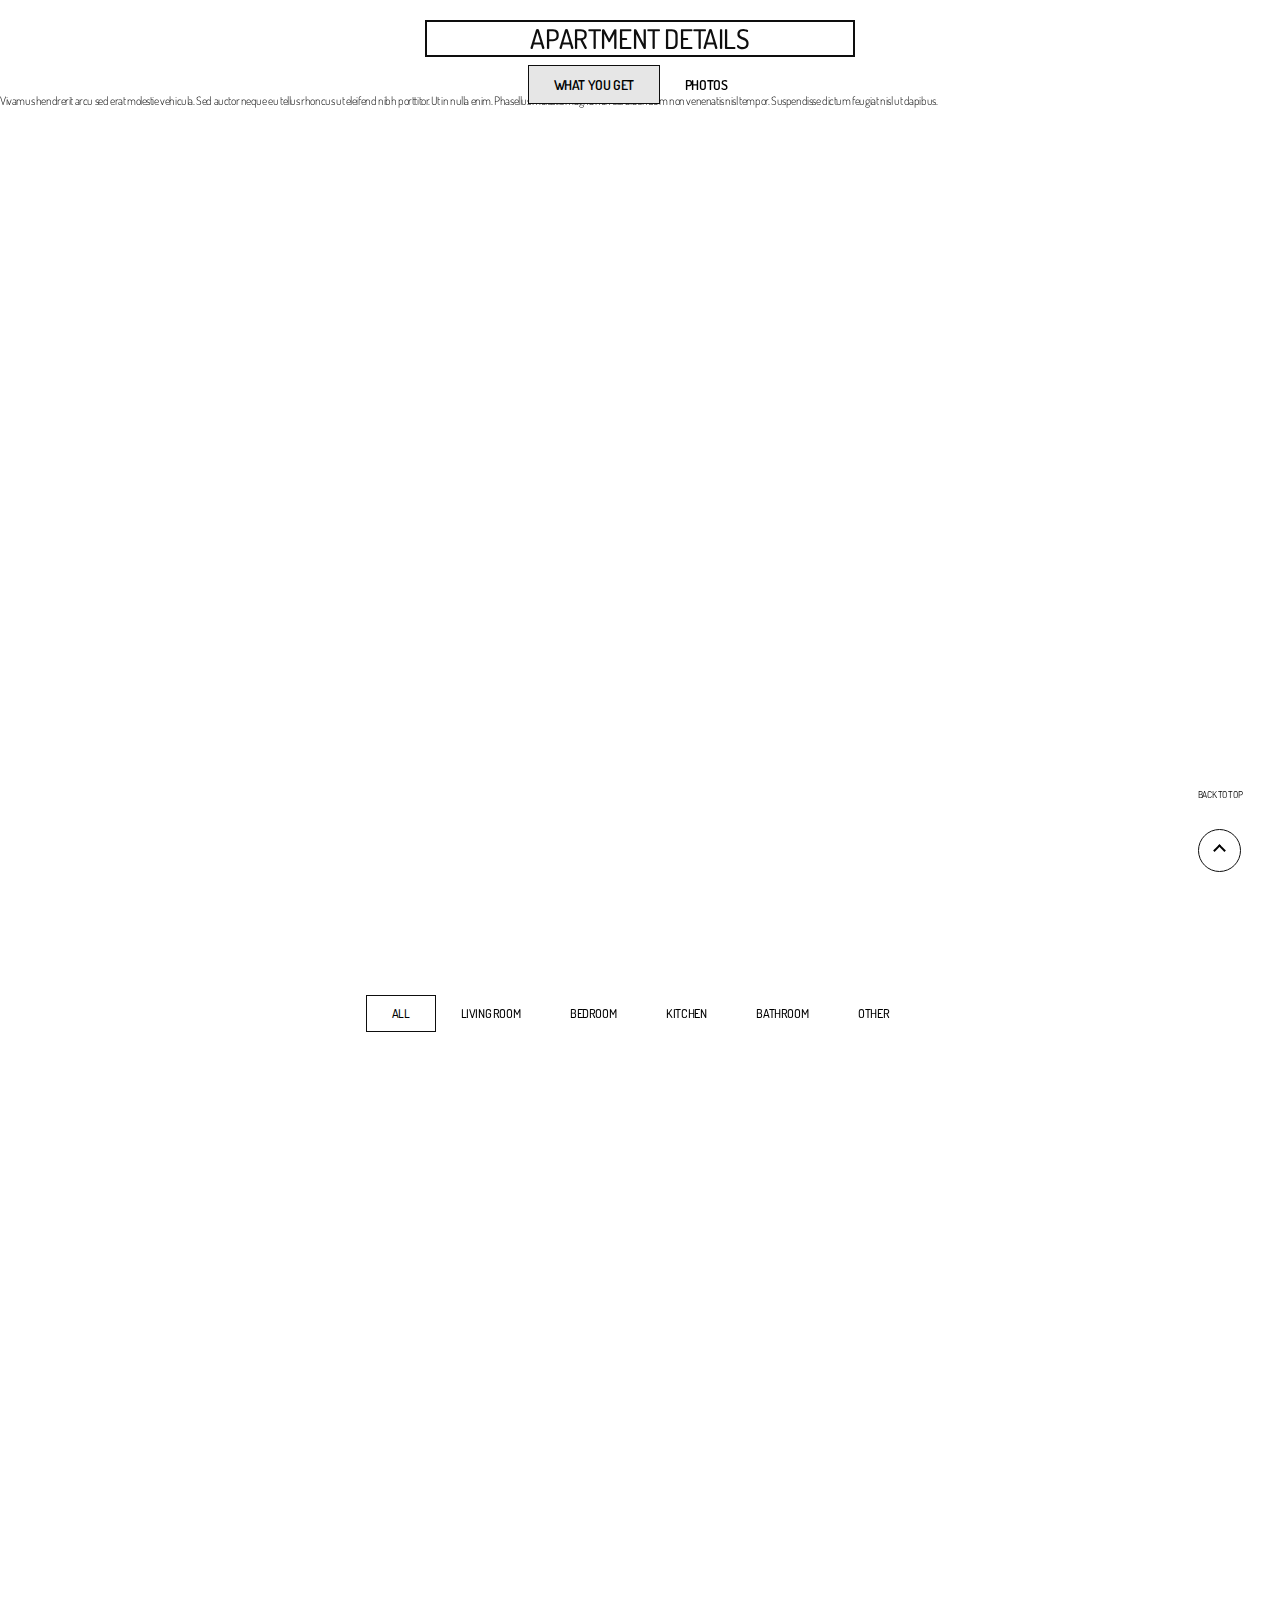
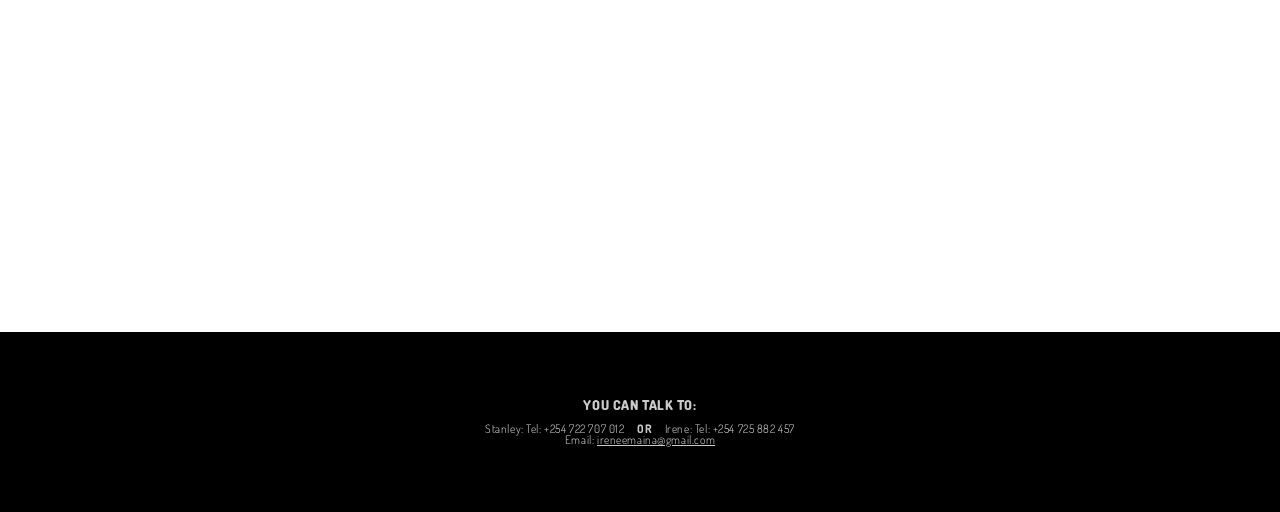
==== commit fbbdcd58: "Tabs Introduced" ====
--- a/index.html
+++ b/index.html
@@ -30,7 +30,7 @@
 	<link rel="stylesheet" type="text/css" href="ben/css/style2.css" />
 
     <!-- mobileonly -->
-<!--    <link rel="stylesheet" type="text/css" href="stickynav/style.css" />-->
+    <link rel="stylesheet" type="text/css" href="stickynav/style.css" />
     <link rel="stylesheet" type="text/css" href="stickynav/dist/slicknav.css" />
 
     <!-- filterizr -->
@@ -38,6 +38,7 @@
 
     <!-- custom -->
     <link rel="stylesheet" type="text/css" href="css/styles2.css" media="all" />
+    <link rel="stylesheet" type="text/css" href="css/styles_mobile.css" />
     <link rel="stylesheet" type="text/css" href="css/custom_styles.css" media="all" />
 
     <style>
@@ -195,6 +196,8 @@
         <!------------------------------------------->
         <div id="p_one" class="expanded row columns clearfix">
 
+            <div></div>
+
 
             <!-- =================================== -->
             <!--- HEADER --->
@@ -210,7 +213,33 @@
                     </div>
                 </div>
 
-                <!-- NAV -->
+                <!-- tabs -->
+                <ul class="tabs f-center" data-tabs id="apart-tabs">
+                    <li class="tabs-title tabs_ is-active">
+                      <a href="#descr_" aria-selected="true">What you Get</a>
+                    </li>
+                    <li class="tabs-title tabs_">
+                      <a href="#photos_">Photos</a>
+                    </li>
+                </ul>
+            </div> <!-- homeHeader end -->
+
+            <!-- =================================== -->
+            <!-- CONTENT -->
+            <!-- =================================== -->
+
+            <div class="tabs-content" data-tabs-content="apart-tabs">
+
+              <!-- ========= WHAT YOU GET ========= -->
+              <div class="tabs-panel is-active" id="descr_">
+                <p>Vivamus hendrerit arcu sed erat molestie vehicula. Sed auctor neque eu tellus rhoncus ut eleifend nibh porttitor. Ut in nulla enim. Phasellus molestie magna non est bibendum non venenatis nisl tempor. Suspendisse dictum feugiat nisl ut dapibus.</p>
+              </div>
+
+
+              <!-- ========= PHOTOS ========= -->
+              <div class="tabs-panel" id="photos_">
+
+                <!-- ========= gallery ========= -->
                 <div id="header" class="black_ f-center expanded row columns nav-cont">
 
                     <!-- Filter Controls - Simple Mode -->
@@ -219,7 +248,7 @@
                         <!--- DESKTOP ONLY --->
                         <!-- A basic setup of simple mode filter controls, all you have to do is use data-filter="all"
             for an unfiltered gallery and then the values of your categories to filter between them -->
-                        <ul class="simplefilter desktopOnly head_ f-center div_ ul_">
+                        <ul id="menu2" class="simplefilter head_ f-center div_ ul_">
                               <li class="tabs_ active" data-filter="all">
                                   ALL
                               </li>
@@ -256,6 +285,7 @@
                             </div>
 -->
                             <!-- menu -->
+<!--
                             <ul id="menu2">
                                 <li class="active" data-filter="all">
                                     <a href="#">ALL</a>
@@ -279,58 +309,68 @@
                                   <li class="" data-filter="5">
                                       <a href="#">OTHER</a>
                                   </li>
-                            </ul> <!-- mobile only end -->
+                            </ul>
+-->
+
+                            <!-- mobile only end -->
                         </div> <!--mobileMenu_ -->
                      </nav>
                 </div><!-- header end -->
 
-            </div> <!-- homeHeader end -->
-            <!-- =================================== -->
-            <!--- GALLERY --->
-            <!-- =================================== -->
-            <div id="gallery" class="row columns f-center">
-
-                <!-- Masonry Ben -->
-                <div class="grid filtr-container">
-
-                    <!-- Living Room -->
-                    <div class="small-12 medium-4 large-3 grid__item wow filtr-item" data-category="1, 5" data-sort="Living Room">
-
-                        <img src="images/gallery/GCH-2.jpg" alt="img03" />
-
-                    </div>
-
-                    <!-- BedRoom -->
-                    <div class="small-12 medium-4 large-3 grid__item wow filtr-item" data-category="2" data-sort="Bedroom">
-
-                        <img src="images/gallery/GCH-21.jpg" alt="img04" />
-
-                    </div>
-
-                    <!-- Kitchen -->
-                    <div class="small-12 medium-4 large-3 grid__item wow filtr-item" data-category="3" data-sort="Kitchen">
-
-                        <img src="images/gallery/GCH-15.jpg" alt="img05" />
-
-                    </div>
-
-                    <!-- Bathroom -->
-                    <div class="small-12 medium-4 large-3 grid__item wow filtr-item" data-category="4" data-sort="Bathroom">
-
-                        <img src="images/gallery/GCH-24.jpg" alt="img03" />
-
-                    </div>
-
-                    <!-- Other -->
-                    <div class="small-12 medium-4 large-3 grid__item wow filtr-item" data-category="5" data-sort="Others">
-
-                        <img src="images/gallery/GCH-51.jpg" alt="img06" />
-
-                    </div>
-
-                </div> <!-- grid end -->
-
-            </div> <!-- gallery end -->
+
+                <!-- ========= gallery ========= -->
+                <div id="gallery" class="row columns f-center">
+
+                    <!-- Masonry Ben -->
+                    <div class="grid filtr-container">
+
+                        <!-- Living Room -->
+                        <div class="small-12 medium-4 large-3 grid__item wow filtr-item" data-category="1, 5" data-sort="Living Room">
+
+                            <img src="images/gallery/GCH-2.jpg" alt="img03" />
+
+                        </div>
+
+                        <!-- BedRoom -->
+                        <div class="small-12 medium-4 large-3 grid__item wow filtr-item" data-category="2" data-sort="Bedroom">
+
+                            <img src="images/gallery/GCH-21.jpg" alt="img04" />
+
+                        </div>
+
+                        <!-- Kitchen -->
+                        <div class="small-12 medium-4 large-3 grid__item wow filtr-item" data-category="3" data-sort="Kitchen">
+
+                            <img src="images/gallery/GCH-15.jpg" alt="img05" />
+
+                        </div>
+
+                        <!-- Bathroom -->
+                        <div class="small-12 medium-4 large-3 grid__item wow filtr-item" data-category="4" data-sort="Bathroom">
+
+                            <img src="images/gallery/GCH-24.jpg" alt="img03" />
+
+                        </div>
+
+                        <!-- Other -->
+                        <div class="small-12 medium-4 large-3 grid__item wow filtr-item" data-category="5" data-sort="Others">
+
+                            <img src="images/gallery/GCH-51.jpg" alt="img06" />
+
+                        </div>
+
+                    </div> <!-- grid end -->
+
+                </div> <!-- gallery end -->
+
+
+              </div> <!-- photos end -->
+
+
+
+            </div> <!-- tabs-content end -->
+
+
 
         </div> <!-- p-one end -->
 
--- a/stickynav/style.css
+++ b/stickynav/style.css
@@ -1,5 +1,4 @@
 body {
-	font-family:Helvetica, Arial, sans-serif;
 	margin:0;
 	padding:0;
 	font-size:100%;
--- a/filterizr/css/index.css
+++ b/filterizr/css/index.css
@@ -0,0 +1,71 @@
+body {
+    margin-top: 1rem;
+}
+.filtr-item {
+    padding: 1rem;
+}
+.item-desc {
+    background-color: rgba(0,0,0,0.5);
+    color: white;
+    position: absolute;
+    text-transform: uppercase;
+    text-align: center;
+    padding: 1rem;
+    z-index: 1;
+    bottom: 1rem;
+    left: 1rem;
+    right: 1rem;
+}
+
+/* Filter controls */
+.simplefilter li, .multifilter li, .sortandshuffle li {
+/*    color: white;*/
+    cursor: pointer;
+    display: inline-block;
+    text-transform: uppercase;
+    padding: 1rem 2rem;
+}
+.simplefilter li {
+/*    background-color: #585858;*/
+}
+.simplefilter li.active {
+    border: solid 1px #0e0e0e;
+    background-color: #fff;
+    color: #0e0e0e;
+}
+
+.multifilter li {
+    background-color: #4b9eff;
+}
+.multifilter li.active {
+    background-color: #2265b4;
+}
+
+/* Shuffle and sort controls */
+select {
+    padding: 1.5rem 1rem;
+    text-transform: uppercase;
+}
+.sortandshuffle .shuffle-btn {
+    background-color: #dec800;
+}
+.sortandshuffle .sort-btn {
+    background-color: #de0000;
+}
+.sortandshuffle .sort-btn.active {
+    background-color: #9d0000;
+}
+
+/* Search control */
+.search-row {
+    margin-left: 2.5rem;
+}
+
+.search-row .sr_ {
+        width: 400px;
+    }
+
+.filtr-search {
+    padding: 0.5rem;
+    text-transform: uppercase;
+}
--- a/css/styles2.css
+++ b/css/styles2.css
@@ -49,17 +49,7 @@
         display: none;
     }
 
-    /* Small only */
-    @media screen and (max-width: 39.9375em) {
-        .mobileOnly {
-            display: block !important;
-        }
-
-        .desktopOnly {
-            display: none !important;
-        }
-
-    }
+
 
 main {
     height: auto;
@@ -272,8 +262,9 @@
  * =====\\============//===== */
 .homeHeader {
         z-index: 999;
-        min-height: 150px;
-        border-bottom: #0e0e0e solid .5px;
+        height: auto;
+        min-height: 95px;
+/*        border-bottom: #0e0e0e solid .5px;*/
     }
 
     .homeHeader .logoTitle {
@@ -304,43 +295,26 @@
             border: #0e0e0e solid 2px;
           }
 
-    .homeHeader #header {
-        height: 60px;
-        width: 100%;
-    }
-
-        .homeHeader #header .head_{
-            height: 60px;
-            margin: 0!important;
-        }
-
-            #header .head_.ul_{
-
-            }
-
-            #header .head_ .tabs_  {
-                position: relative;
-                margin: 0 auto;
-                padding: 10px 25px;
-                font-size: 1rem;
-                font-weight: 700;
-                line-height: 1.2;
-/*                letter-spacing: -.01rem;*/
-                font-weight: 500;
-                color: #000;
-            }
-
-            #header .head_ .tabs_ a.select_ {
-                border: solid 1px #0e0e0e;
-                background: #fff;
-                color: #0e0e0e;
-            }
-
-            a.nav-active {
-                border: solid 1px #0e0e0e;
-                background: #fff;
-                color: #0e0e0e;
-            }
+    .homeHeader .tabs_ a {
+        position: relative;
+        margin: 0 auto;
+        padding: 10px 25px;
+        font-size: 1rem;
+        font-weight: 600;
+        line-height: 1.2;
+        color: #000;
+        text-transform: uppercase;
+    }
+
+    .tabs-title>a[aria-selected=true] {
+        background: #e6e6e6;
+        border: solid 1px #0e0e0e;
+    }
+
+
+
+
+
 /*MOBILE MENU*/
 .mobileMenu_ {
     height: auto;
@@ -354,8 +328,9 @@
 }
 
 .mobileOnly #menu2 {
+    position: fixed;
 /*    width: 10%;*/
-/*    top: 0;*/
+    top: 50px;
 }
 
 
@@ -368,9 +343,6 @@
 .divs_ {
     display: none !important;
 }
-
-
-
 
 ol, ul {
 	list-style: none;
@@ -408,32 +380,99 @@
 /* ===\\================//=== *
  * ====\\===PAGE 1 ===//==== *
  * =====\\============//===== */
-
+.tabs-content {}
+
+#descr_, #photos_ {
+    height: auto;
+    min-height: 100vh;
+}
+
+/*What you get */
+#descr_ {}
+
+
+
+/*Photos*/
+#photos_ {}
+
+/*FilterHeader*/
+#header, nav, #menu2 {
+    height: auto;
+}
+
+nav {}
+
+#menu2 {
+    margin: 0 auto;
+}
+
+    #menu2 .tabs_ {
+            position: relative;
+            margin: 0 auto;
+            padding: 10px 25px;
+            font-size: .9rem;
+            line-height: 1.2;
+    /*                letter-spacing: -.01rem;*/
+            font-weight: 500;
+            color: #000;
+        }
+
+        #menu2 .tabs_.select_ {
+            border: solid 0px #fff;
+            background: #e6e6e6;
+            color: #0e0e0e;
+        }
+
+        a.nav-active {
+            border: solid 1px #0e0e0e;
+            background: #fff;
+            color: #0e0e0e;
+        }
+
+
+/*gallery*/
 #gallery {
-    min-height: calc(100vh - 150px);
+/*    min-height: calc(100vh - 150px);*/
+    min-height: 100vh;
     height: auto;
     width: 80%;
     max-width: 1300px;
     min-width: 950px
 }
 
-    /* Small only */
-    @media screen and (max-width: 39.9375em) {
-        #gallery {
-            width: 100%;
-            max-width: 400px;
-            min-width: 250px;
-        }
-    }
-
-    /* Medium only */
-    @media screen and (min-width: 40em) and (max-width: 63.9375em) {
-        #gallery {
-            width: 90%;
-            max-width: 700px;
-            min-width: 500px;
-        }
-    }
+
+
+
+
+
+
+
+
+
+
+
+
+
+
+
+
+
+
+
+
+
+
+
+
+
+
+
+
+
+
+
+
+
 
 
 
--- a/css/styles_mobile.css
+++ b/css/styles_mobile.css
@@ -0,0 +1,41 @@
+
+/*-------------------------------------------------------*/
+/*MEDIUM*/
+/*-------------------------------------------------------*/
+
+@media screen and (min-width: 40em) and (max-width: 63.9375em) {
+    #gallery {
+            width: 90%;
+            max-width: 700px;
+            min-width: 500px;
+        }
+}
+/*-------------------------------------------------------*/
+/*SMALL*/
+/*-------------------------------------------------------*/
+@media screen and (max-width: 39.9375em) {
+    .mobileOnly {
+        display: block !important;
+    }
+
+    .desktopOnly {
+        display: none !important;
+    }
+
+
+    .homeHeader .logoTitle {
+        font-size: 1.6rem !important;
+        font-weight: 500;
+        margin: 5px 0px !important;
+        width: 80%;
+    }
+
+    #gallery {
+            width: 100%;
+            max-width: 400px;
+            min-width: 250px;
+        }
+
+
+}
+
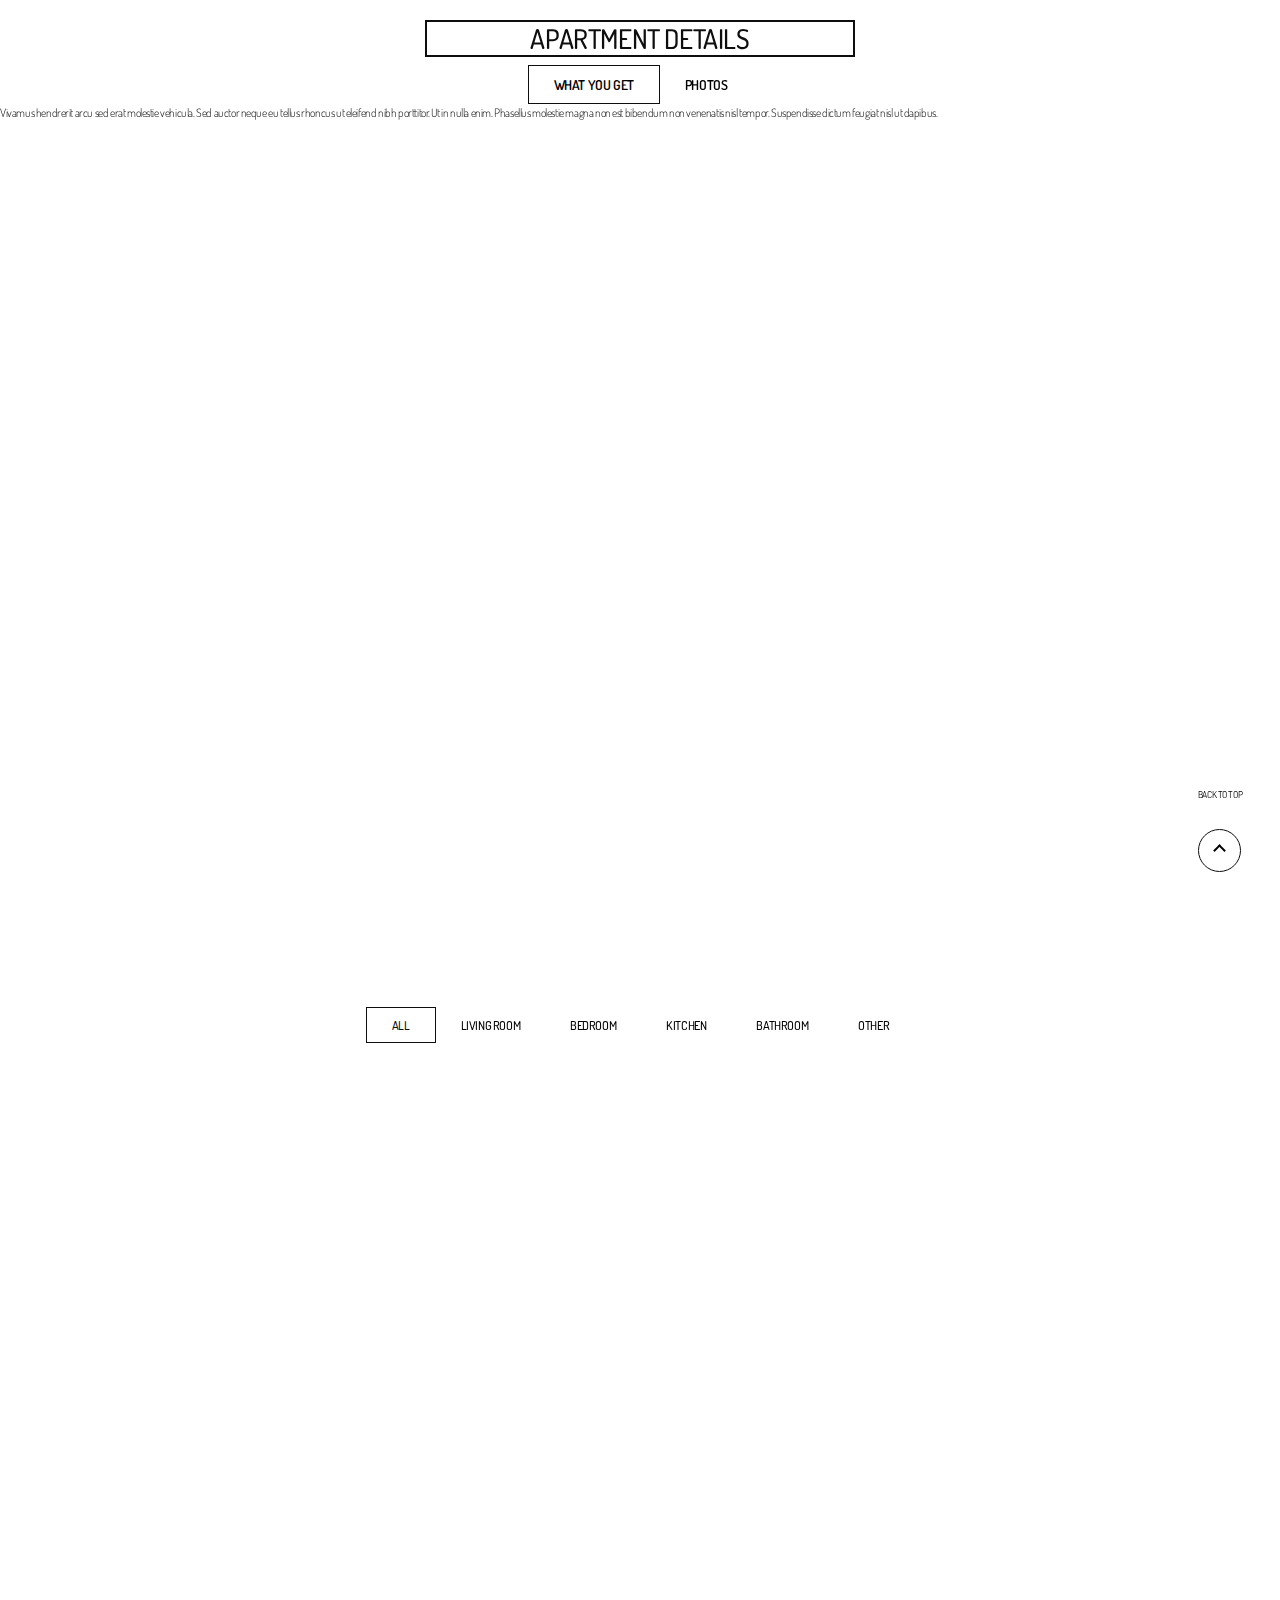
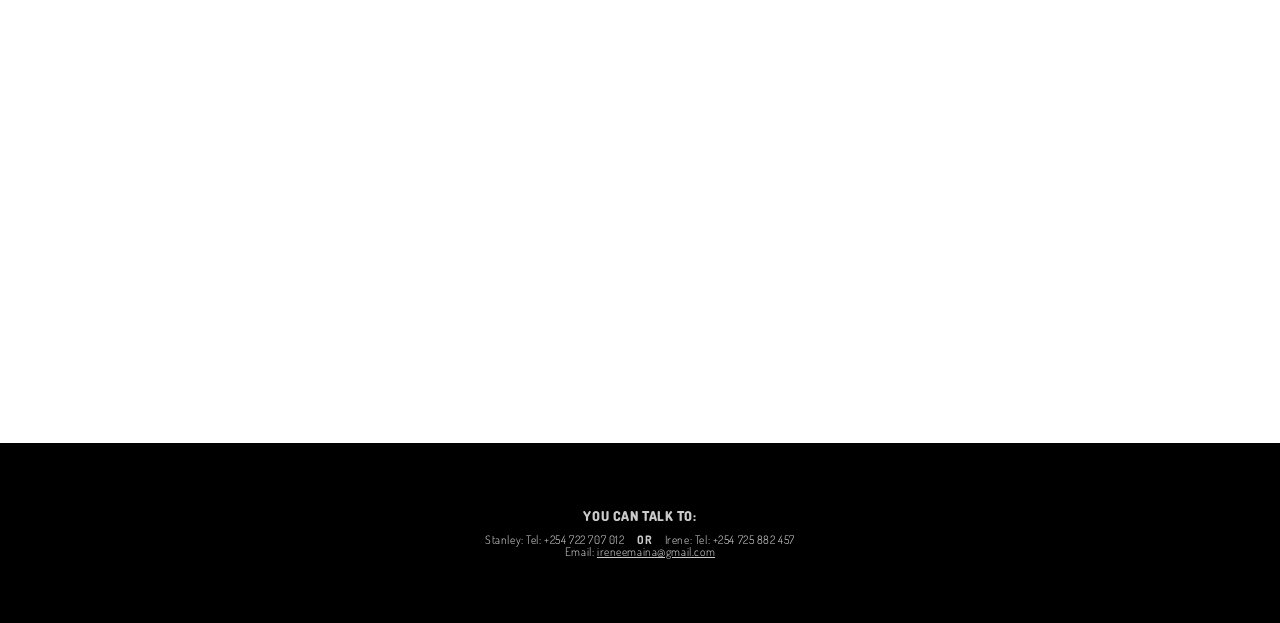
==== commit 2d4a9bc4: "header edits - incomplete" ====
--- a/index.html
+++ b/index.html
@@ -25,16 +25,16 @@
     <!-- ben -->
     <link rel="stylesheet" type="text/css" href="ben/css/normalize.css" />
 	<link rel="stylesheet" type="text/css" href="ben/css/main.css" />
-    <link rel="stylesheet" type="text/css" href="ben/css/animate.css" />
+<!--    <link rel="stylesheet" type="text/css" href="ben/css/animate.css" />-->
     <link rel="stylesheet" type="text/css" href="ben/css/component.css">
-	<link rel="stylesheet" type="text/css" href="ben/css/style2.css" />
+<!--	<link rel="stylesheet" type="text/css" href="ben/css/style2.css" />-->
 
     <!-- mobileonly -->
     <link rel="stylesheet" type="text/css" href="stickynav/style.css" />
     <link rel="stylesheet" type="text/css" href="stickynav/dist/slicknav.css" />
 
     <!-- filterizr -->
-    <link rel="stylesheet" type="text/css" href="filterizr/css/index.css" />
+<!--    <link rel="stylesheet" type="text/css" href="filterizr/css/index.css" />-->
 
     <!-- custom -->
     <link rel="stylesheet" type="text/css" href="css/styles2.css" media="all" />
@@ -202,16 +202,18 @@
             <!-- =================================== -->
             <!--- HEADER --->
             <!-- =================================== -->
+
+            <!--LOGO - desktopOnly-->
+            <div class="logoHolder row columns">
+                <div class="logo f-center">
+                    <p class="logoTitle black_">APARTMENT DETAILS</p>
+                </div>
+            </div>
+
+
             <div id="nav-anchor"></div>
 
             <div class="expanded row columns homeHeader">
-
-                <!--LOGO - desktopOnly-->
-                <div class="logoHolder row columns">
-                    <div class="logo f-center">
-                        <p class="logoTitle black_">APARTMENT DETAILS</p>
-                    </div>
-                </div>
 
                 <!-- tabs -->
                 <ul class="tabs f-center" data-tabs id="apart-tabs">
@@ -274,46 +276,7 @@
 
                         </ul><!-- head_ end -->
 
-                        <!--- MOBILE ONLY --->
-                        <div class="mobileMenu_ mobileOnly">
-                            <!-- logo -->
-<!--
-                            <div class="logoHolder expanded row columns">
-                                <div class="logo f-center">
-                                    <p class="logoTitle black_">APARTMENT DETAILS</p>
-                                </div>
-                            </div>
--->
-                            <!-- menu -->
-<!--
-                            <ul id="menu2">
-                                <li class="active" data-filter="all">
-                                    <a href="#">ALL</a>
-                                  </li>
-                                  <li class="" data-filter="1">
-                                      <a href="#">LIVING ROOM</a>
-                                  </li>
-
-                                  <li class="" data-filter="2">
-                                      <a href="#">BEDROOM</a>
-                                  </li>
-
-                                  <li class="" data-filter="3">
-                                      <a href="#">KITCHEN</a>
-                                  </li>
-
-                                  <li class="" data-filter="4">
-                                      <a href="#">BATHROOM</a>
-                                  </li>
-
-                                  <li class="" data-filter="5">
-                                      <a href="#">OTHER</a>
-                                  </li>
-                            </ul>
--->
-
-                            <!-- mobile only end -->
-                        </div> <!--mobileMenu_ -->
+
                      </nav>
                 </div><!-- header end -->
 
--- a/filterizr/css/index.css
+++ b/filterizr/css/index.css
@@ -1,5 +1,5 @@
 body {
-    margin-top: 1rem;
+/*    margin-top: 1rem;*/
 }
 .filtr-item {
     padding: 1rem;
--- a/css/styles2.css
+++ b/css/styles2.css
@@ -255,19 +255,10 @@
                   -ms-transform: rotate(45deg);
                 }
 
-
-
 /* ===\\================//=== *
- * ====\\=== HEADER ===//==== *
+ * ====\\=== LOGO ===//==== *
  * =====\\============//===== */
-.homeHeader {
-        z-index: 999;
-        height: auto;
-        min-height: 95px;
-/*        border-bottom: #0e0e0e solid .5px;*/
-    }
-
-    .homeHeader .logoTitle {
+.logoHolder .logoTitle {
         font-family: 'Dosis', sans-serif !important;
         font-size: 2rem !important;
         font-weight: 500;
@@ -278,7 +269,7 @@
         width: 430px;
     }
 
-          .logoTitle.white_ {
+        .logoTitle.white_ {
               font-family: 'Dosis', sans-serif !important;
             color: #fff;
             border: #fff solid 3px;
@@ -295,6 +286,16 @@
             border: #0e0e0e solid 2px;
           }
 
+/* ===\\================//=== *
+ * ====\\=== HEADER ===//==== *
+ * =====\\============//===== */
+.homeHeader {
+        z-index: 999;
+        height: auto;
+        min-height: 30px;
+/*        border-bottom: #0e0e0e solid .5px;*/
+    }
+
     .homeHeader .tabs_ a {
         position: relative;
         margin: 0 auto;
@@ -308,36 +309,11 @@
 
     .tabs-title>a[aria-selected=true] {
         background: #e6e6e6;
+        background: #fff !important;
         border: solid 1px #0e0e0e;
     }
 
 
-
-
-
-/*MOBILE MENU*/
-.mobileMenu_ {
-    height: auto;
-    min-height: 350px;
-    width: 100%;
-}
-
-.mobileOnly .logoHolder {
-    width: 90%;
-    margin: 0 auto;
-}
-
-.mobileOnly #menu2 {
-    position: fixed;
-/*    width: 10%;*/
-    top: 50px;
-}
-
-
-.mobileOnly #menu2>* {
-/*    width: 10%;*/
-/*    top: 0;*/
-}
 
 /*Smooth Scroll*/
 .divs_ {
@@ -387,47 +363,51 @@
     min-height: 100vh;
 }
 
+/* =====\\============//===== */
 /*What you get */
 #descr_ {}
 
 
 
+/* =====\\============//===== */
 /*Photos*/
 #photos_ {}
 
-/*FilterHeader*/
+/* Filter controls */
 #header, nav, #menu2 {
     height: auto;
-}
-
-nav {}
-
-#menu2 {
-    margin: 0 auto;
-}
-
-    #menu2 .tabs_ {
-            position: relative;
-            margin: 0 auto;
-            padding: 10px 25px;
-            font-size: .9rem;
-            line-height: 1.2;
-    /*                letter-spacing: -.01rem;*/
-            font-weight: 500;
-            color: #000;
-        }
-
-        #menu2 .tabs_.select_ {
-            border: solid 0px #fff;
-            background: #e6e6e6;
-            color: #0e0e0e;
-        }
-
-        a.nav-active {
-            border: solid 1px #0e0e0e;
-            background: #fff;
-            color: #0e0e0e;
-        }
+    background: #fff;
+}
+
+    .simplefilter {
+        cursor: pointer;
+        display: inline-block;
+        text-transform: uppercase;
+        margin: 0 auto;
+    }
+
+    .simplefilter li {
+        position: relative;
+        margin: 0 auto;
+        padding: 10px 25px !important;
+        font-size: .9rem;
+        line-height: 1.2;
+        font-weight: 500;
+        color: #000;
+    }
+
+    .simplefilter li.active {
+        border: solid 1px #0e0e0e;
+        background-color: #fff;
+        color: #0e0e0e;
+    }
+
+
+    a.nav-active {
+        border: solid 1px #0e0e0e;
+        background: #fff;
+        color: #0e0e0e;
+    }
 
 
 /*gallery*/
@@ -438,6 +418,85 @@
     width: 80%;
     max-width: 1300px;
     min-width: 950px
+}
+
+.filtr-item {
+    padding: 1rem;
+}
+
+.item-desc {
+    background-color: rgba(0,0,0,0.5);
+    color: white;
+    position: absolute;
+    text-transform: uppercase;
+    text-align: center;
+    padding: 1rem;
+    z-index: 1;
+    bottom: 1rem;
+    left: 1rem;
+    right: 1rem;
+}
+
+/* Filter controls */
+.simplefilter li, .multifilter li, .sortandshuffle li {
+/*    color: white;*/
+    cursor: pointer;
+    display: inline-block;
+    text-transform: uppercase;
+    padding: 1rem 2rem;
+}
+.simplefilter li {
+/*    background-color: #585858;*/
+}
+
+.simplefilter li.active {
+    border: solid 1px #0e0e0e;
+    background-color: #fff;
+    color: #0e0e0e;
+}
+
+
+
+.content {
+	padding: 1em 0 3em;
+	max-width: 1200px;
+	margin: 0 auto;
+}
+
+.grid {
+	position: relative;
+	margin: 0 auto;
+    width: 100% !important;
+    height: auto;
+    min-height: 1000px;
+}
+
+.js .grid::after {
+	content: '';
+	position: absolute;
+	width: 100%;
+	height: auto;
+	top: 0;
+	left: 0;
+	pointer-events: none;
+/*	background: #252323 url(../img/loading.svg) no-repeat 50% 75px;*/
+	background-size: 60px auto;
+	-webkit-transition: opacity 0.3s;
+	transition: opacity 0.3s;
+}
+
+.js .grid--loaded::after {
+	opacity: 0;
+}
+
+.grid__item {
+	width: 32%;
+    height: auto;
+	padding: 10px !important;
+}
+
+.grid__item--current {
+	opacity: 0 !important;
 }
 
 
--- a/css/styles_mobile.css
+++ b/css/styles_mobile.css
@@ -8,6 +8,24 @@
             width: 90%;
             max-width: 700px;
             min-width: 500px;
+        }
+    .content {
+            padding: 1em 0 3em;
+            width: 80%;
+            margin: 0 auto;
+        }
+
+
+        .grid {
+            position: relative;
+            margin: 0 auto;
+            width: 100% !important;
+        }
+
+        .grid__item {
+            width: 50%;
+            height: auto;
+            padding: 10px !important;
         }
 }
 /*-------------------------------------------------------*/
@@ -30,12 +48,31 @@
         width: 80%;
     }
 
+    /* Photos*/
     #gallery {
             width: 100%;
             max-width: 400px;
             min-width: 250px;
         }
 
+    .content {
+            padding: 1em 0 3em;
+            width: 100%;
+            margin: 0 auto;
+        }
 
-}
 
+        .grid {
+            position: relative;
+            margin: 0 auto;
+            width: 100% !important;
+        }
+
+        .grid__item {
+            width: 100%;
+            height: auto;
+            padding: 10px 20px !important;
+        }
+
+
+
